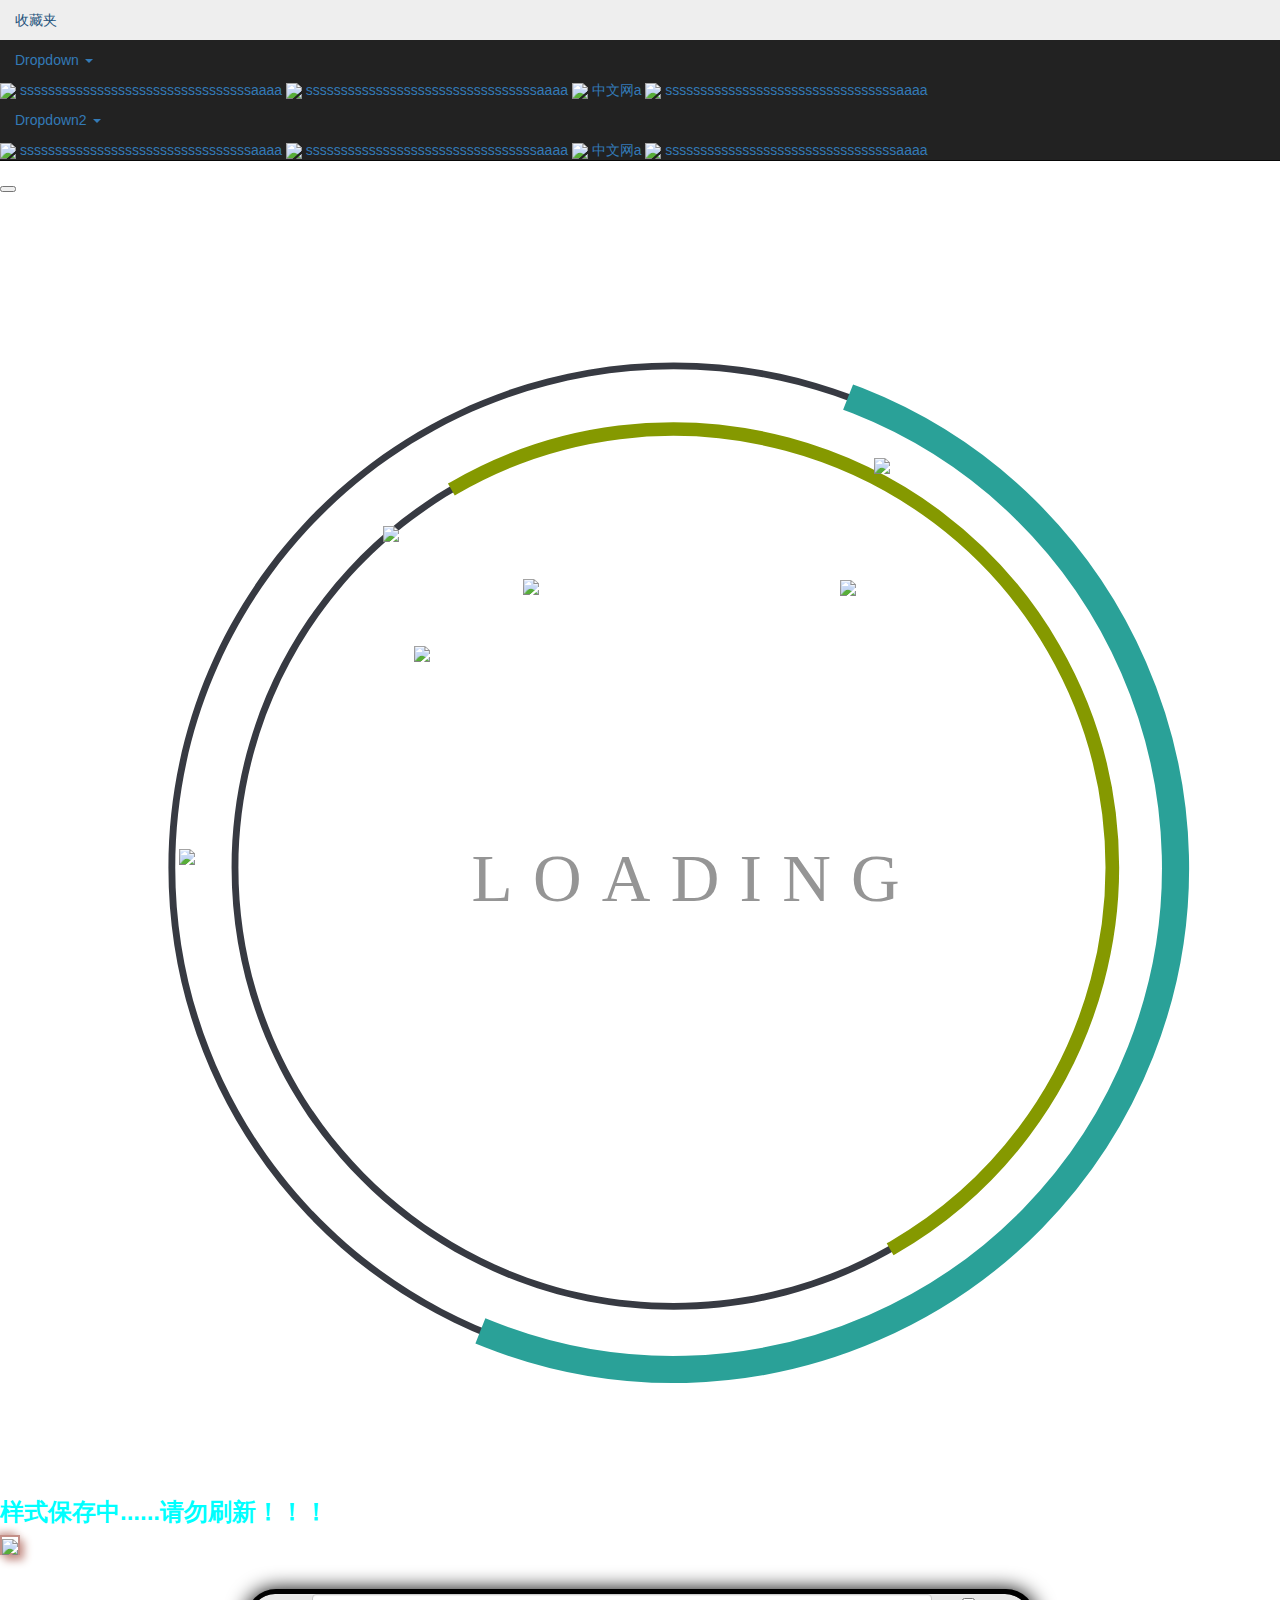
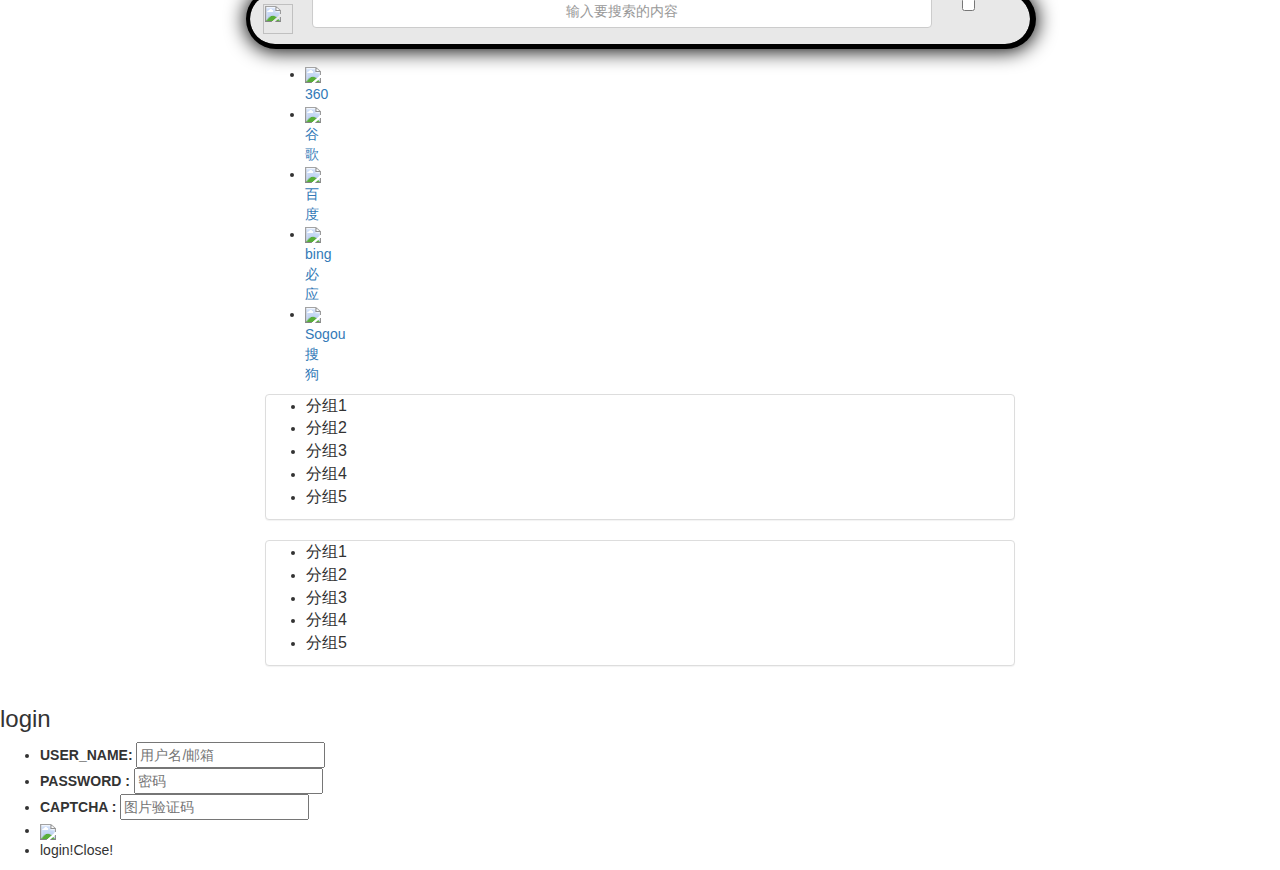
==== common-parent/jiandaohang-web/target/classes/templates/page/index.html @ ae5844ac "day30" ====
<!DOCTYPE html>
<html class="shubiao  main_menu " lang="en">

<head>
    <meta charset="UTF-8">
    <meta http-equiv="X-UA-Compatible" content="IE=edge">
    <meta name="viewport" content="width=device-width, initial-scale=0.75">
    <meta name="renderer" content="webkit" />
    <title>简导航-最个性的导航</title>
  <!-- jQuery (Bootstrap 的所有 JavaScript 插件都依赖 jQuery，所以必须放在前边) -->
    <script src="https://cdn.jsdelivr.net/npm/jquery@1.12.4/dist/jquery.min.js"></script>
    <!-- 最新版本的 Bootstrap 核心 CSS 文件 -->
    <link rel="stylesheet" href="https://cdn.jsdelivr.net/npm/bootstrap@3.3.7/dist/css/bootstrap.min.css" integrity="sha384-BVYiiSIFeK1dGmJRAkycuHAHRg32OmUcww7on3RYdg4Va+PmSTsz/K68vbdEjh4u" crossorigin="anonymous">
    <!-- 可选的 Bootstrap 主题文件（一般不用引入） -->
    <link rel="stylesheet" href="https://cdn.jsdelivr.net/npm/bootstrap@3.3.7/dist/css/bootstrap-theme.min.css" integrity="sha384-rHyoN1iRsVXV4nD0JutlnGaslCJuC7uwjduW9SVrLvRYooPp2bWYgmgJQIXwl/Sp" crossorigin="anonymous">
    <!-- 鼠标右键菜单 -->
    <link rel='StyleSheet' type='text/css' href="/css/class2context.css">
    <!--单选按钮-->
    <link rel="stylesheet" href="/css/switch.css" />
    <!--自定义css-->
    <link rel="stylesheet" th:href="'/css/myStyle.css?v='+${application.v}" />
    <!--弹窗-->
    <link rel="stylesheet" type="text/css" href="/css/default.css" />
    <link rel="stylesheet" type="text/css" href="/css/component.css" />
    <link rel="stylesheet" type="text/css" href="/css/sweetalert2.css" />

<style type="text/css" th:inline="css">
a,.shubiao2,.music-player,label,.hamburger,.img-thumbnail,.panel-title a,.search-menu-info li{
    cursor: url("/material/img/mouse/hand/手指.ico"),default;
}
.shubiao,.nav-tabs>li.active>a:hover {
    cursor: url("/material/img/mouse/pointer/蓝色鼠标.ico"),default;
}
/*html{*/
/*    zoom: .9;*/
/*}*/
</style>

</head>

<body class="shubiao">
<!-- 弹窗 -->
<a  id="userinfo" class="md-trigger" th:attr="data-modal=${user.username==null?'modal-13':'null'}" data-modal="modal-13" style="text-decoration: none;    background-color: white;
    border-radius: 20px;"><img src="/material/img/head/登录.png" /><span th:text="${user.username==null?'登陆':''}"></span></a>



<!--个人资料-->
<div class="row" th:if="${user.username!=null}">
    <div class="col-lg-1 col-md-1 col-xs-1">
        <ul class="search-menu-info">

            <li name="user_name">
                <a href="javascript:void(0)" class="" style="text-decoration: none; color: #fb7299;font-weight: 600;font-size: 16px;" th:text="${user.username==null?'null':user.username}"></a>
            </li>
            <hr />

            <li>
                <a href="javascript:void(0)" class="" style="text-decoration: none; " ><img />个人信息</a>
            </li>
            <li >
                <a href="javascript:void(0)" class="" style="text-decoration: none;" onclick="logout()"><img />账户登出</a>
            </li>

        </ul>
    </div>
</div>

<!--收藏夹-->
<div id="wrapper" >
    <div class="overlay"></div>
    <!-- Sidebar -->
    <nav class="navbar navbar-inverse navbar-fixed-top" id="sidebar-wrapper" role="navigation">
        <ul class="nav sidebar-nav">
            <li class="sidebar-brand">
                <a href="javascript:void(0)">
                    收藏夹
                </a>
            </li>



            <li class="dropdown">
                <a href="javascript:void(0)"  class="dropdown-toggle" data-toggle="dropdown" role="button" id="myTabDrop1">
                    Dropdown <span class="caret"></span>
                </a>

            </li>
            <div aria-labelledby="myTabDrop1" class="my_dropdown" >
                <li>
                    <a href="#"><img src="/material/img/webIco/bilibili.ico"  />
                        <span>sssssssssssssssssssssssssssssssssaaaa</span>
                    </a>

                    <a href="#"><img src="/material/img/webIco/bilibili.ico"  />
                        <span>sssssssssssssssssssssssssssssssssaaaa</span>
                    </a>

                    <a href="#"><img src="/material/img/webIco/bilibili.ico"  />
                        <span>中文网a</span>
                    </a>

                    <a href="#"><img src="/material/img/webIco/bilibili.ico"  />
                        <span>sssssssssssssssssssssssssssssssssaaaa</span>
                    </a>
                </li>
            </div>

            <li class="dropdown">
                <a href="javascript:void(0)"  class="dropdown-toggle" data-toggle="dropdown" role="button" id="myTabDrop2">
                    Dropdown2 <span class="caret"></span>
                </a>

            </li>
            <div aria-labelledby="myTabDrop2" class="my_dropdown" >
                <li>
                    <a href="#"><img src="/material/img/webIco/bilibili.ico"  />
                        <span>sssssssssssssssssssssssssssssssssaaaa</span>
                    </a>

                    <a href="#"><img src="/material/img/webIco/bilibili.ico"  />
                        <span>sssssssssssssssssssssssssssssssssaaaa</span>
                    </a>

                    <a href="#"><img src="/material/img/webIco/bilibili.ico"  />
                        <span>中文网a</span>
                    </a>

                    <a href="#"><img src="/material/img/webIco/bilibili.ico"  />
                        <span>sssssssssssssssssssssssssssssssssaaaa</span>
                    </a>
                </li>
            </div>




        </ul>




    </nav>

    <div id="page-content-wrapper">
        <button type="button" class="hamburger is-closed animated fadeInLeft" data-toggle="offcanvas">
            <span class="hamb-top"></span>
            <span class="hamb-middle"></span>
            <span class="hamb-bottom"></span>
        </button>
    </div>
</div>
<script type="text/javascript" th:inline ="javascript">

    $(".dropdown a").click(function(){
        var curID=$(this).attr("id");
        var curContent=$("div[aria-labelledby='"+curID+"']");
        if(curContent.css("display")=="none")
            curContent.slideDown(100);
        else
            curContent.slideUp(100);
    });
    var isClosed = false;

    var trigger = $('.hamburger'),
        overlay = $('.overlay');

        trigger.click(function () {
            hamburger_cross();
        });

        function hamburger_cross(obj) {

            if (isClosed === true||obj==="close") {
                if (obj==="close") $('#wrapper').removeClass('toggled');
                overlay.hide();
                trigger.removeClass('is-open');
                trigger.addClass('is-closed');
                isClosed = false;
            } else {
                overlay.show();
                trigger.removeClass('is-closed');
                trigger.addClass('is-open');
                isClosed = true;
            }
        }

        $('[data-toggle="offcanvas"]').click(function () {
            $('#wrapper').toggleClass('toggled');
        });


    $(".dropdown-menu li a").mouseenter(function(){
        $(this).css("color","#222222");
    });
    $(".dropdown-menu li a").mouseleave(function(){
        $(this).css("color","#ffffff");
    });




</script>

<!--描述：三个按钮-->

<div style="position: fixed; z-index: 101; left: 0px; top: 29%; display: none; " id="BtnThree" th:if="${user.username!=null}">
    <a  href="javascript:void(0)" style="text-decoration: none;" ><div class="kongjianbnt" onclick="shouqi(this)" >预览</div></a>
    <a href="javascript:void(0)" style="text-decoration: none;"><div class="kongjianbnt"  onclick="exit_edit(this)">退出</div></a>
    <a  href="javascript:void(0)" style="text-decoration: none;"><div class="kongjianbnt center-block"  onclick="savedeck(this)">保存</div></a>
</div>





<!--编辑导航-->
<div class="container" id="head-tab-content" style="display: none;" th:if="${user.username!=null}">

    <div class="row ">

        <div class="col-lg-12 col-md-12 col-xs-12" style="background-color: rgba(44,49,53,1); border-radius:8px;">
            <!-- Nav tabs -->
            <ul class="nav nav-tabs" role="tablist" >
                <li  role="presentation" ><a href="#bjtp" aria-controls="" role="tab" data-toggle="tab">背景图片</a></li>
                <li role="presentation"><a href="#bjtx" aria-controls="" role="tab" data-toggle="tab">背景特效</a></li>
                <li role="presentation"><a href="#sskys" aria-controls="" role="tab" data-toggle="tab">搜索框样式</a></li>
                <li role="presentation"><a href="#settings" aria-controls="" role="tab" data-toggle="tab">鼠标样式</a></li>
                <li role="presentation"><a href="#settings" aria-controls="" role="tab" data-toggle="tab">漂浮物样式</a></li>
                <li role="presentation"><a href="#settings" aria-controls="" role="tab" data-toggle="tab">播放器样式</a></li>
            </ul>

            <!-- Tab panes -->
            <div class="tab-content" >
                <!--背景图片-->
                <div role="tabpanel" class="tab-pane fade" id="bjtp">

                    <ul class="nav nav-tabs" role="tablist" >
                        <li  role="presentation" onclick="load_gxbj(this)" ><a  href="#gxbj" aria-controls="" role="tab" data-toggle="tab">共享图片</a></li>
                        <li role="presentation"><a href="#sctp" aria-controls="" role="tab" data-toggle="tab">上传图片</a></li>
                        <li role="presentation" onclick="load_wdsc(this)"><a href="#wdsc" aria-controls="" role="tab" data-toggle="tab">我的上传</a></li>

                    </ul>

                    <div class="tab-content"  >

                        <!--共享背景图片-->
                        <div role="tabpanel" class="tab-pane fade" id="gxbj">
                            <select id="gxbjOrder" class="form-control shubiao2" style="float: right;color: white;width: 15%;background-color: #252525;">
                                <option value="0"  selected="selected">默认</option>
                                <option  value="1" >最新</option>
                                <option  value="2">最早</option>
                                <option  value="3">按热度升序</option>
                                <option  value="4">按热度降序</option>
                            </select>

                            <br>
                            <ul class="row" style="margin-top: 10px">
                                <!--共享图列表-->
                            </ul>

                            <!--上一页 下一页-->
                            <nav aria-label="...">
                                <ul class="pager gxbjpager">
                                    <li class="previous"><a href="#"><span aria-hidden="true">&larr;</span> 上一页</a></li>

                                    <li class="next"><a href="#">下一页 <span aria-hidden="true">&rarr;</span></a></li>
                                </ul>
                            </nav>

                            <!--第几页-->
                            <div class="pageIndexBtn row ">

                            <span>
                                第<input type="number" id="gxbjCurrPage"  value="0" style="width:41px ;color: black; border-radius: 4px;"/>
                                /<span id="gxbjPageTotal">0</span>页
                                <a  href="javascript:void(0)" style="text-decoration: none;" onclick="gotoGxbjPage()"><span class="kongjianbnt" >GO!</span></a>
                            </span>

                            </div>


                        </div>
                        <!--上传图片-->
                        <div role="tabpanel" class="tab-pane fade my-tab-pane" id="sctp">
                            <span  class="label label-danger" style="margin-top: 6px;">为保证背景清晰,请上传高清宽屏图片</span>
                            <form id="sctpform" method="post">
                                <input type="file" name="picFileUp" id="picFileUp" style="display: none;" />
                            </form>

                            <img id="picUp" src="/img/上传图片.png" alt="cscscs" class="img-thumbnail" style="width: 182px; height: 100px; margin-top: 29px;">
                            <br />

                            <a  href="javascript:void(0)" style="text-decoration: none;" ><div class="kongjianbnt" onclick="rollback_background(this)">还原</div></a>
                            <div >是否公开此图供其他用户使用:
                                <input type="checkbox" id="flex-3">
                                <label for="flex-3" class="green" style="margin-bottom: -4px;" id="isPublic" ></label>
                            </div>



                        </div>
                        <!--我的上传-->
                        <div role="tabpanel" class="tab-pane fade" id="wdsc">
                            <span class="label label-warning">鼠标左键可选择，右键可删除</span>
                            <ul class="row">
                                <!--我的上传缩略图列表-->
                            </ul>

                            <!--上一页 下一页-->
                            <nav aria-label="...">
                                <ul class="pager wdscpager">
                                    <li class="previous"><a href="#"><span aria-hidden="true">&larr;</span> 上一页</a></li>

                                    <li class="next"><a href="#">下一页 <span aria-hidden="true">&rarr;</span></a></li>
                                </ul>
                            </nav>

                            <!--第几页-->
                            <div class="pageIndexBtn row ">

                            <span>
                                第<input type="number" id="wdscCurrPage"  value="0" style="width:41px ;color: black; border-radius: 4px;"/>
                                /<span id="wdscPageTotal">0</span>页
                                <a  href="javascript:void(0)" style="text-decoration: none;" onclick="gotoWdscPage()"><span class="kongjianbnt" >GO!</span></a>
                            </span>

                            </div>

                        </div>	<!--我的上传-->

                    </div>


                </div>
                <!--背景特效-->
                <div role="tabpanel" class="tab-pane fade" id="bjtx">

                    <ul class="nav nav-tabs" role="tablist" >
                        <li  role="presentation" onclick="load_bjtx_tm(this)" ><a  href="#bjtx_tm" aria-controls="" role="tab" data-toggle="tab">透明特效</a></li>
                        <li role="presentation" onclick="load_bjtx_btm(this)"><a href="#bjtx_btm" aria-controls="" role="tab" data-toggle="tab">不透明特效</a></li>

                    </ul>

                    <div class="tab-content"  >

                        <!--透明背景特效-->
                        <div role="tabpanel" class="tab-pane fade" id="bjtx_tm">
                            <select id="tmtxOrder" class="form-control shubiao2" style="float: right;color: white;width: 15%;background-color: #252525;">
                                <option value="0"  selected="selected">默认</option>
                                <option  value="1" >最新</option>
                                <option  value="2">最早</option>
                                <option  value="3">按热度升序</option>
                                <option  value="4">按热度降序</option>
                            </select>

                            <br>
                            <ul class="row" style="margin-top: 10px">
                                <!--透明背景特效列表-->
                            </ul>

                            <!--上一页 下一页-->
                            <nav aria-label="...">
                                <ul class="pager tmbjtxpager">
                                    <li class="previous"><a href="#"><span aria-hidden="true">&larr;</span> 上一页</a></li>

                                    <li class="next"><a href="#">下一页 <span aria-hidden="true">&rarr;</span></a></li>
                                </ul>
                            </nav>

                            <!--第几页-->
                            <div class="pageIndexBtn row ">

                            <span>
                                第<input type="number" id="tmbjtxCurrPage"  value="0" style="width:41px ;color: black; border-radius: 4px;"/>
                                /<span id="tmbjtxPageTotal">0</span>页
                                <a  href="javascript:void(0)" style="text-decoration: none;" onclick="gotoTmbjtxPage()"><span class="kongjianbnt" >GO!</span></a>
                            </span>

                            </div>
                        </div>


                        <!--不透明背景特效-->
                        <div role="tabpanel" class="tab-pane fade" id="bjtx_btm">
                            <span class="label label-warning">注:不透明背景特效，会遮住原有的背景图片!!!</span>
                            <select id="btmtxOrder" class="form-control shubiao2" style="float: right;color: white;width: 15%;background-color: #252525;">
                                <option value="0"  selected="selected">默认</option>
                                <option  value="1" >最新</option>
                                <option  value="2">最早</option>
                                <option  value="3">按热度升序</option>
                                <option  value="4">按热度降序</option>
                            </select>

                            <br>
                            <ul class="row" style="margin-top: 10px">
                                <!--透明背景特效列表-->
                            </ul>

                            <!--上一页 下一页-->
                            <nav aria-label="...">
                                <ul class="pager btmbjtxpager">
                                    <li class="previous"><a href="#"><span aria-hidden="true">&larr;</span> 上一页</a></li>

                                    <li class="next"><a href="#">下一页 <span aria-hidden="true">&rarr;</span></a></li>
                                </ul>
                            </nav>

                            <!--第几页-->
                            <div class="pageIndexBtn row ">

                            <span>
                                第<input type="number" id="btmbjtxCurrPage"  value="0" style="width:41px ;color: black; border-radius: 4px;"/>
                                /<span id="btmbjtxPageTotal">0</span>页
                                <a  href="javascript:void(0)" style="text-decoration: none;" onclick="gotoBtmbjtxPage()"><span class="kongjianbnt" >GO!</span></a>
                            </span>

                            </div>
                        </div>

                    </div>

                </div>


                <div role="tabpanel" class="tab-pane fade" id="sskys">sskysadsssssssssssss</div>
                <div role="tabpanel" class="tab-pane fade" id="settings">
                    adssssssssssssssssss<br />
                    adssssssssssssssssss<br />
                    adssssssssssssssssss<br />
                    adssssssssssssssssss<br />
                    adssssssssssssssssss<br />
                    adssssssssssssssssss<br />
                    adssssssssssssssssss<br />
                    adssssssssssssssssss<br />
                    adssssssssssssssssss<br />
                    adssssssssssssssssss<br />
                </div>
            </div>

        </div>
    </div>
</div>


<!--加载-->
<div class="my-load-div" >
    <!--<span class="whirly-loader">Loading…</span>	-->
    <div class="scene">
        <svg version="1.1" id="dc-spinner" xmlns="http://www.w3.org/2000/svg" x="0px" y="0px" width:"38"="" height:"38"="" viewBox="0 0 38 38" preserveAspectRatio="xMinYMin meet">
        <text x="14" y="21" font-family="Monaco" font-size="2px" style="letter-spacing:0.6" fill="grey">LOADING
            <animate attributeName="opacity" values="0;1;0" dur="1.8s" repeatCount="indefinite">
            </animate></text>
        <path fill="#373a42" d="M20,35c-8.271,0-15-6.729-15-15S11.729,5,20,5s15,6.729,15,15S28.271,35,20,35z M20,5.203
    C11.841,5.203,5.203,11.841,5.203,20c0,8.159,6.638,14.797,14.797,14.797S34.797,28.159,34.797,20
    C34.797,11.841,28.159,5.203,20,5.203z">
        </path>

        <path fill="#373a42" d="M20,33.125c-7.237,0-13.125-5.888-13.125-13.125S12.763,6.875,20,6.875S33.125,12.763,33.125,20
    S27.237,33.125,20,33.125z M20,7.078C12.875,7.078,7.078,12.875,7.078,20c0,7.125,5.797,12.922,12.922,12.922
    S32.922,27.125,32.922,20C32.922,12.875,27.125,7.078,20,7.078z">
        </path>

        <path fill="#2AA198" stroke="#2AA198" stroke-width="0.6027" stroke-miterlimit="10" d="M5.203,20
			c0-8.159,6.638-14.797,14.797-14.797V5C11.729,5,5,11.729,5,20s6.729,15,15,15v-0.203C11.841,34.797,5.203,28.159,5.203,20z" transform="rotate(269.286 20 20)">
            <animateTransform attributeName="transform" type="rotate" from="0 20 20" to="360 20 20" calcMode="spline" keySplines="0.4, 0, 0.2, 1" keyTimes="0;1" dur="2s" repeatCount="indefinite"></animateTransform>
        </path>

        <path fill="#859900" stroke="#859900" stroke-width="0.2027" stroke-miterlimit="10" d="M7.078,20
  c0-7.125,5.797-12.922,12.922-12.922V6.875C12.763,6.875,6.875,12.763,6.875,20S12.763,33.125,20,33.125v-0.203
  C12.875,32.922,7.078,27.125,7.078,20z" transform="rotate(351.693 20 20)">
            <animateTransform attributeName="transform" type="rotate" from="0 20 20" to="360 20 20" dur="1.8s" repeatCount="indefinite"></animateTransform>
        </path>
        </svg>
    </div>
</div>
<!--遮罩-->
<div class="zhezhao" ></div>
<!--背景特效-->
<iframe id="iframe_bjtx"  src="/material/special/transparent/10000/10000.html"  name="iframe_a" frameborder="0" marginwidth="0px" scrolling="no" width="100%" height="110%" style="position: absolute; top: -10px; z-index: -999;">

</iframe>

<!--********************************************************************-->
<!--背景图片-->
<script th:inline ="javascript" type="text/javascript">
    var bgpath=[[${bgImg}]];
    // console.log(bgpath!=null);
    if(bgpath!==null&&bgpath.trim() !== "") $("body").css("background-image","url('"+bgpath+"')");
    var default_background=$("body").css("background-image");//初始背景图
    var currBgImg=null;//当前背景图md5
</script>

<!--我的背景上传分页-->
<script type="text/javascript" th:inline ="javascript" th:if="${user.username!=null}">


    //右键删除此上传
    var curRightWdscImg=null;//当前右键选择的图片md5
    function wdscRightKey() {
        $("#wdsc .min-img").addClass("wdsc-min-img");
        class2context('wdsc-min-img', "菜单",
            [
                [
                    "<img src='/material/img/rightMenu/个性化.png' width='25px' /> 删除此图", "deleteWdscImg()"
                ]
            ]);
    }
    //删除此上传图片
    function deleteWdscImg() {
        if(curRightWdscImg!==null&&curRightWdscImg==currBgImg){

            Swal.fire({
                title: "无法删除已预设为背景图的图片",
                text: "",
                type: "error",
                confirmButtonColor:"#ad1d11",
                allowOutsideClick: false,
                confirmButtonText: "确定"
            });
            return;
        }

        //ajax请求删除
       if(curRightWdscImg!==null){


           Swal.fire({
               title: "是否删除此上传图片",
               text: "",
               type: "warning",
               showCancelButton: true,
               confirmButtonColor: '#3085d6',
               cancelButtonColor: '#d33',
               cancelButtonText:"<span class='shubiao2'>点错了</span>",
               confirmButtonText: "确认删除!"
           }).then((isConfirm) => {
                if(isConfirm.value){
                    //Swal.fire({text:"点了确定",title:"das", type:'success'});
               $.post("/bgImg/del/md5/"+curRightWdscImg,function (data) {
                   if (data.status===1){
                       Swal.fire({
                           title: data.msg,
                           text: "",
                           type: "success",
                           confirmButtonColor:"#1aad19",
                           allowOutsideClick: false,
                           confirmButtonText: "确定"
                       }).then((isConfirm) => {
                           $("#wdsc .wdsc-min-img[md5='"+curRightWdscImg+"']").remove();
                           console.log(curRightWdscImg);
                           curRightWdscImg=null;//置空
                       });

                   }else if(data.status===2){
                       Swal.fire({
                           title: data.msg,
                           text: "",
                           type: "error",
                           confirmButtonColor:"#ad1d11",
                           allowOutsideClick: false,
                           confirmButtonText: "确定"
                       });
                   }
               },"json");

             }


           });


       }



    }

    $("#wdsc").on("mousedown",".wdsc-min-img",function(event){
        if(event.button===2){//右键
            curRightWdscImg=$(this).attr("md5");
        }

    });
   //鼠标移入
    $("#wdsc").on("mouseenter",".wdsc-min-img",function(){
        $(this).addClass("min-img-active");
    });
    //鼠标移出
    $("#wdsc").on("mouseleave",".wdsc-min-img",function(){
       if(currBgImg==null||currBgImg!==$(this).attr("md5"))
           $(this).removeClass("min-img-active");
    });
    //*********************************************************************************
    //加载我的上传缩略图列表
    var pageNumb=-1;//页码
    var totalPage=0 //总页数

    function load_wdsc(obj){
        var aTab= $(obj).children("a");
        var aHref=$(aTab).attr("href");
        var imgul=$(aHref).children("ul");
        var liList=$(imgul).children("li");
        //  console.log(liList.length);
        if(liList.length===0){
            $.get("/bgImg/myUpLoad?page=1",function(data){
                pageNumb=data.page;//获取当前页码
                $("#wdscCurrPage").val(pageNumb);

                totalPage=Math.ceil(data.total/8);//总页数
                $("#wdscPageTotal").text(totalPage);
                if(!data.hasNextPage){
                    $(".wdscpager .next").hide();
                }else {
                    $(".wdscpager .next").show();
                }
                if(!data.hasPreviousPage){
                    $(".wdscpager .previous").hide();
                }else {
                    $(".wdscpager .previous").show();
                }
                $.each(data.rows, function(index,c) {
                    if(currBgImg!=null&&currBgImg==c.md5){
                        $(imgul).append("<li class=' col-sm-3 col-xs-4 min-img-li'><img md5='"+c.md5+"'  src='"+c.thumbnail+"' class='img-thumbnail min-img min-img-active' ></li>");
                    }else
                        $(imgul).append("<li class=' col-sm-3 col-xs-4 min-img-li'><img md5='"+c.md5+"'  src='"+c.thumbnail+"' class='img-thumbnail min-img' ></li>");
                });

                wdscRightKey();//添加右键删除菜单
            },"json");


        }

    }
    $(".wdscpager .next").click(function () {
        if(pageNumb+1<=totalPage){
            $.get("/bgImg/myUpLoad?page="+(pageNumb+1),function(data){
                pageNumb=data.page;//获取当前页码
                $("#wdscCurrPage").val(pageNumb);
                if(!data.hasNextPage){
                    $(".wdscpager .next").hide();
                }else {
                    $(".wdscpager .next").show();
                }
                if(!data.hasPreviousPage){
                    $(".wdscpager .previous").hide();
                }else {
                    $(".wdscpager .previous").show();
                }

                var imgul=$("#wdsc").children("ul");
                $(imgul).children("li").remove();
                $.each(data.rows, function(index,c) {
                    if(currBgImg!=null&&currBgImg==c.md5){
                        $(imgul).append("<li class=' col-sm-3 col-xs-4 min-img-li'><img md5='"+c.md5+"'  src='"+c.thumbnail+"' class='img-thumbnail min-img min-img-active' ></li>");
                    }else
                        $(imgul).append("<li class=' col-sm-3 col-xs-4 min-img-li'><img md5='"+c.md5+"'  src='"+c.thumbnail+"' class='img-thumbnail min-img' ></li>");

                });
                wdscRightKey();//添加右键删除菜单
            },"json");

        }
    });

    $(".wdscpager .previous").click(function () {

        if((pageNumb-1)>0){
            $.get("/bgImg/myUpLoad?page="+(pageNumb-1),function(data){
                pageNumb=data.page;//获取当前页码
                $("#wdscCurrPage").val(pageNumb);
                if(!data.hasNextPage){
                    $(".wdscpager .next").hide();
                }else {
                    $(".wdscpager .next").show();
                }
                if(!data.hasPreviousPage){
                    $(".wdscpager .previous").hide();
                }else {
                    $(".wdscpager .previous").show();
                }

                var imgul=$("#wdsc").children("ul");
                $(imgul).children("li").remove();
                $.each(data.rows, function(index,c) {
                    if(currBgImg!=null&&currBgImg==c.md5){
                        $(imgul).append("<li class=' col-sm-3 col-xs-4 min-img-li'><img md5='"+c.md5+"'  src='"+c.thumbnail+"' class='img-thumbnail min-img min-img-active' ></li>");
                    }else
                        $(imgul).append("<li class=' col-sm-3 col-xs-4 min-img-li'><img md5='"+c.md5+"'  src='"+c.thumbnail+"' class='img-thumbnail min-img' ></li>");                });

                wdscRightKey();//添加右键删除菜单
                },"json");

        }
    });
    function gotoWdscPage() {
       var page= $("#wdscCurrPage").val();
       page=Math.floor(page);
       if (page===pageNumb||page<1||page>totalPage)return;
        $.get("/bgImg/myUpLoad?page="+page,function(data){
            pageNumb=data.page;//获取当前页码
            $("#wdscCurrPage").val(pageNumb);
            if(!data.hasNextPage){
                $(".wdscpager .next").hide();
            }else {
                $(".wdscpager .next").show();
            }
            if(!data.hasPreviousPage){
                $(".wdscpager .previous").hide();
            }else {
                $(".wdscpager .previous").show();
            }

            var imgul=$("#wdsc").children("ul");
            $(imgul).children("li").remove();
            $.each(data.rows, function(index,c) {
                if(currBgImg!=null&&currBgImg==c.md5){
                    $(imgul).append("<li class=' col-sm-3 col-xs-4 min-img-li'><img md5='"+c.md5+"'  src='"+c.thumbnail+"' class='img-thumbnail min-img min-img-active' ></li>");
                }else
                    $(imgul).append("<li class=' col-sm-3 col-xs-4 min-img-li'><img md5='"+c.md5+"'  src='"+c.thumbnail+"' class='img-thumbnail min-img' ></li>");

            });
            wdscRightKey();//添加右键删除菜单
        },"json");


    }
//选中缩略图
$(function () {

    $("#wdsc").on("click",".min-img",function (event) {
        var min_reg = new RegExp("min_","g");
        $("#wdsc .min-img").removeClass("min-img-active");
        $(this).addClass("min-img-active");
        currBgImg=$(this).attr("md5");//获取选中的md5
        var path=$(this).prop("src").replace(min_reg,"");
        $("body").css("background-image","url('"+path+"')");

        //清空上传背景图表单
       if ($("#picFileUp").val().trim()!==""){
           $("#picFileUp").val("");
           $("#picUp").prop("src", "img/上传图片.png");
       }

        //把共享背景的选中更新
        $("#gxbj .min-img").removeClass("min-img-active");
        var gxbjMinImg= $("#gxbj .min-img");
        if(gxbjMinImg.length>0){
            $.each(gxbjMinImg,function (index,c) {
                if($(c).attr("md5")===currBgImg){
                    $(c).addClass("min-img-active");
                }
            });
        }

    });

});

</script>

<!-- 共享背景图片分页-->
<script type="text/javascript" th:inline ="javascript" th:if="${user.username!=null}">
    //*********************************************************************************
    //加载我的上传缩略图列表
    var gxbjpageNumb=-1;//页码
    var gxbjtotalPage=0 //总页数

//排序加载
    $("#gxbjOrder").change(function () {
        //排序规则
        var gxbjOrder=$("#gxbjOrder").val();
        var requestPath="/bgImg/ispublic/true?";
        if(gxbjOrder==="1"){
            requestPath=requestPath+"field=1&order=2&";
        }else if(gxbjOrder==="2"){
            requestPath=requestPath+"field=1&order=1&";
        }else if(gxbjOrder==="3"){
            requestPath=requestPath+"field=2&order=1&";
        }else if(gxbjOrder==="4"){
            requestPath=requestPath+"field=2&order=2&";
        }
        $.get(requestPath+"page=1",function(data){
            gxbjpageNumb=data.page;//获取当前页码
            $("#gxbjCurrPage").val(gxbjpageNumb);
            if(!data.hasNextPage){
                $(".gxbjpager .next").hide();
            }else {
                $(".gxbjpager .next").show();
            }
            if(!data.hasPreviousPage){
                $(".gxbjpager .previous").hide();
            }else {
                $(".gxbjpager .previous").show();
            }

            var imgul=$("#gxbj").children("ul");
            $(imgul).children("li").remove();
            $.each(data.rows, function(index,c) {
                if(currBgImg!=null&&currBgImg==c.md5){
                    $(imgul).append("<li class=' col-sm-3 col-xs-4 min-img-li'><img md5='"+c.md5+"'  src='"+c.thumbnail+"' class='img-thumbnail min-img min-img-active' ><p class='up-user' >上传者："+c.authorName+"</p></li>");
                }else
                    $(imgul).append("<li class=' col-sm-3 col-xs-4 min-img-li'><img md5='"+c.md5+"'  src='"+c.thumbnail+"' class='img-thumbnail min-img' ><p class='up-user' >上传者："+c.authorName+"</p></li>");

            });
        },"json");

    });

    function load_gxbj(obj){
        var aTab= $(obj).children("a");
        var aHref=$(aTab).attr("href");
        var imgul=$(aHref).children("ul");
        var liList=$(imgul).children("li");
        //  console.log(liList.length);
        if(liList.length===0){
            $.get("/bgImg/ispublic/true?page=1",function(data){
                gxbjpageNumb=data.page;//获取当前页码
                $("#gxbjCurrPage").val(gxbjpageNumb);

                gxbjtotalPage=Math.ceil(data.total/8);//总页数
                $("#gxbjPageTotal").text(gxbjtotalPage);
                if(!data.hasNextPage){
                    $(".gxbjpager .next").hide();
                }else {
                    $(".gxbjpager .next").show();
                }
                if(!data.hasPreviousPage){
                    $(".gxbjpager .previous").hide();
                }else {
                    $(".gxbjpager .previous").show();
                }
                $.each(data.rows, function(index,c) {
                    if(currBgImg!=null&&currBgImg==c.md5){
                        $(imgul).append("<li class=' col-sm-3 col-xs-4 min-img-li'><img md5='"+c.md5+"'  src='"+c.thumbnail+"' class='img-thumbnail min-img min-img-active' ><p class='up-user' >上传者："+c.authorName+"</p></li>");
                    }else
                        $(imgul).append("<li class=' col-sm-3 col-xs-4 min-img-li'><img md5='"+c.md5+"'  src='"+c.thumbnail+"' class='img-thumbnail min-img' ><p class='up-user' >上传者："+c.authorName+"</p></li>");
                });

            },"json");


        }

    }
    $(".gxbjpager .next").click(function () {
        if(gxbjpageNumb+1<=gxbjtotalPage){
            //排序规则
            var gxbjOrder=$("#gxbjOrder").val();
            var requestPath="/bgImg/ispublic/true?";
            if(gxbjOrder==="1"){
                requestPath=requestPath+"field=1&order=2&";
            }else if(gxbjOrder==="2"){
                requestPath=requestPath+"field=1&order=1&";
            }else if(gxbjOrder==="3"){
                requestPath=requestPath+"field=2&order=1&";
            }else if(gxbjOrder==="4"){
                requestPath=requestPath+"field=2&order=2&";
            }

            $.get(requestPath+"page="+(gxbjpageNumb+1),function(data){
                gxbjpageNumb=data.page;//获取当前页码
                $("#gxbjCurrPage").val(gxbjpageNumb);
                if(!data.hasNextPage){
                    $(".gxbjpager .next").hide();
                }else {
                    $(".gxbjpager .next").show();
                }
                if(!data.hasPreviousPage){
                    $(".gxbjpager .previous").hide();
                }else {
                    $(".gxbjpager .previous").show();
                }

                var imgul=$("#gxbj").children("ul");
                $(imgul).children("li").remove();
                $.each(data.rows, function(index,c) {
                    if(currBgImg!=null&&currBgImg==c.md5){
                        $(imgul).append("<li class=' col-sm-3 col-xs-4 min-img-li'><img md5='"+c.md5+"'  src='"+c.thumbnail+"' class='img-thumbnail min-img min-img-active' ><p class='up-user' >上传者："+c.authorName+"</p></li>");
                    }else
                        $(imgul).append("<li class=' col-sm-3 col-xs-4 min-img-li'><img md5='"+c.md5+"'  src='"+c.thumbnail+"' class='img-thumbnail min-img' ><p class='up-user' >上传者："+c.authorName+"</p></li>");

                });
            },"json");

        }
    });

    $(".gxbjpager .previous").click(function () {

        if((gxbjpageNumb-1)>0){
            //排序规则
            var gxbjOrder=$("#gxbjOrder").val();
            var requestPath="/bgImg/ispublic/true?";
            if(gxbjOrder==="1"){
                requestPath=requestPath+"field=1&order=2&";
            }else if(gxbjOrder==="2"){
                requestPath=requestPath+"field=1&order=1&";
            }else if(gxbjOrder==="3"){
                requestPath=requestPath+"field=2&order=1&";
            }else if(gxbjOrder==="4"){
                requestPath=requestPath+"field=2&order=2&";
            }



            $.get(requestPath+"page="+(gxbjpageNumb-1),function(data){
                gxbjpageNumb=data.page;//获取当前页码
                $("#gxbjCurrPage").val(gxbjpageNumb);

                if(!data.hasNextPage){
                    $(".gxbjpager .next").hide();
                }else {
                    $(".gxbjpager .next").show();
                }
                if(!data.hasPreviousPage){
                    $(".gxbjpager .previous").hide();
                }else {
                    $(".gxbjpager .previous").show();
                }
                var imgul=$("#gxbj").children("ul");
                $(imgul).children("li").remove();
                $.each(data.rows, function(index,c) {
                    if(currBgImg!=null&&currBgImg==c.md5){
                        $(imgul).append("<li class=' col-sm-3 col-xs-4 min-img-li'><img md5='"+c.md5+"'  src='"+c.thumbnail+"' class='img-thumbnail min-img min-img-active' ><p class='up-user' >上传者："+c.authorName+"</p></li>");
                    }else
                        $(imgul).append("<li class=' col-sm-3 col-xs-4 min-img-li'><img md5='"+c.md5+"'  src='"+c.thumbnail+"' class='img-thumbnail min-img' ><p class='up-user' >上传者："+c.authorName+"</p></li>");                });

            },"json");

        }
    });
    function gotoGxbjPage() {

        var page= $("#gxbjCurrPage").val();
        page=Math.floor(page);

        if (page===gxbjpageNumb||page<1||page>gxbjtotalPage)return;
        //排序规则
        var gxbjOrder=$("#gxbjOrder").val();
        var requestPath="/bgImg/ispublic/true?";
        if(gxbjOrder==="1"){
            requestPath=requestPath+"field=1&order=2&";
        }else if(gxbjOrder==="2"){
            requestPath=requestPath+"field=1&order=1&";
        }else if(gxbjOrder==="3"){
            requestPath=requestPath+"field=2&order=1&";
        }else if(gxbjOrder==="4"){
            requestPath=requestPath+"field=2&order=2&";
        }
        $.get(requestPath+"page="+page,function(data){
            gxbjpageNumb=data.page;//获取当前页码
            $("#gxbjCurrPage").val(gxbjpageNumb);
            if(!data.hasNextPage){
                $(".gxbjpager .next").hide();
            }else {
                $(".gxbjpager .next").show();
            }
            if(!data.hasPreviousPage){
                $(".gxbjpager .previous").hide();
            }else {
                $(".gxbjpager .previous").show();
            }

            var imgul=$("#gxbj").children("ul");
            $(imgul).children("li").remove();
            $.each(data.rows, function(index,c) {
                if(currBgImg!=null&&currBgImg==c.md5){
                    $(imgul).append("<li class=' col-sm-3 col-xs-4 min-img-li'><img md5='"+c.md5+"'  src='"+c.thumbnail+"' class='img-thumbnail min-img min-img-active' ><p class='up-user' >上传者："+c.authorName+"</p></li>");
                }else
                    $(imgul).append("<li class=' col-sm-3 col-xs-4 min-img-li'><img md5='"+c.md5+"'  src='"+c.thumbnail+"' class='img-thumbnail min-img' ><p class='up-user' >上传者："+c.authorName+"</p></li>");

            });
        },"json");


    }
    //选中缩略图
    $(function () {
        $("#gxbj").on("click",".min-img",function (event) {
            var min_reg = new RegExp("min_","g");
            $("#gxbj .min-img").removeClass("min-img-active");
            $(this).addClass("min-img-active");
            currBgImg=$(this).attr("md5");//获取选中的md5
            var path=$(this).prop("src").replace(min_reg,"");
            $("body").css("background-image","url('"+path+"')");

            //清空上传背景图表单
            if ($("#picFileUp").val().trim()!==""){
                $("#picFileUp").val("");
                $("#picUp").prop("src", "img/上传图片.png");
            }

            //把我的上传的选中更新
            $("#wdsc .min-img").removeClass("min-img-active");
            var wdscMinImg= $("#wdsc .min-img");
            if(wdscMinImg.length>0){
                $.each(wdscMinImg,function (index,c) {
                   if($(c).attr("md5")===currBgImg){
                       $(c).addClass("min-img-active");
                   }
                });
            }


        });


        //鼠标移入
        $("#gxbj").on("mouseenter",".min-img",function(){
            $(this).addClass("min-img-active");
        });
        //鼠标移出
        $("#gxbj").on("mouseleave",".min-img",function(){
            if(currBgImg==null||currBgImg!==$(this).attr("md5"))
                $(this).removeClass("min-img-active");
        });



    });
</script>

<!--背景图片上传-->
<script type="text/javascript" th:inline ="javascript" th:if="${user.username!=null}">
    //上传
    $("#picUp").click(function(){
        $("#picFileUp").click();
    });

    var isPicPublic=false;//图片默认不共享
    $("#isPublic").click(function(){
        isPicPublic=!isPicPublic;
        //console.log(isPicPublic);
    });


    $("#picFileUp").change(function(){
        if($(this).val().trim()!==""){

            var filePath = $(this).val();
            var fileformat = filePath.substring(filePath.lastIndexOf(".")).toLowerCase();
            if(!fileformat.match(/.png|.jpg|jpeg|.gif/)) {
                Swal.fire("图片格式错误",'文件格式必须为：png/jpg/jpeg/gif',"error");
                $(this).val("");
                return;
            }

            if(((this.files[0].size).toFixed(2))<(1024*1024*0.3)){

                Swal.fire("图片模糊","上传图片太模糊","error");
                $(this).val("");
                return;
            }

            var src = window.URL.createObjectURL(this.files[0]);
            $("#picUp").prop("src", src);
            $("body").css("background-image","url("+src+")");

            currBgImg=null;//清空选中图md5
            $("#wdsc .min-img").removeClass("min-img-active");

        }
    });

    //回滚背景
    function rollback_background(obj){
        $("body").css("background-image",default_background);
        $("#picFileUp").val("");
        $("#picUp").prop("src", "img/上传图片.png");
        currBgImg=null;//清空选中图pid
        $("#wdsc .min-img").removeClass("min-img-active");
        threeBtn(obj);
    }



</script>

<!--********************************************************************-->
<!--背景特效-->
<script type="text/javascript" th:inline ="javascript" th:if="${user.username!=null}">
    //初始化参数
    var bgtxpath=[[${bgSpe}]];

    if(bgtxpath!==null&&bgtxpath.trim() !== "") $("#iframe_bjtx").attr("src",bgtxpath);
    var default_backgroundSpe=$("#iframe_bjtx").attr("src");//初始背景图
    var currBgSpe=null;//当前特效id
    var tmbjtxCurrPage=-1; //透明特效页码
    var tmbjtxPageTotal=-1;//透明特效总页数

    var btmbjtxCurrPage=-1; //不透明特效页码
    var btmbjtxPageTotal=-1;//不透明特效总页数

    //tm排序加载
    $("#tmtxOrder").change(function () {
        //排序规则
        var tmtxOrder=$("#tmtxOrder").val();
        var requestPath="/bgSpe/transparent/true?";
        if(tmtxOrder==="1"){
            requestPath=requestPath+"field=1&order=2&";
        }else if(tmtxOrder==="2"){
            requestPath=requestPath+"field=1&order=1&";
        }else if(tmtxOrder==="3"){
            requestPath=requestPath+"field=2&order=1&";
        }else if(tmtxOrder==="4"){
            requestPath=requestPath+"field=2&order=2&";
        }

        $.get(requestPath+"page=1",function(data){
            tmbjtxCurrPage=data.page;//获取当前页码
            $("#tmbjtxCurrPage").val(tmbjtxCurrPage);

            tmbjtxPageTotal=Math.ceil(data.total/8);//总页数
            $("#tmbjtxPageTotal").text(tmbjtxPageTotal);

            if(!data.hasNextPage){
                $(".tmbjtxpager .next").hide();
            }else {
                $(".tmbjtxpager .next").show();
            }
            if(!data.hasPreviousPage){
                $(".tmbjtxpager .previous").hide();
            }else {
                $(".tmbjtxpager .previous").show();
            }
            var imgul=$("#bjtx_tm").children("ul");
            $(imgul).children("li").remove();
            $.each(data.rows, function(index,c) {
                if(currBgSpe!=null&&currBgSpe==c.sid){
                    $(imgul).append("<li class=' col-sm-3 col-xs-4 min-img-li'><img sid='"+c.sid+"'  src='"+c.thumbnail+"' special='"+c.special+"' class='img-thumbnail min-img min-img-active' ><p class='up-user' >"+c.name+"</p></li>");
                }else
                    $(imgul).append("<li class=' col-sm-3 col-xs-4 min-img-li'><img sid='"+c.sid+"'  src='"+c.thumbnail+"' special='"+c.special+"' class='img-thumbnail min-img' ><p class='up-user' >"+c.name+"</p></li>");
            });

        },"json");



    });

    //btm排序加载
    $("#btmtxOrder").change(function () {
        //排序规则
        var btmtxOrder=$("#btmtxOrder").val();
        var requestPath="/bgSpe/transparent/false?";
        if(btmtxOrder==="1"){
            requestPath=requestPath+"field=1&order=2&";
        }else if(btmtxOrder==="2"){
            requestPath=requestPath+"field=1&order=1&";
        }else if(btmtxOrder==="3"){
            requestPath=requestPath+"field=2&order=1&";
        }else if(btmtxOrder==="4"){
            requestPath=requestPath+"field=2&order=2&";
        }

        $.get(requestPath+"page=1",function(data){
            btmbjtxCurrPage=data.page;//获取当前页码
            $("#btmbjtxCurrPage").val(btmbjtxCurrPage);

            btmbjtxPageTotal=Math.ceil(data.total/8);//总页数
            $("#btmbjtxPageTotal").text(btmbjtxPageTotal);

            if(!data.hasNextPage){
                $(".btmbjtxpager .next").hide();
            }else {
                $(".btmbjtxpager .next").show();
            }
            if(!data.hasPreviousPage){
                $(".btmbjtxpager .previous").hide();
            }else {
                $(".btmbjtxpager .previous").show();
            }
            var imgul=$("#bjtx_btm").children("ul");
            $(imgul).children("li").remove();
            $.each(data.rows, function(index,c) {
                if(currBgSpe!=null&&currBgSpe==c.sid){
                    $(imgul).append("<li class=' col-sm-3 col-xs-4 min-img-li'><img sid='"+c.sid+"'  src='"+c.thumbnail+"' special='"+c.special+"' class='img-thumbnail min-img min-img-active' ><p class='up-user' >"+c.name+"</p></li>");
                }else
                    $(imgul).append("<li class=' col-sm-3 col-xs-4 min-img-li'><img sid='"+c.sid+"'  src='"+c.thumbnail+"' special='"+c.special+"' class='img-thumbnail min-img' ><p class='up-user' >"+c.name+"</p></li>");
            });

        },"json");



    });

    //加载透明背景特效
    function load_bjtx_tm(obj){
        var aTab= $(obj).children("a");
        var aHref=$(aTab).attr("href");
        var imgul=$(aHref).children("ul");
        var liList=$(imgul).children("li");
        //  console.log(liList.length);
        if(liList.length===0){

            $.get("/bgSpe/transparent/true?page=1",function(data){
                tmbjtxCurrPage=data.page;//获取当前页码
                $("#tmbjtxCurrPage").val(tmbjtxCurrPage);

                tmbjtxPageTotal=Math.ceil(data.total/8);//总页数
                $("#tmbjtxPageTotal").text(tmbjtxPageTotal);
                
                if(!data.hasNextPage){
                    $(".tmbjtxpager .next").hide();
                }else {
                    $(".tmbjtxpager .next").show();
                }
                if(!data.hasPreviousPage){
                    $(".tmbjtxpager .previous").hide();
                }else {
                    $(".tmbjtxpager .previous").show();
                }
                $.each(data.rows, function(index,c) {
                    if(currBgSpe!=null&&currBgSpe==c.sid){
                        $(imgul).append("<li class=' col-sm-3 col-xs-4 min-img-li'><img sid='"+c.sid+"'  src='"+c.thumbnail+"' special='"+c.special+"' class='img-thumbnail min-img min-img-active' ><p class='up-user' >"+c.name+"</p></li>");
                    }else
                        $(imgul).append("<li class=' col-sm-3 col-xs-4 min-img-li'><img sid='"+c.sid+"'  src='"+c.thumbnail+"' special='"+c.special+"' class='img-thumbnail min-img' ><p class='up-user' >"+c.name+"</p></li>");
                });

            },"json");


        }

    }

    function load_bjtx_btm(obj){
        var aTab= $(obj).children("a");
        var aHref=$(aTab).attr("href");
        var imgul=$(aHref).children("ul");
        var liList=$(imgul).children("li");
        //  console.log(liList.length);
        if(liList.length===0){

            $.get("/bgSpe/transparent/false?page=1",function(data){
                btmbjtxCurrPage=data.page;//获取当前页码
                $("#btmbjtxCurrPage").val(btmbjtxCurrPage);

                btmbjtxPageTotal=Math.ceil(data.total/8);//总页数
                $("#btmbjtxPageTotal").text(btmbjtxPageTotal);

                if(!data.hasNextPage){
                    $(".btmbjtxpager .next").hide();
                }else {
                    $(".btmbjtxpager .next").show();
                }
                if(!data.hasPreviousPage){
                    $(".btmbjtxpager .previous").hide();
                }else {
                    $(".btmbjtxpager .previous").show();
                }
                $.each(data.rows, function(index,c) {
                    if(currBgSpe!=null&&currBgSpe==c.sid){
                        $(imgul).append("<li class=' col-sm-3 col-xs-4 min-img-li'><img sid='"+c.sid+"'  src='"+c.thumbnail+"' special='"+c.special+"' class='img-thumbnail min-img min-img-active' ><p class='up-user' >"+c.name+"</p></li>");
                    }else
                        $(imgul).append("<li class=' col-sm-3 col-xs-4 min-img-li'><img sid='"+c.sid+"'  src='"+c.thumbnail+"' special='"+c.special+"' class='img-thumbnail min-img' ><p class='up-user' >"+c.name+"</p></li>");
                });

            },"json");


        }

    }

    $(".tmbjtxpager .next").click(function () {
        if(tmbjtxCurrPage+1<=tmbjtxPageTotal){
            //排序规则
            var tmtxOrder=$("#tmtxOrder").val();
            var requestPath="/bgSpe/transparent/true?";
            if(tmtxOrder==="1"){
                requestPath=requestPath+"field=1&order=2&";
            }else if(tmtxOrder==="2"){
                requestPath=requestPath+"field=1&order=1&";
            }else if(tmtxOrder==="3"){
                requestPath=requestPath+"field=2&order=1&";
            }else if(tmtxOrder==="4"){
                requestPath=requestPath+"field=2&order=2&";
            }

            $.get(requestPath+"page="+(tmbjtxCurrPage+1),function(data){
                tmbjtxCurrPage=data.page;//获取当前页码
                $("#tmbjtxCurrPage").val(tmbjtxCurrPage);
                if(!data.hasNextPage){
                    $(".tmbjtxpager .next").hide();
                }else {
                    $(".tmbjtxpager .next").show();
                }
                if(!data.hasPreviousPage){
                    $(".tmbjtxpager .previous").hide();
                }else {
                    $(".tmbjtxpager .previous").show();
                }

                var imgul=$("#bjtx_tm").children("ul");
                $(imgul).children("li").remove();
                $.each(data.rows, function(index,c) {
                    if(currBgSpe!=null&&currBgSpe==c.sid){
                        $(imgul).append("<li class=' col-sm-3 col-xs-4 min-img-li'><img sid='"+c.sid+"'  src='"+c.thumbnail+"' special='"+c.special+"' class='img-thumbnail min-img min-img-active' ><p class='up-user' >"+c.name+"</p></li>");
                    }else
                        $(imgul).append("<li class=' col-sm-3 col-xs-4 min-img-li'><img sid='"+c.sid+"'  src='"+c.thumbnail+"' special='"+c.special+"' class='img-thumbnail min-img' ><p class='up-user' >"+c.name+"</p></li>");

                });
            },"json");

        }
    });

    $(".btmbjtxpager .next").click(function () {
        if(btmbjtxCurrPage+1<=btmbjtxPageTotal){
            //排序规则
            var btmtxOrder=$("#btmtxOrder").val();
            var requestPath="/bgSpe/transparent/false?";
            if(btmtxOrder==="1"){
                requestPath=requestPath+"field=1&order=2&";
            }else if(btmtxOrder==="2"){
                requestPath=requestPath+"field=1&order=1&";
            }else if(btmtxOrder==="3"){
                requestPath=requestPath+"field=2&order=1&";
            }else if(btmtxOrder==="4"){
                requestPath=requestPath+"field=2&order=2&";
            }

            $.get(requestPath+"page="+(btmbjtxCurrPage+1),function(data){
                btmbjtxCurrPage=data.page;//获取当前页码
                $("#btmbjtxCurrPage").val(btmbjtxCurrPage);
                if(!data.hasNextPage){
                    $(".btmbjtxpager .next").hide();
                }else {
                    $(".btmbjtxpager .next").show();
                }
                if(!data.hasPreviousPage){
                    $(".btmbjtxpager .previous").hide();
                }else {
                    $(".btmbjtxpager .previous").show();
                }

                var imgul=$("#bjtx_btm").children("ul");
                $(imgul).children("li").remove();
                $.each(data.rows, function(index,c) {
                    if(currBgSpe!=null&&currBgSpe==c.sid){
                        $(imgul).append("<li class=' col-sm-3 col-xs-4 min-img-li'><img sid='"+c.sid+"'  src='"+c.thumbnail+"' special='"+c.special+"' class='img-thumbnail min-img min-img-active' ><p class='up-user' >"+c.name+"</p></li>");
                    }else
                        $(imgul).append("<li class=' col-sm-3 col-xs-4 min-img-li'><img sid='"+c.sid+"'  src='"+c.thumbnail+"' special='"+c.special+"' class='img-thumbnail min-img' ><p class='up-user' >"+c.name+"</p></li>");

                });
            },"json");

        }
    });


    $(".btmbjtxpager .previous").click(function () {
        if(btmbjtxCurrPage-1>0){
            //排序规则
            var btmtxOrder=$("#btmtxOrder").val();
            var requestPath="/bgSpe/transparent/false?";
            if(btmtxOrder==="1"){
                requestPath=requestPath+"field=1&order=2&";
            }else if(btmtxOrder==="2"){
                requestPath=requestPath+"field=1&order=1&";
            }else if(btmtxOrder==="3"){
                requestPath=requestPath+"field=2&order=1&";
            }else if(btmtxOrder==="4"){
                requestPath=requestPath+"field=2&order=2&";
            }

            $.get(requestPath+"page="+(btmbjtxCurrPage-1),function(data){
                btmbjtxCurrPage=data.page;//获取当前页码
                $("#btmbjtxCurrPage").val(btmbjtxCurrPage);
                if(!data.hasNextPage){
                    $(".btmbjtxpager .next").hide();
                }else {
                    $(".btmbjtxpager .next").show();
                }
                if(!data.hasPreviousPage){
                    $(".btmbjtxpager .previous").hide();
                }else {
                    $(".btmbjtxpager .previous").show();
                }

                var imgul=$("#bjtx_btm").children("ul");
                $(imgul).children("li").remove();
                $.each(data.rows, function(index,c) {
                    if(currBgSpe!=null&&currBgSpe==c.sid){
                        $(imgul).append("<li class=' col-sm-3 col-xs-4 min-img-li'><img sid='"+c.sid+"'  src='"+c.thumbnail+"' special='"+c.special+"' class='img-thumbnail min-img min-img-active' ><p class='up-user' >"+c.name+"</p></li>");
                    }else
                        $(imgul).append("<li class=' col-sm-3 col-xs-4 min-img-li'><img sid='"+c.sid+"'  src='"+c.thumbnail+"' special='"+c.special+"' class='img-thumbnail min-img' ><p class='up-user' >"+c.name+"</p></li>");

                });
            },"json");

        }
    });

    $(".tmbjtxpager .previous").click(function () {
        if(tmbjtxCurrPage-1>0){
            //排序规则
            var tmtxOrder=$("#tmtxOrder").val();
            var requestPath="/bgSpe/transparent/true?";
            if(tmtxOrder==="1"){
                requestPath=requestPath+"field=1&order=2&";
            }else if(tmtxOrder==="2"){
                requestPath=requestPath+"field=1&order=1&";
            }else if(tmtxOrder==="3"){
                requestPath=requestPath+"field=2&order=1&";
            }else if(tmtxOrder==="4"){
                requestPath=requestPath+"field=2&order=2&";
            }

            $.get(requestPath+"page="+(tmbjtxCurrPage-1),function(data){
                tmbjtxCurrPage=data.page;//获取当前页码
                $("#tmbjtxCurrPage").val(tmbjtxCurrPage);
                if(!data.hasNextPage){
                    $(".tmbjtxpager .next").hide();
                }else {
                    $(".tmbjtxpager .next").show();
                }
                if(!data.hasPreviousPage){
                    $(".tmbjtxpager .previous").hide();
                }else {
                    $(".tmbjtxpager .previous").show();
                }

                var imgul=$("#bjtx_tm").children("ul");
                $(imgul).children("li").remove();
                $.each(data.rows, function(index,c) {
                    if(currBgSpe!=null&&currBgSpe==c.sid){
                        $(imgul).append("<li class=' col-sm-3 col-xs-4 min-img-li'><img sid='"+c.sid+"'  src='"+c.thumbnail+"' special='"+c.special+"' class='img-thumbnail min-img min-img-active' ><p class='up-user' >"+c.name+"</p></li>");
                    }else
                        $(imgul).append("<li class=' col-sm-3 col-xs-4 min-img-li'><img sid='"+c.sid+"'  src='"+c.thumbnail+"' special='"+c.special+"' class='img-thumbnail min-img' ><p class='up-user' >"+c.name+"</p></li>");

                });
            },"json");

        }
    });

    function gotoTmbjtxPage() {

        var page= $("#tmbjtxCurrPage").val();
        page=Math.floor(page);

        if (page===tmbjtxCurrPage||page<1||page>tmbjtxPageTotal)return;
        //排序规则
        var tmtxOrder=$("#tmtxOrder").val();
        var requestPath="/bgSpe/transparent/true?";
        if(tmtxOrder==="1"){
            requestPath=requestPath+"field=1&order=2&";
        }else if(tmtxOrder==="2"){
            requestPath=requestPath+"field=1&order=1&";
        }else if(tmtxOrder==="3"){
            requestPath=requestPath+"field=2&order=1&";
        }else if(tmtxOrder==="4"){
            requestPath=requestPath+"field=2&order=2&";
        }
        $.get(requestPath+"page="+page,function(data){
            tmbjtxCurrPage=data.page;//获取当前页码
            $("#tmbjtxCurrPage").val(tmbjtxCurrPage);
            if(!data.hasNextPage){
                $(".tmbjtxpager .next").hide();
            }else {
                $(".tmbjtxpager .next").show();
            }
            if(!data.hasPreviousPage){
                $(".tmbjtxpager .previous").hide();
            }else {
                $(".tmbjtxpager .previous").show();
            }

            var imgul=$("#bjtx_tm").children("ul");
            $(imgul).children("li").remove();
            $.each(data.rows, function(index,c) {
                if(currBgSpe!=null&&currBgSpe==c.sid){
                    $(imgul).append("<li class=' col-sm-3 col-xs-4 min-img-li'><img sid='"+c.sid+"'  src='"+c.thumbnail+"' special='"+c.special+"' class='img-thumbnail min-img min-img-active' ><p class='up-user' >"+c.name+"</p></li>");
                }else
                    $(imgul).append("<li class=' col-sm-3 col-xs-4 min-img-li'><img sid='"+c.sid+"'  src='"+c.thumbnail+"' special='"+c.special+"' class='img-thumbnail min-img' ><p class='up-user' >"+c.name+"</p></li>");

            });
        },"json");


    }

    function gotoBtmbjtxPage() {

        var page= $("#btmbjtxCurrPage").val();
        page=Math.floor(page);

        if (page===btmbjtxCurrPage||page<1||page>btmbjtxPageTotal)return;
        //排序规则
        var btmtxOrder=$("#btmtxOrder").val();
        var requestPath="/bgSpe/transparent/false?";
        if(btmtxOrder==="1"){
            requestPath=requestPath+"field=1&order=2&";
        }else if(btmtxOrder==="2"){
            requestPath=requestPath+"field=1&order=1&";
        }else if(btmtxOrder==="3"){
            requestPath=requestPath+"field=2&order=1&";
        }else if(btmtxOrder==="4"){
            requestPath=requestPath+"field=2&order=2&";
        }
        $.get(requestPath+"page="+page,function(data){
            btmbjtxCurrPage=data.page;//获取当前页码
            $("#btmbjtxCurrPage").val(tmbjtxCurrPage);
            if(!data.hasNextPage){
                $(".btmbjtxpager .next").hide();
            }else {
                $(".btmbjtxpager .next").show();
            }
            if(!data.hasPreviousPage){
                $(".btmbjtxpager .previous").hide();
            }else {
                $(".btmbjtxpager .previous").show();
            }

            var imgul=$("#bjtx_btm").children("ul");
            $(imgul).children("li").remove();
            $.each(data.rows, function(index,c) {
                if(currBgSpe!=null&&currBgSpe==c.sid){
                    $(imgul).append("<li class=' col-sm-3 col-xs-4 min-img-li'><img sid='"+c.sid+"'  src='"+c.thumbnail+"' special='"+c.special+"' class='img-thumbnail min-img min-img-active' ><p class='up-user' >"+c.name+"</p></li>");
                }else
                    $(imgul).append("<li class=' col-sm-3 col-xs-4 min-img-li'><img sid='"+c.sid+"'  src='"+c.thumbnail+"' special='"+c.special+"' class='img-thumbnail min-img' ><p class='up-user' >"+c.name+"</p></li>");

            });
        },"json");


    }

    //排序加载
    $("#gxbjOrder").change(function () {
        //排序规则
        var gxbjOrder=$("#gxbjOrder").val();
        var requestPath="/bgImg/ispublic/true?";
        if(gxbjOrder==="1"){
            requestPath=requestPath+"field=1&order=2&";
        }else if(gxbjOrder==="2"){
            requestPath=requestPath+"field=1&order=1&";
        }else if(gxbjOrder==="3"){
            requestPath=requestPath+"field=2&order=1&";
        }else if(gxbjOrder==="4"){
            requestPath=requestPath+"field=2&order=2&";
        }
        $.get(requestPath+"page=1",function(data){
            gxbjpageNumb=data.page;//获取当前页码
            $("#gxbjCurrPage").val(gxbjpageNumb);
            if(!data.hasNextPage){
                $(".gxbjpager .next").hide();
            }else {
                $(".gxbjpager .next").show();
            }
            if(!data.hasPreviousPage){
                $(".gxbjpager .previous").hide();
            }else {
                $(".gxbjpager .previous").show();
            }

            var imgul=$("#gxbj").children("ul");
            $(imgul).children("li").remove();
            $.each(data.rows, function(index,c) {
                if(currBgImg!=null&&currBgImg==c.md5){
                    $(imgul).append("<li class=' col-sm-3 col-xs-4 min-img-li'><img md5='"+c.md5+"'  src='"+c.thumbnail+"' class='img-thumbnail min-img min-img-active' ><p class='up-user' >上传者："+c.authorName+"</p></li>");
                }else
                    $(imgul).append("<li class=' col-sm-3 col-xs-4 min-img-li'><img md5='"+c.md5+"'  src='"+c.thumbnail+"' class='img-thumbnail min-img' ><p class='up-user' >上传者："+c.authorName+"</p></li>");

            });
        },"json");

    });
    //鼠标移入
    $("#bjtx_tm,#bjtx_btm").on("mouseenter",".min-img",function(){
        $(this).addClass("min-img-active");
    });
    //鼠标移出
    $("#bjtx_tm,#bjtx_btm").on("mouseleave",".min-img",function(){
        if(currBgSpe==null||currBgSpe!==$(this).attr("sid"))
            $(this).removeClass("min-img-active");
    });

    $("#bjtx_tm").on("click",".min-img",function (event) {
        $("#bjtx_tm .min-img").removeClass("min-img-active");
        $(this).addClass("min-img-active");
        currBgSpe=$(this).attr("sid");//获取选中的sid
        var path=$(this).attr("special");
        $("#iframe_bjtx").attr("src",path);

        //把不透明的选中更新
        $("#bjtx_btm .min-img").removeClass("min-img-active");
        var btmMinImg= $("#bjtx_btm .min-img");
        if(btmMinImg.length>0){
            $.each(btmMinImg,function (index,c) {
                if($(c).attr("sid")===currBgSpe){
                    $(c).addClass("min-img-active");
                }
            });
        }
    });

    $("#bjtx_btm").on("click",".min-img",function (event) {
        $("#bjtx_btm .min-img").removeClass("min-img-active");
        $(this).addClass("min-img-active");
        currBgSpe=$(this).attr("sid");//获取选中的sid
        var path=$(this).attr("special");
        $("#iframe_bjtx").attr("src",path);


        //把透明的选中更新
        $("#bjtx_tm .min-img").removeClass("min-img-active");
        var tmMinImg= $("#bjtx_tm .min-img");
        if(tmMinImg.length>0){
            $.each(tmMinImg,function (index,c) {
                if($(c).attr("sid")===currBgSpe){
                    $(c).addClass("min-img-active");
                }
            });
        }
    });
</script>

<!--保存装扮-->

<!--保存弹窗 -->
<a class="md-trigger" data-modal="saveAlert" style="display: none" >测试</a>
<div class="md-modal md-effect-13" id="saveAlert">
    <div class="md-content">
        <h3 style="font-weight: bold;color: cyan;">样式保存中......请勿刷新！！！</h3>
        <div>
            <p  style="color: red;text-align: center; font-weight: 900; "></p>
            <table id="saveContent" style="text-align: center;margin: 0 auto;">
                <!--具体保存的内容-->


<!--                <li><span class=" my_close_button" >确定!</span><span class="md-close my_close_button" style="display: none">Close!</span></li>-->
            </table>

        </div>
    </div>
</div>


<!--保存 -->
<script type="text/javascript" th:inline ="javascript" th:if="${user.username!=null}">
    //保存装饰
    function savedeck(obj){
        threeBtn(obj);
     //   $(".zhezhao").css("visibility","visible");//显示遮罩
     //   $(".my-load-div").show();//显示加载div

      //  var isOPenSaveAlert=false;//是否打开弹窗
        var taskCount=null;//任务个数
        //打开弹窗
        $("#saveAlert").addClass("md-show");

        $.ajaxSettings.async = false;//同步请求
//----------------------保存背景图片----------------------------------------------
        //上传的背景图不为空 就上传图片
        if($("#picFileUp").val().trim()!==""){
            if(taskCount===null)taskCount=1;
            else taskCount+=1;
            //没打开就打开
         //   if(!isOPenSaveAlert){
         //      $("#saveAlert").addClass("md-show");
               $("#saveContent").append(" <tr><td><strong style='font-size: 20px'>保存背景图片:</strong></td><td> <span id='saveMessage1'><img src='/img/加载.svg'></span></td></tr>");
           //     isOPenSaveAlert=true;
          //  }

            //console.log("保存背景图片成功");
            var form = new FormData(document.getElementById("sctpform"));
            form.append("isPublic",isPicPublic);
            $.ajax({
                url: "/bgImg/upload",
                type: "post",
                data: form,
                cache:false,
                processData: false,
                contentType: false,
                success: function(data) {
                    if (data.status===1){
                        setTimeout(function () {
                            $("#saveMessage1").addClass("label label-success");
                            $("#saveMessage1").text(data.msg);
                            taskCount-=1;

                        },1500);
                    }else if(data.status===2) {
                        setTimeout(function () {
                            $("#saveMessage1").addClass("label label-danger");
                            $("#saveMessage1").text(data.msg);
                            taskCount-=1;
                        },1500);
                    }

                    // console.log(data);
                },
                error: function(e) {
                    //  swal("保存失败","服务器错误","error");
                    setTimeout(function () {
                        $("#saveMessage1").addClass("label label-danger");
                        $("#saveMessage1").text("服务器错误保存失败！！！");
                        taskCount-=1;
                    },1500);
                    //   console.log(e);
                }
            });
            $("#picFileUp").val("");//置空防止重复提交
        }else if(currBgImg!=null){
            if(taskCount===null)taskCount=1;
            else taskCount+=1;
            //没打开就打开
           // if(!isOPenSaveAlert){
           //     $("#saveAlert").addClass("md-show");
                $("#saveContent").append(" <tr><td><strong style='font-size: 20px'>保存背景图片:</strong></td><td> <span id='saveMessage1'><img src='/img/加载.svg'></span></td></tr>");
           //     isOPenSaveAlert=true;
          //  }
            //此处通过MD5值保存图片背景 无需上传
            $.post("/bgImg/change/md5/"+currBgImg,"",function (data) {

                if (data.status===1){
                    setTimeout(function () {
                        $("#saveMessage1").addClass("label label-success");
                        $("#saveMessage1").text(data.msg);
                        taskCount-=1;
                    },1500);
                }else if (data.status===2){
                    setTimeout(function () {
                        $("#saveMessage1").addClass("label label-danger");
                        $("#saveMessage1").text(data.msg);
                        taskCount-=1;
                    },1500);
                }
            },"json").error(function () {
                setTimeout(function () {
                    $("#saveMessage1").addClass("label label-danger");
                    $("#saveMessage1").text("操作失败,服务器错误!");
                    taskCount-=1;
                },1500);
            });;

        }
//----------------------保存背景图片----------------------------------------------

//----------------------保存背景特效----------------------------------------------
        if(currBgSpe!==null){
            if(taskCount===null)taskCount=1;
            else taskCount+=1;

            $("#saveContent").append(" <tr><td><strong style='font-size: 20px'>保存背景特效:</strong></td><td> <span id='saveMessage2'><img src='/img/加载.svg'></span></td></tr>");

            $.post("/bgSpe/change/"+currBgSpe,"",function (data) {

                if (data.status===1){
                    setTimeout(function () {
                        $("#saveMessage2").addClass("label label-success");
                        $("#saveMessage2").text(data.msg);
                        taskCount-=1;
                    },1500);
                }else if (data.status===2){
                    setTimeout(function () {
                        $("#saveMessage2").addClass("label label-danger");
                        $("#saveMessage2").text(data.msg);
                        taskCount-=1;
                    },1500);
                }
            },"json").error(function () {
                setTimeout(function () {
                    $("#saveMessage2").addClass("label label-danger");
                    $("#saveMessage2").text("操作失败,服务器错误!");
                    taskCount-=1;
                },1500);
            });
        }


//----------------------保存背景特效----------------------------------------------
        $.ajaxSettings.async = true;//变回异步
        //确定跳转
       var qd=setInterval(function () {
        if(taskCount===null){
            $("#saveContent").append("<tr><td colspan='2'><strong style='font-size: 20px;color: #03a9f4;'>无任何改动,无须保存！！！</strong></td></tr><tr><td colspan='2'><span class=' my_close_button' onclick='indexReLoad()' >确定</span></td></tr>");
            clearInterval(qd);
        }else if(taskCount===0) {
            $("#saveContent").append("<tr><td colspan='2'><span class=' my_close_button' onclick='indexReLoad()' >确定</span></td></tr>");
            clearInterval(qd);
        }

       },300);





    }
</script>


<!--装扮菜单-->
<script type="text/javascript" th:inline ="javascript">

    $(".tab-content").css("color","white");
    $('.nav-tabs a').css("color","white"); //tab 标题改白色字
    $('.nav-tabs a').click(function (e) {
        e.preventDefault();
        $(this).tab('show');
    })

    function shouqi(obj){
        if($(obj).text()=="预览"){
            $('#head-tab-content').slideUp(300);
            $(obj).text("菜单");
        }else{
            $('#head-tab-content').slideDown(300);
            $(obj).text("预览");
        }
        threeBtn(obj);


    }



    //描述：空间感三个按钮

    function threeBtn(obj){
        var $button = $(obj);
        var duration = 0.3,
            delay = 0.08;
        TweenMax.to($button, duration, {scaleY: 1.6, ease: Expo.easeOut});
        TweenMax.to($button, duration, {scaleX: 1.2, scaleY: 1, ease: Back.easeOut, easeParams: [3], delay: delay});
        TweenMax.to($button, duration * 1.25, {scaleX: 1, scaleY: 1, ease: Back.easeOut, easeParams: [6], delay: delay * 3 });
    }


</script>

<!--********************************************************************-->











<!--********************************************************************-->
<!--描述：播放器 -->
<a id="tishi" tabindex="0" class=" music-player" role="button"
   data-toggle="popover" data-placement="left" data-trigger="focus" title="提示"
   data-content="点我播放背景音乐" >
    <img src="/material/img/music/音乐.png"  class=""/>

</a>
<marquee behavior="scroll" direction="right" style="position: fixed; right: 10px; top: 56px;overflow: hidden;
    		white-space: nowrap; width: 90px;" scrollamount='3' >
    <p id="musicName">xxxxxxx</p>

</marquee>



<div class="container" style="margin-top: 3%;">


    <!--描述：搜索框-->
    <div class="row">
        <div class="col-lg-2 col-md-2 col-xs-2"></div>
        <div class="col-lg-8 col-md-8 col-xs-8 " style="" id="sousuokuan">
            <div class="row " id="sousuobox" style="height: 50px; border-radius: 33px 33px 33px 33px; box-shadow:1px 0px 0px 5px rgba(0, 0, 0, 01), 1px 1px 20px 6px rgba(0, 0, 0, 01); background-color: rgba(0, 0, 0, 0.09); ">
                <div class="col-lg-1 col-md-1 col-xs-1 shubiao2" style=" width: 6%; height: 50px; padding:0; padding-left: 10px; margin-top: 10px; text-align: center; " onclick="searchList()" >
                    <a href="javascript:void(0)" style="width: 40px; height: 40px; " >
                        <img id="searchIco" width="30px" height="30px" src="/material/img/search/icon_百度logo.png"  />
                    </a>
                </div>
                <div class="col-lg-10 col-md-10 col-xs-10 ">
                    <input type="text" class="form-control sousuo" placeholder="输入要搜索的内容" id="Jsosuo" oninput="oninputchange()"  style=" text-align:center"></input>
                </div>
                <div class="col-lg-1 col-md-1 col-xs-1 ">
                    <a href="javascript:void(0)" style="width: 40px; height: 40px; " >
                        <input type="checkbox" id="border-3">
                        <label for="border-3" class="green" id="switchGroup"></label>
                    </a>
                </div>
            </div>
        </div>

    </div>
    <!--
        作者：简物语
        描述：联想词列表
    -->
    <div class="row">
        <div class="col-lg-2 col-md-2 col-xs-2"></div>

        <div class="col-lg-6 col-md-6 col-xs-6 assUldiv ">
            <ul id="assUl" class="assUl ">

            </ul>
        </div>
    </div>


    <!--
        作者：简物语
        描述：搜索引擎选择下拉框
    -->
    <div class="row">
        <div class="col-lg-2 col-md-2 col-xs-2"></div>
        <div class="col-lg-1 col-md-1 col-xs-1">
            <ul class="search-menu">
                <li>
                    <a href="javascript:void(0)" class="so360" style="text-decoration: none;" onclick="changeSearch('360',this)"><img />360</a>
                </li>

                <li>
                    <a href="javascript:void(0)" class="google" style="text-decoration: none;" onclick="changeSearch('gg',this)"><img />谷歌</a>
                </li>

                <li>
                    <a href="javascript:void(0)" class="baidu" style="text-decoration: none;" onclick="changeSearch('bd',this)"><img />百度</a>
                </li>

                <li>
                    <a href="javascript:void(0)" class="bing" style="text-decoration: none;" onclick="changeSearch('bi',this)"><img />bing必应</a>
                </li>

                <li>
                    <a href="javascript:void(0)" class="sogou" style="text-decoration: none;" onclick="changeSearch('sg',this)"><img />Sogou搜狗</a>
                </li>
            </ul>
        </div>
    </div>

    <!--
        作者：简物语
        描述：常用网站分组
    -->

    <div class="row" name="my_group">
        <div class="col-lg-2 col-md-2 col-xs-2"></div>
        <div class="col-lg-8 col-md-8 col-xs-8" >
            <div class="panel panel-default my-panel" >
                <ul class="webgroup" >
                    <li class="my-heading my-panel-heading" role="tab" id="headingOne" >
                        <div class="panel-title "  >
                            <a role="button" data-toggle="collapse" data-parent="#accordion" href="#collapseOne" aria-expanded="true" aria-controls="collapseOne"  >
                                分组1
                            </a>

                        </div>

                    </li>
                    <li class="my-panel-heading my-heading" role="tab" id="headingOne" >
                        <div class="panel-title">
                            <a role="button" data-toggle="collapse" data-parent="#accordion" href="#collapse2" aria-expanded="true" aria-controls="collapseOne" >
                                分组2
                            </a>

                        </div>

                    </li>
                    <li class="my-panel-heading my-heading" role="tab" id="headingOne" >
                        <div class="panel-title">
                            <a role="button" data-toggle="collapse" data-parent="#accordion" href="#collapse3" aria-expanded="true" aria-controls="collapseOne" >
                                分组3
                            </a>

                        </div>

                    </li>
                    <li class="my-panel-heading my-heading" role="tab" id="headingOne" >
                        <div class="panel-title">
                            <a role="button" data-toggle="collapse" data-parent="#accordion" href="#collapse4" aria-expanded="true" aria-controls="collapseOne" >
                                分组4
                            </a>

                        </div>

                    </li>
                    <li class="my-panel-heading my-heading" role="tab" id="headingOne" >
                        <div class="panel-title">
                            <a role="button" data-toggle="collapse" data-parent="#accordion" href="#collapse3" aria-expanded="true" aria-controls="collapseOne" >
                                分组5
                            </a>

                        </div>

                    </li>
                </ul>




                <div id="collapseOne" class="panel-collapse collapse my-collapse   " role="tabpanel" aria-labelledby="headingOne" aria-expanded="true" >

                    <div class="panel-body maoboli  ">
                        <a href="#" class="" ><img src="/material/img/webIco/bilibili.ico"  data-toggle="tooltip" data-placement="bottom" title="bilibil"/></a><a href="#" class=""><img src="/material/img/webIco/bilibili.ico" /></a><a href="#" class=""><img src="/material/img/webIco/bilibili.ico" /></a><a href="#" class=""><img src="/material/img/webIco/bilibili.ico" /></a><a href="#" class=""><img src="/material/img/webIco/bilibili.ico" /></a><a href="#" class=""><img src="/material/img/webIco/bilibili.ico" /></a><a href="#" class=""><img src="/material/img/webIco/bilibili.ico" /></a><a href="#" class=""><img src="/material/img/webIco/bilibili.ico" /></a><a href="#" class=""><img src="/material/img/webIco/bilibili.ico" /></a><a href="#" class=""><img src="/material/img/webIco/bilibili.ico" /></a><a href="#" class=""><img src="/material/img/webIco/bilibili.ico" /></a><a href="#" class=""><img src="/material/img/webIco/bilibili.ico" /></a><a href="#" class=""><img src="/material/img/webIco/bilibili.ico" /></a><a href="#" class=""><img src="/material/img/webIco/bilibili.ico" /></a><a href="#" class=""><img src="/material/img/webIco/bilibili.ico" /></a><a href="#" class=""><img src="/material/img/webIco/bilibili.ico" /></a><a href="#" class=""><img src="/material/img/webIco/bilibili.ico" /></a><a href="#" class=""><img src="/material/img/webIco/bilibili.ico" /></a><a href="#" class=""><img src="/material/img/webIco/bilibili.ico" /></a><a href="#" class=""><img src="/material/img/webIco/bilibili.ico" /></a><a href="#" class=""><img src="/material/img/webIco/bilibili.ico" /></a><a href="#" class=""><img src="/material/img/webIco/bilibili.ico" /></a><a href="#" class=""><img src="/material/img/webIco/bilibili.ico" /></a><a href="#" class=""><img src="/material/img/webIco/bilibili.ico" /></a><a href="#" class=""><img src="/material/img/webIco/bilibili.ico" /></a><a href="#" class=""><img src="/material/img/webIco/bilibili.ico" /></a><a href="#" class=""><img src="/material/img/webIco/bilibili.ico" /></a><a href="#" class=""><img src="/material/img/webIco/bilibili.ico" /></a><a href="#" class=""><img src="/material/img/webIco/bilibili.ico" data-toggle="tooltip" data-placement="bottom" title="bilibil" /></a>




                    </div>


                </div>

                <div id="collapse2" class="panel-collapse collapse my-collapse " role="tabpanel" aria-labelledby="headingOne" aria-expanded="true" >
                    <div class="panel-body maoboli">
                        2Anim pariatur cliche reprehenderit, enim eiusmod high life accusamus terry richardson ad squid. 3 wolf moon officia aute, non cupidatat skateboard dolor brunch. Food truck quinoa nesciunt laborum eiusmod. Brunch 3 wolf moon tempor, sunt aliqua put a bird on it squid single-origin coffee nulla assumenda shoreditch et. Nihil anim keffiyeh helvetica, craft beer labore wes anderson cred nesciunt sapiente ea proident. Ad vegan excepteur butcher vice lomo. Leggings occaecat craft beer farm-to-table, raw denim aesthetic synth nesciunt you probably haven't heard of them accusamus labore sustainable VHS.
                    </div>
                </div>
                <div id="collapse3" class="panel-collapse collapse my-collapse " role="tabpanel" aria-labelledby="headingOne" aria-expanded="true" >
                    <div class="panel-body maoboli">
                        3Anim pariatur cliche reprehenderit, enim eiusmod high life accusamus terry richardson ad squid. 3 wolf moon officia aute, non cupidatat skateboard dolor brunch. Food truck quinoa nesciunt laborum eiusmod. Brunch 3 wolf moon tempor, sunt aliqua put a bird on it squid single-origin coffee nulla assumenda shoreditch et. Nihil anim keffiyeh helvetica, craft beer labore wes anderson cred nesciunt sapiente ea proident. Ad vegan excepteur butcher vice lomo. Leggings occaecat craft beer farm-to-table, raw denim aesthetic synth nesciunt you probably haven't heard of them accusamus labore sustainable VHS.
                    </div>
                </div>
                <div id="collapse4" class="panel-collapse collapse my-collapse " role="tabpanel" aria-labelledby="headingOne" aria-expanded="true" >
                    <div class="panel-body maoboli">
                        3Anim pariatur cliche reprehenderit, enim eiusmod high life accusamus terry richardson ad squid. 3 wolf moon officia aute, non cupidatat skateboard dolor brunch. Food truck quinoa nesciunt laborum eiusmod. Brunch 3 wolf moon tempor, sunt aliqua put a bird on it squid single-origin coffee nulla assumenda shoreditch et. Nihil anim keffiyeh helvetica, craft beer labore wes anderson cred nesciunt sapiente ea proident. Ad vegan excepteur butcher vice lomo. Leggings occaecat craft beer farm-to-table, raw denim aesthetic synth nesciunt you probably haven't heard of them accusamus labore sustainable VHS.
                    </div>
                </div>
            </div>



        </div>



    </div>

    <div class="row" name="my_group">
        <div class="col-lg-2 col-md-2 col-xs-2"></div>
        <div class="col-lg-8 col-md-8 col-xs-8" >
            <div class="panel panel-default my-panel" >
                <ul class="webgroup" >
                    <li class="my-panel-heading my-heading" role="tab" id="headingOne" >
                        <div class="panel-title">
                            <a role="button" data-toggle="collapse" data-parent="#accordion" href="#collapse5" aria-expanded="true" aria-controls="collapseOne" >
                                分组1
                            </a>

                        </div>

                    </li>
                    <li class="my-panel-heading my-heading" role="tab" id="headingOne" >
                        <div class="panel-title">
                            <a role="button" data-toggle="collapse" data-parent="#accordion" href="#collapse5" aria-expanded="true" aria-controls="collapseOne" >
                                分组2
                            </a>

                        </div>

                    </li>
                    <li class="my-panel-heading my-heading" role="tab" id="headingOne" >
                        <div class="panel-title">
                            <a role="button" data-toggle="collapse" data-parent="#accordion" href="#collapse6" aria-expanded="true" aria-controls="collapseOne" >
                                分组3
                            </a>

                        </div>

                    </li>
                    <li class="my-panel-heading my-heading" role="tab" id="headingOne" >
                        <div class="panel-title">
                            <a role="button" data-toggle="collapse" data-parent="#accordion" href="#collapse7" aria-expanded="true" aria-controls="collapseOne" >
                                分组4
                            </a>

                        </div>

                    </li>
                    <li class="my-panel-heading my-heading" role="tab" id="headingOne" >
                        <div class="panel-title">
                            <a role="button" data-toggle="collapse" data-parent="#accordion" href="#collapse5" aria-expanded="true" aria-controls="collapseOne" >
                                分组5
                            </a>

                        </div>

                    </li>
                </ul>


                <div id="collapse5" class="panel-collapse collapse my-collapse" role="tabpanel" aria-labelledby="headingOne" aria-expanded="true" >
                    <div class="panel-body">
                        5Anim pariatur cliche reprehenderit, enim eiusmod high life accusamus terry richardson ad squid. 3 wolf moon officia aute, non cupidatat skateboard dolor brunch. Food truck quinoa nesciunt laborum eiusmod. Brunch 3 wolf moon tempor, sunt aliqua put a bird on it squid single-origin coffee nulla assumenda shoreditch et. Nihil anim keffiyeh helvetica, craft beer labore wes anderson cred nesciunt sapiente ea proident. Ad vegan excepteur butcher vice lomo. Leggings occaecat craft beer farm-to-table, raw denim aesthetic synth nesciunt you probably haven't heard of them accusamus labore sustainable VHS.
                    </div>
                </div>
                <div id="collapse7" class="panel-collapse collapse my-collapse" role="tabpanel" aria-labelledby="headingOne" aria-expanded="true" >
                    <div class="panel-body">
                        6Anim pariatur cliche reprehenderit, enim eiusmod high life accusamus terry richardson ad squid. 3 wolf moon officia aute, non cupidatat skateboard dolor brunch. Food truck quinoa nesciunt laborum eiusmod. Brunch 3 wolf moon tempor, sunt aliqua put a bird on it squid single-origin coffee nulla assumenda shoreditch et. Nihil anim keffiyeh helvetica, craft beer labore wes anderson cred nesciunt sapiente ea proident. Ad vegan excepteur butcher vice lomo. Leggings occaecat craft beer farm-to-table, raw denim aesthetic synth nesciunt you probably haven't heard of them accusamus labore sustainable VHS.
                    </div>
                </div>
                <div id="collapse6" class="panel-collapse collapse my-collapse" role="tabpanel" aria-labelledby="headingOne" aria-expanded="true" >
                    <div class="panel-body">
                        7Anim pariatur cliche reprehenderit, enim eiusmod high life accusamus terry richardson ad squid. 3 wolf moon officia aute, non cupidatat skateboard dolor brunch. Food truck quinoa nesciunt laborum eiusmod. Brunch 3 wolf moon tempor, sunt aliqua put a bird on it squid single-origin coffee nulla assumenda shoreditch et. Nihil anim keffiyeh helvetica, craft beer labore wes anderson cred nesciunt sapiente ea proident. Ad vegan excepteur butcher vice lomo. Leggings occaecat craft beer farm-to-table, raw denim aesthetic synth nesciunt you probably haven't heard of them accusamus labore sustainable VHS.
                    </div>
                </div>
            </div>



        </div>



    </div>



</div>

<!--*****************鼠标点击分组特效******************************-->
<script type="text/javascript" th:inline ="javascript" >
    //绑定鼠标点击分组特效
    $(".my-panel-heading .panel-title").bind("click",function(){
        threeBtn($(this));
    });
</script>
<script type="text/javascript" th:inline ="javascript">

    /*************************搜索框输入值改变颜色*********************/
    function oninputchange(){
        if($("#Jsosuo").val().trim().length<=0){
            $("#sousuobox").css("box-shadow", "1px 0px 0px 5px rgba(0,0,0, 1), 1px 1px 20px 6px rgba(0,0,0, 1)");
            $(".sousuo").css("color","black");
            return;
        }
        var r = Math.floor(Math.random() * 256);
        var b = Math.floor(Math.random() * 256);
        var g = Math.floor(Math.random() * 256);
        $("#sousuobox").css("box-shadow", "1px 0px 0px 5px rgba(" + r + ", " + b + ", " + g + ", 1), 1px 1px 20px 6px rgba(" + r + ", " + b + ", " + g + ", 1)");
        $(".sousuo").css("color","rgba(" + r + ", " + b + ", " + g + ", 1)");
    }
    /*****************音乐播放器***************************/
    var musicUrl="http://music.163.com/song/media/outer/url?id=1338355334.mp3"; //地址
    var musicName="狂おしいほど僕には"; //名称
    var author="majiko"; //作者
    var angle = 0;//旋转角度初始化
    //歌曲名
    $("#musicName").text(musicName+"--"+author);
    //播放器旋转
    function xuanzhuang(){
        angle+=3;
        $(".music-player").css("transform","rotate("+angle+"deg)");
        if (angle===360) angle=0;

    }
    var xz=null;//定时器
    //播放器阴影
    var audioShadow =setInterval(function(){
        var r = Math.floor(Math.random() * 256);
        var b = Math.floor(Math.random() * 256);
        var g = Math.floor(Math.random() * 256);
        $(".music-player").css("box-shadow", "4px 5px 8px rgba(" + r + ", " + b + ", " + g + ", 1), -4px -2px 8px rgba(" + r + ", " + b + ", " + g + ", 1)");
        $(".music-player").css("border","2px solid "+ "rgba(" + r + ", " + b + ", " + g + ", 1)");
        $("#musicName").css("color","rgba(" + r + ", " + b + ", " + g + ", 1)");
    },500);
    //失去焦点旋转
    $(".music-player").mouseout(function() {
        if(audioID==2){
            clearInterval(xz);
            xz=setInterval(xuanzhuang,30);
            //	console.log("adasdasdasdasdasd")
        }

    });

    //获得焦点不转
    $(".music-player").mouseover(function() {
        //	console.log("buzhuang")
        clearInterval(xz);

    });
    //播放音乐
    var audioClass="audio";
    function playSound()
    {
        var borswer = window.navigator.userAgent.toLowerCase();
        if ( borswer.indexOf( "ie" ) >= 0 )
        {
            //IE内核浏览器
            var strEmbed = "<embed name='embedPlay' id='embedPlay' autostart=true loop=true src="+musicUrl+"></embed>";
            if ( $( "body" ).find( "embed" ).length <= 0 )
                $( "body" ).append( strEmbed );
            var embed = document.embedPlay;

            //浏览器不支持 audion，则使用 embed 播放
            embed.volume = 100;
            embed.play();//这个不需要
            // console.log("embed")
            audioClass="embed";
        } else
        {
            //非IE内核浏览器
            var strAudio = "<audio id='audioPlay' loop='loop'  src='"+musicUrl+"' hidden='true'>";
            if ( $( "body" ).find( "audio" ).length <= 0 )
                $( "body" ).append( strAudio );
            var audio = document.getElementById( "audioPlay" );

            //浏览器支持 audion
            //   console.log("audio");
            audioClass="audio";
            audio.play();


        }
    }

    var audioID=1;//1未 2ing
    $(".music-player").click(function(){
        if (audioID==1) {
            playSound();
            xz=setInterval(xuanzhuang,30);
            audioID=2;
        }else{
            if (audioClass=="audio") {
                $("#audioPlay")[0].pause();//暂停
            }else{
                $("#embedPlay")[0].pause();
            }
            clearInterval(xz);
            audioID=1;
        }

    });
    // setInterval(playSound,1);



    /**************鼠标样式参数*****************/

    // $(".shubiao").css("cursor", "url(/material/img/mouse/pointer/蓝色鼠标.ico),default");//鼠标
    // $("a,.shubiao2,.music-player,label,.hamburger,img").css("cursor", "url(/material/img/mouse/hand/手指.ico),default");//手指



    /**********************初始化参数**************************/
    var startLiId = 1; //li联想词起始值
    var searchClassName = "http://www.baidu.com/s?wd="; //默认百度搜索
    $(".so360 img").prop("src", "/material/img/search/360.png");
    $(".google img").attr("src", "/material/img/search/谷歌搜索.png");
    $(".baidu img").attr("src", "/material/img/search/icon_百度logo.png");
    $(".bing img").attr("src", "/material/img/search/bing.png");
    $(".sogou img").attr("src", "/material/img/search/搜狗搜索ico-18px.png");

    /*****************鼠标移入变大图标******************************/
    var iocwidth;
    var iocheight;
    var magintop;
    $("#searchIco").mouseenter(function(){
        iocwidth=$(this).width()+10;
        iocheight=$(this).height()+10;
        magintop=$(this).css("margin-top").replace("px","")-10;
        //console.log(magintop);
        $(this).width(iocwidth+"px");
        $(this).height(iocheight+"px");
        $("#searchIco").css("margin-top",magintop+"px");
    });
    $("#searchIco").mouseleave(function(){
        iocwidth-=10;
        iocheight-=10;
        magintop+=10;
        //console.log(magintop);
        $(this).width(iocwidth+"px");
        $(this).height(iocheight+"px");
        $("#searchIco").css("margin-top",magintop+"px");
    });


    /********************JQQQQQQQQQQQQQ*******************************/
    $(function() {

        /********************播放器提示语*******************************/
        $('[data-toggle="popover"]').popover();
        $("#tishi").popover("show");
        setTimeout(function(){
            $("#tishi").popover("hide");
            $('#tishi').popover('destroy');
        },3000);


        /**************调用百度联想词*****************************/
        //失去焦点关闭联想词
        $("#Jsosuo").blur(function() {
            //$(".assUldiv").hide();
            $(".assUldiv").slideUp(300);
        });

        //获得焦点展示联想词
        $("#Jsosuo").focus(function() {
            $("#Jsosuo").keyup();
        });
        /**************监控鼠标*********************/
            //点击空白收回ul
        var shifouzaiUlLi=false;//是否在ul里
        $('.search-menu').mouseenter(function() { shifouzaiUlLi = true; }).mouseleave(function() { shifouzaiUlLi = false; });
        $(document).mousedown(function(event){
            if(event.button===0){//左键
                if($(".search-menu").css("display")!="none"&&shifouzaiUlLi===false){
                    $(".search-menu").slideUp(300);
                    //console.log("asdd")
                }
            }
        });
        //监控键盘
        $(document).keydown(function(event) {

            if(event.keyCode === 38) {

                if($(".assUldiv").css("display") != 'none') {
                    //	console.log('按下了上方向键');
                    startLiId -= 1;
                    if(startLiId <= 0) {
                        startLiId = $("#assUl li").length;
                    }
                    $("#assUl li").css("background-color", "");
                    $("#assUl li:nth-child(" + startLiId + ")").css("background-color", "rgba(14, 5, 5, 0.5)");
                    console.log(startLiId);
                    var searchText = $("#assUl li:nth-child(" + startLiId + ") a").text();
                    $("#Jsosuo").val(searchText);
                }
            } else if(event.keyCode === 40) {
                if($(".assUldiv").css("display") != 'none') {
                    //	console.log('按下了下方向键');
                    startLiId += 1;
                    if(startLiId > $("#assUl li").length) {
                        startLiId = 1;
                    }
                    $("#assUl li").css("background-color", "");
                    $("#assUl li:nth-child(" + startLiId + ")").css("background-color", "rgba(14, 5, 5, 0.5)");
                    console.log(startLiId);
                    var searchText = $("#assUl li:nth-child(" + startLiId + ") a").text();
                    $("#Jsosuo").val(searchText);
                }
            } else if(event.keyCode === 13 && $("#Jsosuo").is(":focus")) {
                //console.log("按下回车");
                var mtext = $("#Jsosuo").val();
                var str = searchClassName + mtext;
                window.open(str,'_blank');
                //window.location.href = str;
            } else {

            }
        });


        $("#Jsosuo").keyup(function() {
            if(event.keyCode === 38 || event.keyCode === 40 || event.keyCode === 13) return;
            var mtext = $("#Jsosuo").val();

            $.ajax({
                url: "https://www.baidu.com/sugrec?pre=1&p=3&ie=utf-8&json=1&prod=pc&from=pc_web&wd=" + mtext + "&req=2&csor=1&pwd=1&cb=associational",
                type: "GET",
                dataType: "jsonp", //指定服务器返回的数据类型
                success: function(data) {
                    //调用回调函数
                }
            });

        });

    });
    //回调函数
    function associational(data) {

        //console.log("daying Q:"+data.q)
        var mtext = $("#Jsosuo").val();
        var str = "<li style='display:none;'><a href=" + searchClassName + mtext + ">" + mtext + "</a></li>";
        var temp = str;
        $.each(data.g, function(index, c) {
            str += "<li><a href=" + searchClassName + c.q + ">" + c.q + "</a></li>";
            if(index == 6) {
                return false;
            }
        });
        $("#assUl").children().filter("li").remove();
        if(str != "" && str.trim().length > 0 && str != temp) {
            //$(".assUldiv").show();
            $("#assUl").append(str);
            $(".assUldiv").slideDown(300);
        } else {
            //$(".assUldiv").hide();
            $(".assUldiv").slideUp(400);
        }
        startLiId = 1; //li索引归1
    }

    /**************调用百度联想词结束*****************************/

    /****************切换搜索引擎*************************************/
    function changeSearch(searchClass, obj) {
        if(searchClass == "gg") {
            searchClassName = "https://www.google.com/search?q=";
            var className = "." + $(obj).prop("className");
            var imgurl = $(className + " img").attr("src");
            $("#searchIco").attr("src", imgurl);

        } else if(searchClass == "bd") {
            searchClassName = "http://www.baidu.com/s?wd=";
            var className = "." + $(obj).prop("className");
            var imgurl = $(className + " img").attr("src");
            $("#searchIco").attr("src", imgurl);
        } else if(searchClass == "bi") {
            searchClassName = "https://cn.bing.com/search?q=";
            var className = "." + $(obj).prop("className");
            var imgurl = $(className + " img").attr("src");
            $("#searchIco").attr("src", imgurl);
        } else if(searchClass == "sg") {
            searchClassName = "https://www.sogou.com/web?query=";
            var className = "." + $(obj).prop("className");
            var imgurl = $(className + " img").attr("src");
            $("#searchIco").attr("src", imgurl);
        } else if(searchClass == "360") {
            searchClassName = "https://www.so.com/s?ie=utf-8&q=";
            var className = "." + $(obj).prop("className");
            var imgurl = $(className + " img").attr("src");
            $("#searchIco").attr("src", imgurl);
        }
        $(".search-menu").slideUp(300);
        //console.log(searchClassName);
    }
    //展示搜索引擎列表
    function searchList() {
        if($(".search-menu").css("display") == 'none') {
            $(".search-menu").slideDown(300);
        } else {
            $(".search-menu").slideUp(300);
        }

    }


</script>

<!--*****************漂浮物******************************-->
<div id="floatImg" style="display: none">
    <img src="/material/img/float/10000/pfw.gif" style="position: absolute; top: 100.5px; left: 308.6px;">
    <img src="/material/img/float/10000/pfw3.gif" style="position: absolute; top: 100.5px; left: 308.6px;">
    <img src="/material/img/float/10000/pfw.gif" style="position: absolute; top: 166.5px; left: 208.6px;">
    <img src="/material/img/float/10000/pfw2.gif" style="position: absolute; top: 146.5px; left: 508.6px;">
    <img src="/material/img/float/10000/pfw.gif" style="position: absolute; top: 160.5px; left: 408.6px;">
    <img src="/material/img/float/10000/pfw3.gif" style="position: absolute; top: 168.5px; left: 708.6px;">
    <img src="/material/img/float/10000/pfw.gif" style="position: absolute; top: 160.5px; left: 408.6px;">
    <img src="/material/img/float/10000/pfw2.gif" style="position: absolute; top: 168.5px; left: 708.6px;">
</div>
<script type="text/javascript" th:inline ="javascript">

    var winH=$(window).height();
    var winW=$(window).width();

    $(window).resize(function() {
        winH=$(window).height();
        winW=$(window).width();
    });

    var imgs=$("#floatImg").children("img");
    //初始化随机排序
    function randomRanking(){
        $.each(imgs,function(index,im){
            var randomH=Math.random() * winH;
            $(im).css("top",randomH+"px");
            var randomW=Math.random() * winW;
            $(im).css("left",randomW+"px");
        });
        $("#floatImg").show();
    }
    randomRanking();//调用初始
    //漂浮
    function floatImg(){

        var imgTop,imgLeft,randomW,randomH;
        var isChangeW;//是否改变宽
        $.each(imgs,function(index,im){
            //console.log($(im).attr("src"))
            randomW=0;//随机宽
            randomH=Math.random();//随机高
            isChangeW=Math.round(Math.random());//是否改变宽
            if(isChangeW==0){//0改变 1不改变
                randomW=Math.random();//随机宽
            }
            isChangeW=Math.random();//60%向左 40%向右
            if(isChangeW<0.6){
                imgLeft=parseFloat($(im).css("left").replace("px",""))-randomW;
            }else{
                imgLeft=parseFloat($(im).css("left").replace("px",""))+randomW;
            }

            imgTop =parseFloat($(im).css("top").replace("px",""))+randomH;
            //console.log($(im).css("top").replace("px","")+" and "+imgTop);

            $(im).css("top",imgTop+"px");
            $(im).css("left",imgLeft+"px");
            if(imgLeft<=0||imgTop>winH||imgLeft>winW-32){
                $(im).css("top","-1px");
                randomW=Math.random() * winW;
                $(im).css("left",randomW+"px");
            }
            //console.log(imgTop+" and "+imgLeft);
            //console.log($(window).height()+" and "+$(window).width());
        });
    }

    var MyfloatImg=setInterval(floatImg,60);
</script>
<!--****************右键菜单******************************-->
<div id='contextMenus1'></div>




















<!--******************常用网站悬浮特效******************************-->
<script type="text/javascript" th:inline ="javascript">
    var isOnImg=false;	//是否在图上
    var curImgId=null;//当前图片id
    $(".maoboli img").mouseenter(function(){
        isOnImg=true;
        $(this).css("box-shadow","0px 0px 9px 2px rgba(0,235,255,1)");
        //$(this).css("border","2px solid  rgba(0,235,255,1)");
    });
    $(".maoboli img").mouseleave(function(){

        isOnImg=false;
        $(this).css("box-shadow","0px 0px 9px 2px rgba(0,0,0,1)");
        $(this).css("border","0px solid  rgba(0,235,255,1)");
    });


    $(".maoboli img").mousedown(function(event){
        if(event.button===2){//右键
            $(this).css("box-shadow","0px 0px 9px 2px rgba(0,0,0,0)");
            $(this).css("border","2px solid  red");
            curImgId= $(this);

            return;
        }
        $(this).css("box-shadow","0px 0px 9px 2px rgba(0,0,0,0)");
        $(this).css("border","2px solid  rgba(0,235,255,1)");
    });
    $(".maoboli img").mouseup(function(event){

        if (isOnImg===false) {
            $(this).css("box-shadow","0px 0px 9px 2px rgba(0,0,0,1)");
            $(this).css("border","0px solid  rgba(0,235,255,1)");
        }else{
            $(this).css("box-shadow","0px 0px 9px 2px rgba(0,235,255,1)");
            $(this).css("border","0px solid  rgba(0,235,255,1)");
        }
    });
    //随机开灯
    function randomLight(){
        var imgs=$(".maoboli a").children("img");
        var rdm,obj;
        rdm=Math.round(Math.random()*imgs.length);
        obj=imgs.eq(rdm);
        if($(obj).parent().parent().parent().hasClass("in")){
            var r = Math.floor(Math.random() * 256);
            var b = Math.floor(Math.random() * 256);
            var g = Math.floor(Math.random() * 256);
            if (isOnImg===false) {
                $(obj).css("box-shadow","0px 0px 9px 2px rgba("+r+","+b+","+g+",1)");
            }
        }


    }
    //关灯
    function closeLight(){
        var imgs=$(".maoboli a").children("img");
        var rdm;
        $.each(imgs, function(index,obj) {
            if ($(obj).parent().parent().parent().hasClass("in")&&isOnImg===false) {
                $(obj).css("box-shadow","0px 0px 9px 2px rgba(0,0,0,1)");
            }
        });
    }
    var openLight=setInterval(randomLight,600);//随机开灯
    var closeLight=setInterval(closeLight,1200);//随机关灯
</script>



<!--调整位置-->
<script th:inline ="javascript">
    //联想词位置
    var sousuokuanOffLeft=$("#sousuokuan").offset().left;//获取搜索框距离左边多少
    var sousuokuanOffRight=$("#sousuokuan").width()+sousuokuanOffLeft;//获取搜索框距离右边多少
    $(".assUldiv").css("left",sousuokuanOffLeft+"px");
    //窗口改变触发
    $(window).resize(function() {
        var sousuokuanOffLeft=$("#sousuokuan").offset().left;//获取搜索框距离左边多少
        var sousuokuanOffRight=$("#sousuokuan").width()+sousuokuanOffLeft;//获取搜索框距离右边多少

        //联想词位置
        $(".assUldiv").css("left",sousuokuanOffLeft+"px");

    });



</script>

<!--分组收起特效-->
<script th:inline ="javascript" type="text/javascript">
    //隐藏和显示分组
    var is_my_group_none=false; //默认是否隐藏分组
    //初始化
    if(is_my_group_none==true||is_my_group_none=="true"){
        $("div[name='my_group']").css("display","none");
        //$("div[name='my_group']").slideUp(300);
    }

    $("#border-3").click(function(){
        //$("div[name='my_group']").css("display","none");
        if(is_my_group_none==true||is_my_group_none=="true")
            $("div[name='my_group']").toggle(300);
        else{
            //$(".my-collapse").collapse('hide');
            var dsq=setInterval(function(){
                var flag=true;
                $.each($(".my-collapse"), function(index,obj) {
                    if($(obj).hasClass("in")){
                        $(obj).collapse('hide');
                        flag=false;
                        return false;
                    }else if($(obj).hasClass("collapsing")){
                        flag=false;
                        return true;
                    }

                });
                if (flag) {
                    $("div[name='my_group']").toggle(600);
                    clearInterval(dsq);
                }
                //setTimeout(function(){console.log("1s")},1000);


            },100);

        }

        is_my_group_none=!is_my_group_none;
    });
</script>

<!--分组网站鼠标悬停提示标签 -->
<script type="text/javascript" th:inline ="javascript">
    $(function () {
        $('[data-toggle="tooltip"]').tooltip()
    })
</script>

<!-- 鼠标右键菜单 -->
<script  src="/js/class2context.js"></script>
<script type="text/javascript" th:inline ="javascript" th:if="${user.username==null}">
    //主菜单
    class2context('main_menu', "主菜单",
        [
            [
                "<img src='/material/img/rightMenu/个性化.png' width='25px' /> 编辑", "edit_page2()"
            ]
        ]);
   function edit_page2() {
       Swal.fire("未登陆","请登录后操作！！！","info")

   }
</script>
<script type="text/javascript" th:inline ="javascript" th:if="${user.username!=null}">

    //主菜单
    class2context('main_menu', "主菜单",
        [
            [
                "<img src='/material/img/rightMenu/个性化.png' width='25px' /> 编辑", "edit_page()"
            ]
        ]);

    //分组菜单
    $(".maoboli a").addClass("www_menu");//导航网站
    class2context('www_menu', "导航管理",
        [
            [
                "<img src='/material/img/rightMenu/修改.png' width='25px' /> 编辑此网站", "edit_page()"
            ],
            [
                "<img src='/material/img/rightMenu/删除.png' width='25px' /> 删除此网站 ", "del_www()"
            ]
        ]);

    $(".maoboli ").addClass("group_menu");
    class2context('group_menu', "导航管理",
        [
            [
                "<img src='/material/img/rightMenu/ie.png' width='25px' /> 添加网站", "edit_page()"
            ],
            [
                "<img src='/material/img/rightMenu/分组.png' width='25px' /> 添加分组", "edit_page()"
            ]
        ]);


    // 编辑显示菜单
    function edit_page(){
        if($("#head-tab-content").css("display")==="none"){
            hamburger_cross("close");//关闭收藏夹

            $("#head-tab-content").slideDown(300);
            $("#BtnThree").slideDown(300);
            $("#page-content-wrapper").hide();
        }
    }
    //退出按钮
    function exit_edit(obj){
        $("#head-tab-content").slideUp(300);
        $("#BtnThree").slideUp(300);
        setTimeout(function () {
            $("#page-content-wrapper").show();
        },300);
    }
    //删除当前网站
    function del_www(){
      //  console.log(curImgId)
        if(curImgId!=null){
            $(curImgId).remove();
        }
    }


</script>

<!-- 弹窗 -->
<div class="md-modal md-effect-13" id="modal-13" th:if="${user.username==null}">
    <div class="md-content">
        <h3>login</h3>
        <div>
            <p id="minfo" style="color: red;text-align: center; font-weight: 900;"></p>
            <form id="loginFrom" method="post">
                <input type="checkbox" name="remember-me" value="true" checked="checked" style="display:none;" />
            <ul>
                <li><td><strong >USER_NAME:</strong></td> <td><input type="text" name="username"  id="username" autocomplete="off"  placeholder="用户名/邮箱"  /></td></li>
                <li><td><strong >PASSWORD :</strong></td> <td><input type="text"  name="password" id="password" autocomplete="off"   placeholder="密码" /></td></li>
                <li><td><strong >CAPTCHA  :</strong></td> <td><input type="text"  name="imgCode" id="imgCode" autocomplete="off"   placeholder="图片验证码" /></td></li>
                <li><td><strong ></strong><td><img id="getimgcode" src="/imgCode" /></td></li>

                 <li><span class=" my_close_button" id="loginSubmit">login!</span><span class="md-close my_close_button">Close!</span></li>
            </ul>
            </form>
        </div>
    </div>
</div>



<!-- 弹窗 -->
<div class="md-overlay" ></div><!-- the overlay zhezhao -->
<script src="/js/classie.js" ></script>
<script src="/js/modalEffects.js" ></script>
<script src="/js/cssParser.js" ></script>
<!--<script src="/js/css-filters-polyfill.js" ></script>-->
<script th:inline ="javascript" type="text/javascript" th:if="${user.username==null}">
    $("#password").focus(function () {
        $(this).attr("type","password");
        $("#minfo").text("");
    });
    $("#username,#imgCode").focus(function () {
        $("#minfo").text("");
    });
    //登录
   $("#loginSubmit").click(function(){
       $("#minfo").text("");
		$.post("/securityLogin",
				$("#loginFrom").serialize(),
				function(data){
		      //  console.log(data.errorMsg);
				if(data.status==1){
                    $(".zhezhao").css("visibility","visible");
                    $(".my-load-div").show();
                    setTimeout(function () {
                        window.location.href="/index"
                    },1000) ;

				}else if(data.status==2){
				    var ErrorMessage=data.errorMsg;
				    if (ErrorMessage.indexOf("disabled")!=-1){
                        $("#minfo").text("账户被禁用");
                    }else if (ErrorMessage.indexOf("locked")!=-1){
                        $("#minfo").text("账户被锁定或用户不存在");
                    }else if (ErrorMessage.indexOf("expired")!=-1){
                        $("#minfo").text("账户已过期");
                    }else {
                        $("#minfo").text("用户名或密码错误");
                    }
				}else{
					$("#minfo").text(data.errorMsg);
				}

		  },"json");


	});



	$("#getimgcode").click(function(){
		var url="/imgCode";
		$("#getimgcode").attr("src",url+"?"+new Date().getTime());

	});

</script>
<!--用户-->
<script th:inline ="javascript" type="text/javascript" th:if="${user.username!=null}">
    var isOnSearchMenu=false;
    $(".search-menu-info li").mouseenter(function(){
        if($(this).attr("name")=="user_name")return;
        $(this).css("background-color","#14adc1");
    });

    $(".search-menu-info li").mouseleave(function(){
        if($(this).attr("name")=="user_name")return;
        $(this).css("background-color","transparent");
    });
    $("#userinfo").mouseenter(function(){
        if($(".search-menu-info").css("display")==="none")  $(".search-menu-info").slideDown(100);
    });
    $("#userinfo").mouseleave(function(){
        setTimeout(function(){
            if(isOnSearchMenu===true)return;
            if($(".search-menu-info").css("display")==="block")  $(".search-menu-info").slideUp(500);
        },500);
    });
    $(".search-menu-info").mouseenter(function(){
        isOnSearchMenu=true;
       if($(".search-menu-info").css("display")==="none") $(this).slideDown(100);
    });
    $(".search-menu-info").mouseleave(function(){
        isOnSearchMenu=false;
        if($(".search-menu-info").css("display")==="block") $(this).slideUp(500);
    });
</script>
<script th:inline ="javascript" type="text/javascript" th:if="${user.username!=null}">
    function  logout() {
        $(".zhezhao").css("visibility","visible");
        $(".my-load-div").show();
       setTimeout(function () {
           window.location="/logout";
       },1000) ;
    }
    function  indexReLoad() {
        $(".zhezhao").css("visibility","visible");
        $(".my-load-div").show();
        setTimeout(function () {
            window.location.reload();
        },1000) ;
    }
</script>
<!-- 最新的 Bootstrap 核心 JavaScript 文件 -->
<script src="https://cdn.jsdelivr.net/npm/bootstrap@3.3.7/dist/js/bootstrap.min.js" integrity="sha384-Tc5IQib027qvyjSMfHjOMaLkfuWVxZxUPnCJA7l2mCWNIpG9mGCD8wGNIcPD7Txa" crossorigin="anonymous"></script>
<!--三大按键0-->
<script th:src="@{/js/TweenMax.min.js}"></script>
<!--弹窗1-->
<script src="/js/modernizr.custom.js"></script>
<script src="/js/sweetalert2.all.min.js"></script>




</body>
</html>
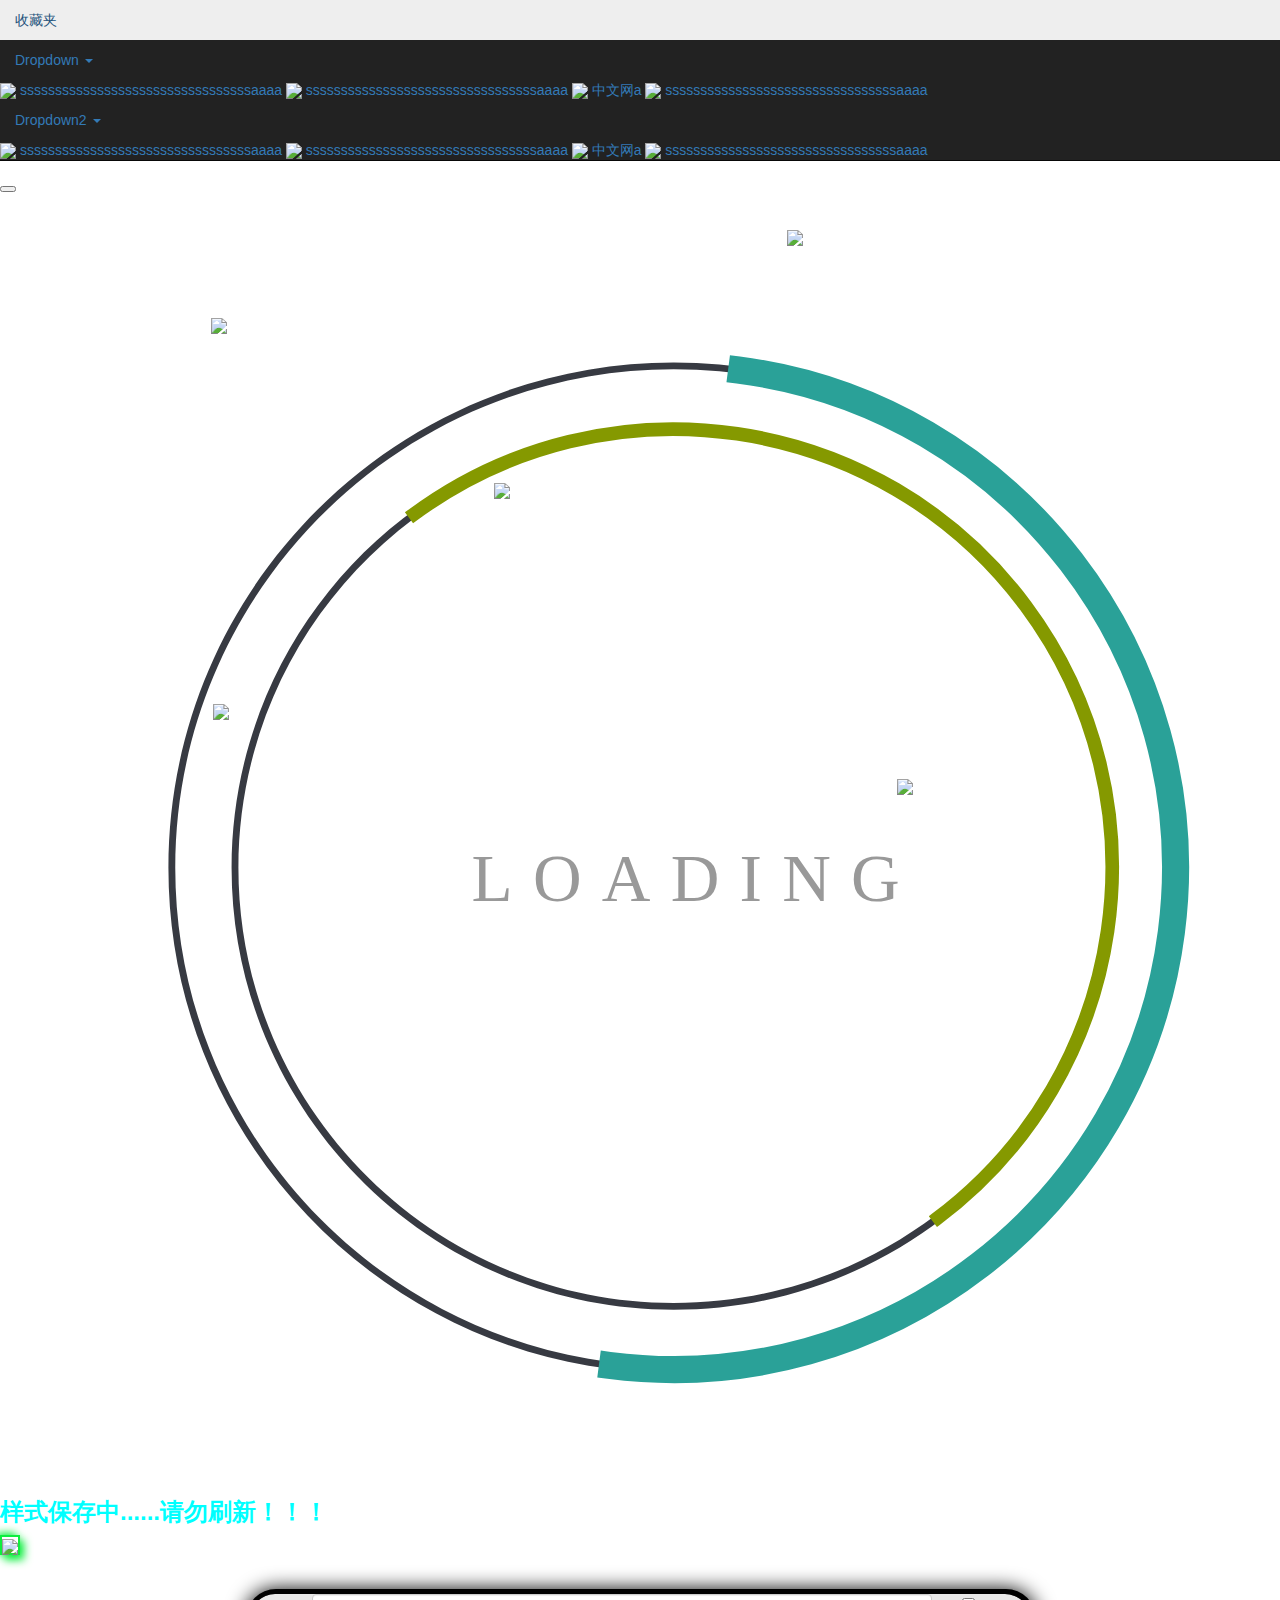
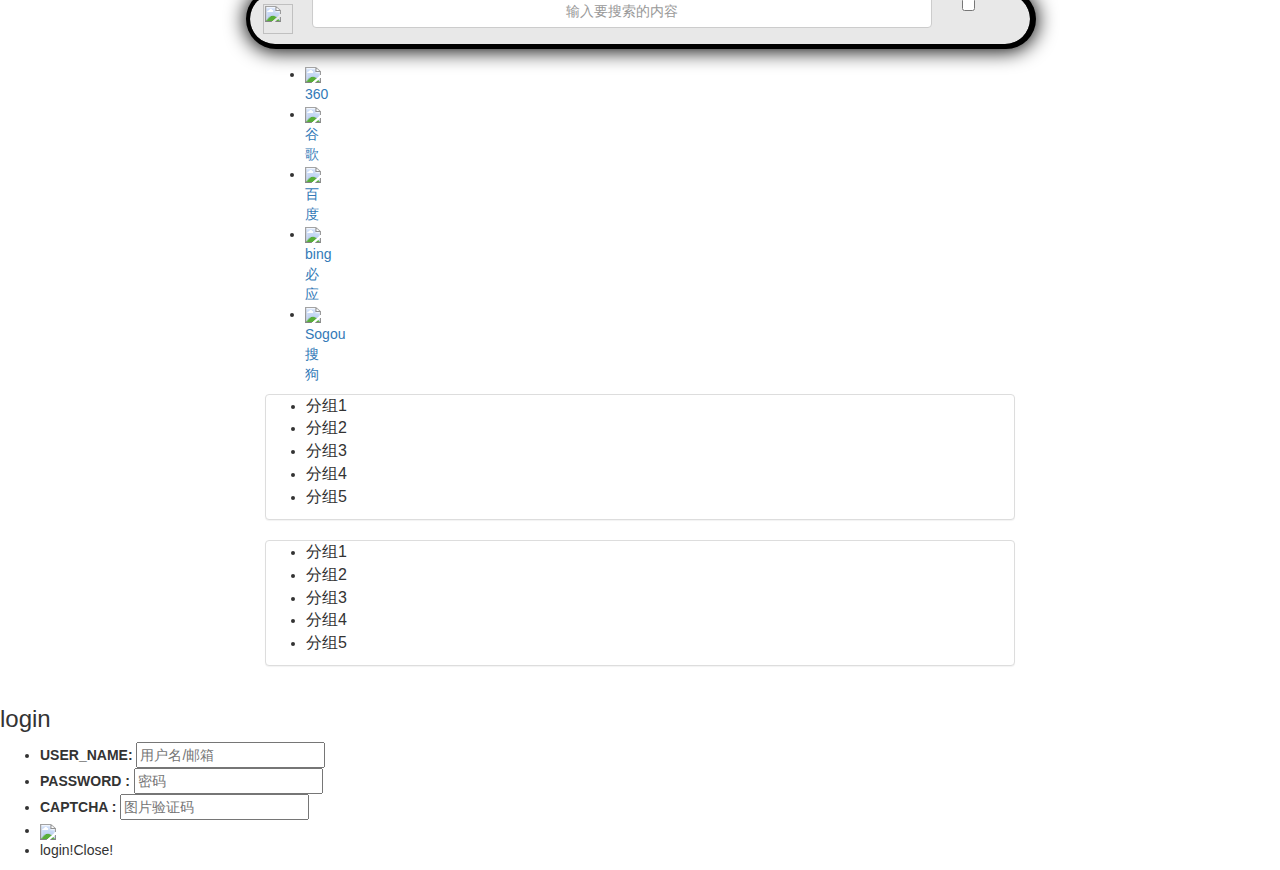
==== commit c37ba065: "day31" ====
--- a/common-parent/jiandaohang-web/target/classes/templates/page/index.html
+++ b/common-parent/jiandaohang-web/target/classes/templates/page/index.html
@@ -292,6 +292,10 @@
                             <br />
 
                             <a  href="javascript:void(0)" style="text-decoration: none;" ><div class="kongjianbnt" onclick="rollback_background(this)">还原</div></a>
+                            <a  href="javascript:void(0)" style="text-decoration: none; width: 131px;white-space: nowrap;overflow: hidden;text-overflow: ellipsis;" >
+                                <div class="kongjianbnt" style="width: 131px;" onclick="biying_background(this)">使用每日必应图</div>
+                            </a>
+
                             <div >是否公开此图供其他用户使用:
                                 <input type="checkbox" id="flex-3">
                                 <label for="flex-3" class="green" style="margin-bottom: -4px;" id="isPublic" ></label>
@@ -346,6 +350,7 @@
 
                         <!--透明背景特效-->
                         <div role="tabpanel" class="tab-pane fade" id="bjtx_tm">
+                            <span class="label label-warning">注:所有特效均来源于网络,如站长之家等，侵删！</span>
                             <select id="tmtxOrder" class="form-control shubiao2" style="float: right;color: white;width: 15%;background-color: #252525;">
                                 <option value="0"  selected="selected">默认</option>
                                 <option  value="1" >最新</option>
@@ -483,10 +488,23 @@
 
 <!--********************************************************************-->
 <!--背景图片-->
-<script th:inline ="javascript" type="text/javascript">
-    var bgpath=[[${bgImg}]];
+<script th:inline ="javascript" type="text/javascript" >
+    var bgpath=[[${bgImg}]]; //背景图片
     // console.log(bgpath!=null);
-    if(bgpath!==null&&bgpath.trim() !== "") $("body").css("background-image","url('"+bgpath+"')");
+    var bgtxpath=[[${bgSpe.special}]]; //背景特效
+    var isTransparent=[[${bgSpe.transparent}]];
+
+    if(bgtxpath!==null&&bgtxpath.trim() !== "") $("#iframe_bjtx").attr("src",bgtxpath);
+    //&&(bgtxpath===null||bgtxpath.trim()===""||isTransparent===true)
+
+    if((bgtxpath===null||bgtxpath.trim()===""||isTransparent===true)){
+        if(bgpath!==null&&bgpath.trim() !== "") $("body").css("background-image","url('"+bgpath+"')");
+    }else {
+        setTimeout(function () {
+            if(bgpath!==null&&bgpath.trim() !== "") $("body").css("background-image","url('"+bgpath+"')");
+        },2000);
+    }
+
     var default_background=$("body").css("background-image");//初始背景图
     var currBgImg=null;//当前背景图md5
 </script>
@@ -1074,7 +1092,32 @@
         threeBtn(obj);
     }
 
-
+    //采用必应图
+    function biying_background(obj) {
+        $.get("/bgImg/biying",function (data) {
+            if(data.msg==="1"){
+                currBgImg="biying";
+                $("body").css("background-image","url('"+data.data+"')");
+                //console.log(data.data);
+                //把我的上传背景图选择删除
+                $("#wdsc .min-img").removeClass("min-img-active");
+                //把共享背景的选中更新
+                $("#gxbj .min-img").removeClass("min-img-active");
+                //清空上传背景图表单
+                if ($("#picFileUp").val().trim()!==""){
+                    $("#picFileUp").val("");
+                    $("#picUp").prop("src", "img/上传图片.png");
+                }
+
+                Swal.fire("设置成功,保存后生效!!!","","success");
+            }else {
+                Swal.fire("服务器错误,设置失败!!!","请稍后再试！！！","error");
+            }
+        }).error(function () {
+            Swal.fire("服务器错误,设置失败!!!","请稍后再试！！！","error");
+        });
+        threeBtn(obj);
+    }
 
 </script>
 
@@ -1082,9 +1125,9 @@
 <!--背景特效-->
 <script type="text/javascript" th:inline ="javascript" th:if="${user.username!=null}">
     //初始化参数
-    var bgtxpath=[[${bgSpe}]];
-
-    if(bgtxpath!==null&&bgtxpath.trim() !== "") $("#iframe_bjtx").attr("src",bgtxpath);
+   // var bgtxpath=[[${bgSpe.special}]];
+
+   // if(bgtxpath!==null&&bgtxpath.trim() !== "") $("#iframe_bjtx").attr("src",bgtxpath);
     var default_backgroundSpe=$("#iframe_bjtx").attr("src");//初始背景图
     var currBgSpe=null;//当前特效id
     var tmbjtxCurrPage=-1; //透明特效页码
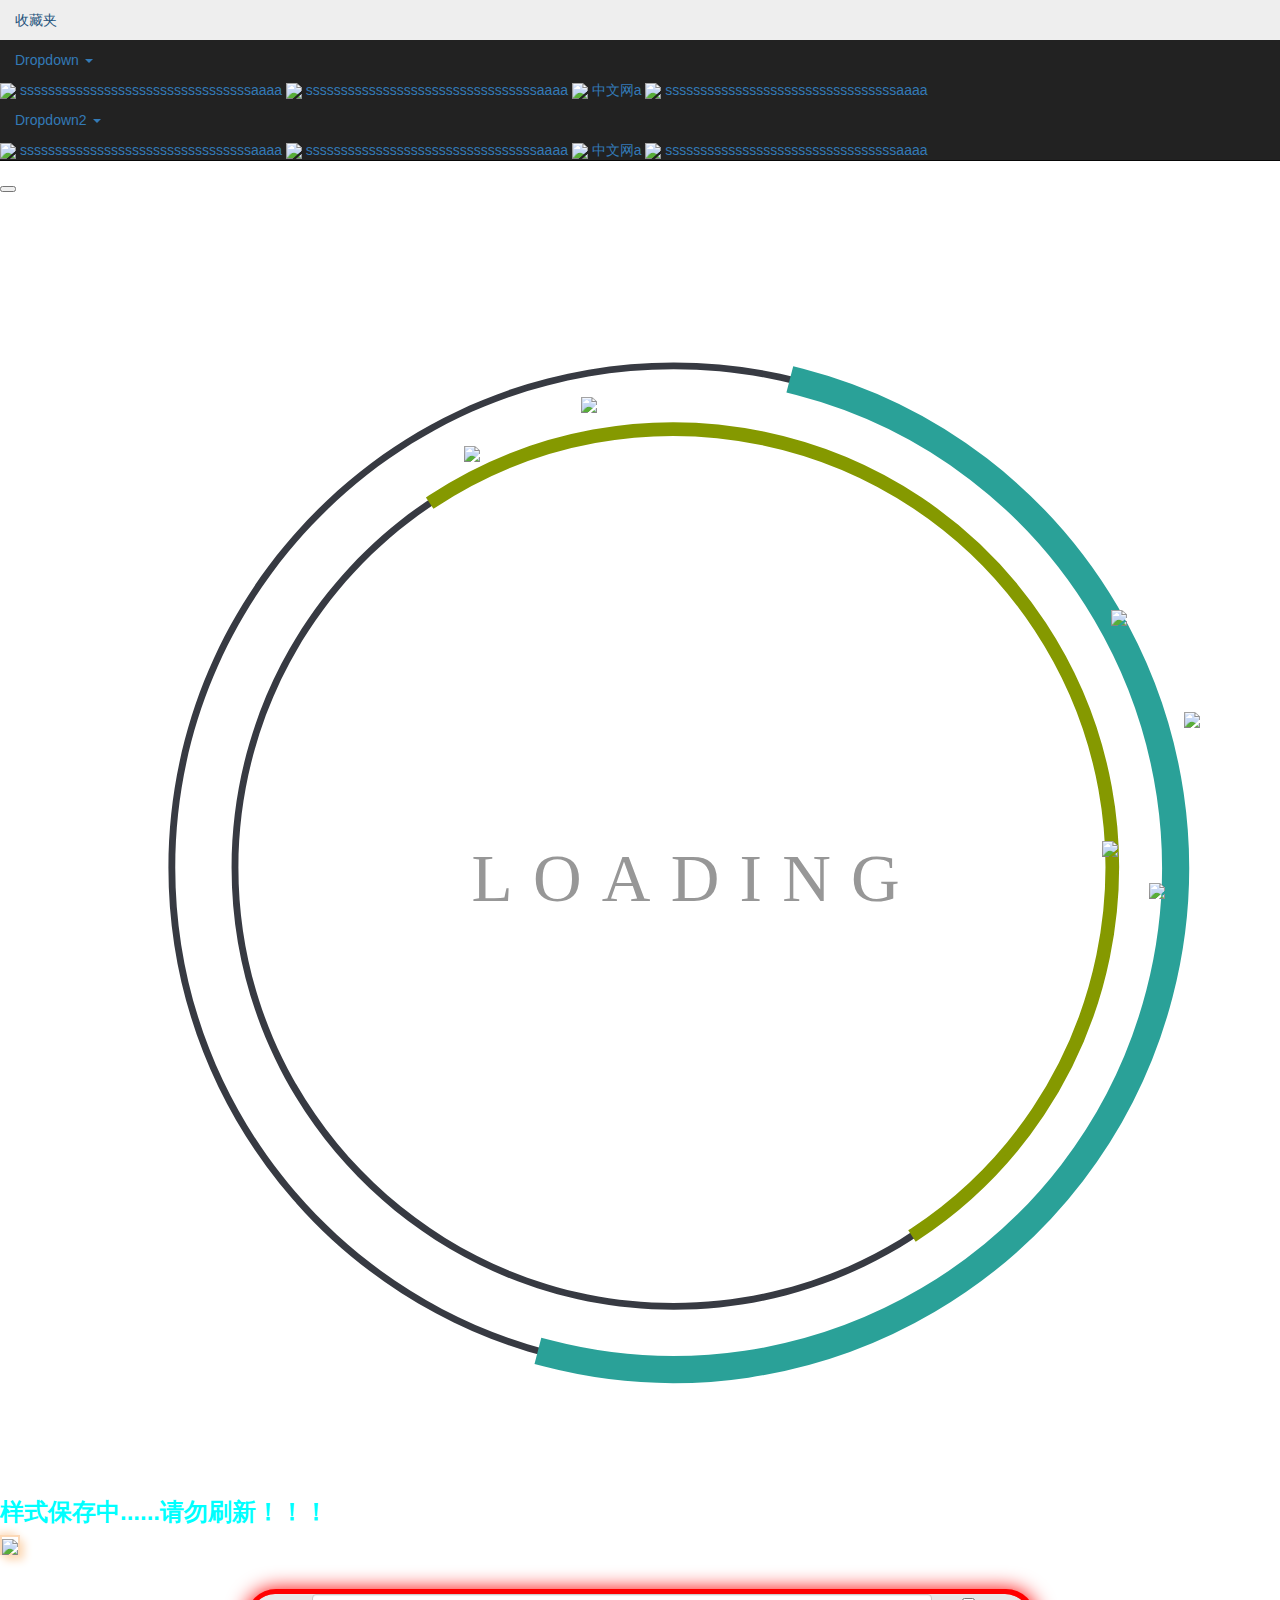
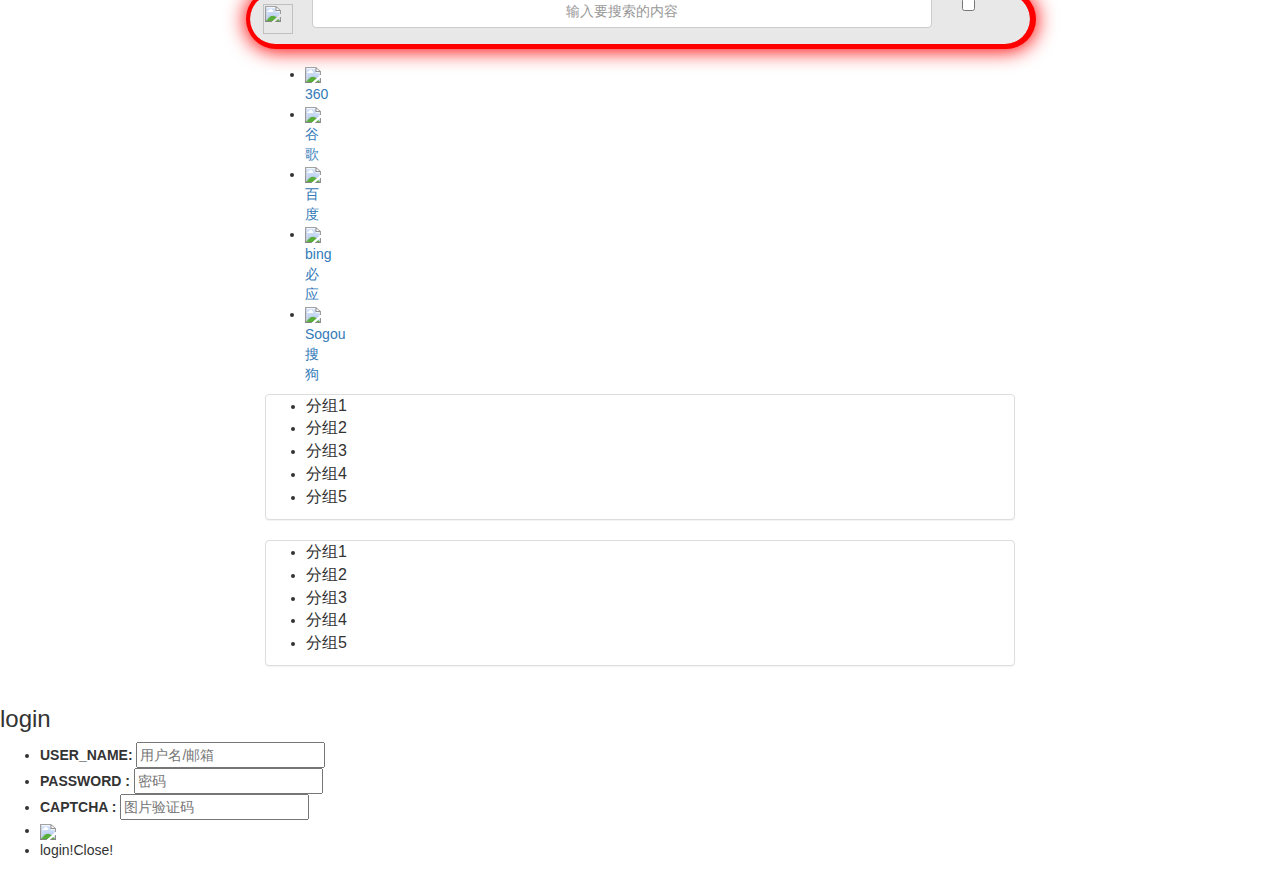
==== commit 653dc6ef: "day33" ====
--- a/common-parent/jiandaohang-web/target/classes/templates/page/index.html
+++ b/common-parent/jiandaohang-web/target/classes/templates/page/index.html
@@ -23,6 +23,8 @@
     <link rel="stylesheet" type="text/css" href="/css/default.css" />
     <link rel="stylesheet" type="text/css" href="/css/component.css" />
     <link rel="stylesheet" type="text/css" href="/css/sweetalert2.css" />
+    <!--取色器-->
+    <link rel="stylesheet" type="text/css" href="/css/colorpicker.css" />
 
 <style type="text/css" th:inline="css">
 a,.shubiao2,.music-player,label,.hamburger,.img-thumbnail,.panel-title a,.search-menu-info li{
@@ -427,8 +429,60 @@
 
                 </div>
 
-
-                <div role="tabpanel" class="tab-pane fade" id="sskys">sskysadsssssssssssss</div>
+                <!--搜索框样式-->
+                <div role="tabpanel" class="tab-pane fade" id="sskys">
+                    <!--描述：搜索框样式-->
+                    <!--搜索框颜色-->
+                    <table style="margin: 0 auto; line-height: 40px;">
+                        <tr>
+                            <td style="font-size: 17px;font-weight: bold;">搜索框默认颜色:</td>
+                            <td><div id="sousuobgcolor"><div style="background-color: #0000ff;"></div></div></td>
+                        </tr>
+                        <tr>
+                            <td style="font-size: 17px;font-weight: bold;">输入时边框变色:</td>
+                            <td><select id="sousuoIsChange" style="background-color: black;border-radius: 3px;">
+                                <option value="1">是</option>
+                                <option value="0">否</option>
+                            </select></td>
+                        </tr>
+
+                        <tr >
+                            <td style="font-size: 17px;font-weight: bold;">搜索框字体颜色:</td>
+                            <td><div id="sousuofontcolor"><div style="background-color: #0000ff;"></div></div></td>
+                        </tr>
+
+                        <tr>
+                            <td style="font-size: 17px;font-weight: bold;">输入时字体变色:</td>
+                            <td><select id="sousuofontIsChange" style="background-color: black;border-radius: 3px;">
+                                <option value="1">是</option>
+                                <option value="0">否</option>
+                            </select></td>
+                        </tr>
+                    </table>
+                    <br /><br />
+
+                    <div class="row">
+                        <div class="col-lg-2 col-md-2 col-xs-2"></div>
+                        <div class="col-lg-8 col-md-8 col-xs-8 " style="" >
+                            <div class="row " id="sousuoChangeView"  style="height: 50px; border-radius: 33px 33px 33px 33px; box-shadow:1px 0px 0px 5px rgba(0, 0, 0, 01), 1px 1px 20px 6px rgba(0, 0, 0, 01); background-color: rgba(0, 0, 0, 0.09); ">
+                                <div class="col-lg-1 col-md-1 col-xs-1 shubiao2" style=" width: 6%; height: 50px; padding:0; padding-left: 10px; margin-top: 10px; text-align: center; "  >
+                                    <a href="javascript:void(0)" style="width: 40px; height: 40px; " >
+                                        <img  width="30px" height="30px" src="/material/img/search/icon_百度logo.png"  />
+                                    </a>
+                                </div>
+                                <div class="col-lg-10 col-md-10 col-xs-10 ">
+                                    <input type="text" class="form-control sousuo" placeholder="搜索框样式编辑预览"  oninput="oninputchange()"  style=" text-align:center"></input>
+                                </div>
+
+                            </div>
+                        </div>
+
+                    </div>
+
+                    <br /><br />
+
+                </div>
+
                 <div role="tabpanel" class="tab-pane fade" id="settings">
                     adssssssssssssssssss<br />
                     adssssssssssssssssss<br />
@@ -448,7 +502,7 @@
 </div>
 
 
-<!--加载-->
+<!--加载svg-->
 <div class="my-load-div" >
     <!--<span class="whirly-loader">Loading…</span>	-->
     <div class="scene">
@@ -487,6 +541,80 @@
 </iframe>
 
 <!--********************************************************************-->
+<!--搜索框样式-->
+<script th:inline ="javascript" type="text/javascript" th:if="${user.username!=null}">
+    var sousuoIsChange=null; //搜索框是否变色
+    var sousuobgcolor=null;  //搜索框颜色
+    var sousuofontcolor=null;//字体颜色
+    var sousuofontIsChange=null;//字体是否变色
+
+    var defaultsousuobgcolor="#ff0000";//默认搜索框颜色
+    var defaultIsChange=1;//默认边框是否变色
+
+    var defaultsousuofontcolor="#000000";//默认字体颜色
+    var defaultsousuofontIsChange=1;//字体是否变色
+
+    sousuoIsChange=defaultIsChange;
+    sousuofontIsChange=defaultsousuofontIsChange;
+    // if(defaultsousuobgcolor!==null&&defaultsousuobgcolor.trim().length>0){
+    //     $("#sousuoChangeView,#sousuobox").css("box-shadow","1px 0px 0px 5px "+defaultsousuobgcolor+", 1px 1px 20px 6px "+defaultsousuobgcolor);
+    //     $('#sousuobgcolor div').css('backgroundColor',defaultsousuobgcolor );
+    // }
+    $(function(){
+        //搜索框取色
+        $('#sousuobgcolor').ColorPicker({
+            color: defaultsousuobgcolor,
+            onShow: function (colpkr) {
+                $(colpkr).fadeIn(500);
+                return false;
+            },
+            onHide: function (colpkr) {
+                $(colpkr).fadeOut(500);
+                return false;
+            },
+            onChange: function (hsb, hex, rgb) {
+                $('#sousuobgcolor div').css('backgroundColor', '#' + hex);
+                sousuobgcolor='#'+hex;//记录选择的颜色
+
+               // box-shadow:1px 0px 0px 5px rgba(0, 0, 0, 01), 1px 1px 20px 6px rgba(0, 0, 0, 01);
+                $("#sousuoChangeView,#sousuobox").css("box-shadow","1px 0px 0px 5px "+sousuobgcolor+", 1px 1px 20px 6px "+sousuobgcolor);
+            }
+        });
+        //边框是否变色
+        $("#sousuoIsChange").change(function () {
+         //   console.log($(this).val());
+            sousuoIsChange=parseInt($(this).val());// 1 yes , 0 no
+        });
+
+
+        //搜索框字体取色
+        $('#sousuofontcolor').ColorPicker({
+            color: defaultsousuofontcolor,
+            onShow: function (colpkr) {
+                $(colpkr).fadeIn(500);
+                return false;
+            },
+            onHide: function (colpkr) {
+                $(colpkr).fadeOut(500);
+                return false;
+            },
+            onChange: function (hsb, hex, rgb) {
+                $('#sousuofontcolor div').css('backgroundColor', '#' + hex);
+                sousuofontcolor='#' + hex;
+            }
+        });
+        //边框是否变色
+        $("#sousuofontIsChange").change(function () {
+         //   console.log($(this).val());
+            sousuofontIsChange=parseInt($(this).val());// 1 yes , 0 no
+        });
+
+
+    });
+
+</script>
+
+
 <!--背景图片-->
 <script th:inline ="javascript" type="text/javascript" >
     var bgpath=[[${bgImg}]]; //背景图片
@@ -2166,20 +2294,72 @@
         threeBtn($(this));
     });
 </script>
+
+<!--搜索框初始化样式-->
+<script  type="text/javascript" th:inline ="javascript" th:if="${user.username!=null}">
+    //边框
+    if(defaultsousuobgcolor!==null&&defaultsousuobgcolor.trim().length>0){
+        $("#sousuoChangeView,#sousuobox").css("box-shadow","1px 0px 0px 5px "+defaultsousuobgcolor+", 1px 1px 20px 6px "+defaultsousuobgcolor);
+        $('#sousuobgcolor div').css('backgroundColor',defaultsousuobgcolor );
+    }
+    //字体
+    if(defaultsousuofontcolor!=null&&defaultsousuofontcolor.trim().length>0){
+        $(".sousuo").css("color",defaultsousuofontcolor);
+    }
+</script>
 <script type="text/javascript" th:inline ="javascript">
 
     /*************************搜索框输入值改变颜色*********************/
+
     function oninputchange(){
+
+       // sousuofontIsChange
+        //如果没有默认就是黑色
+        if(typeof defaultsousuobgcolor=="undefined"){
+            defaultsousuobgcolor="rgba(0,0,0, 1)";
+        }
+        //如果没有默认就是黑色
+        if(typeof defaultsousuofontcolor=="undefined"){
+            defaultsousuofontcolor="rgba(0,0,0, 1)";
+        }
+
+        //回溯
         if($("#Jsosuo").val().trim().length<=0){
-            $("#sousuobox").css("box-shadow", "1px 0px 0px 5px rgba(0,0,0, 1), 1px 1px 20px 6px rgba(0,0,0, 1)");
-            $(".sousuo").css("color","black");
+            $("#sousuobox,#sousuoChangeView").css("box-shadow", "1px 0px 0px 5px "+defaultsousuobgcolor+", 1px 1px 20px 6px "+defaultsousuobgcolor);
+
+            $(".sousuo").css("color",defaultsousuofontcolor);
             return;
         }
-        var r = Math.floor(Math.random() * 256);
-        var b = Math.floor(Math.random() * 256);
-        var g = Math.floor(Math.random() * 256);
-        $("#sousuobox").css("box-shadow", "1px 0px 0px 5px rgba(" + r + ", " + b + ", " + g + ", 1), 1px 1px 20px 6px rgba(" + r + ", " + b + ", " + g + ", 1)");
-        $(".sousuo").css("color","rgba(" + r + ", " + b + ", " + g + ", 1)");
+        //边框
+        if(typeof sousuoIsChange!="undefined"){
+            if(sousuoIsChange===0)return;
+            var r = Math.floor(Math.random() * 256);
+            var b = Math.floor(Math.random() * 256);
+            var g = Math.floor(Math.random() * 256);
+            $("#sousuobox,#sousuoChangeView").css("box-shadow", "1px 0px 0px 5px rgba(" + r + ", " + b + ", " + g + ", 1), 1px 1px 20px 6px rgba(" + r + ", " + b + ", " + g + ", 1)");
+        }else {
+            var r = Math.floor(Math.random() * 256);
+            var b = Math.floor(Math.random() * 256);
+            var g = Math.floor(Math.random() * 256);
+            $("#sousuobox,#sousuoChangeView").css("box-shadow", "1px 0px 0px 5px rgba(" + r + ", " + b + ", " + g + ", 1), 1px 1px 20px 6px rgba(" + r + ", " + b + ", " + g + ", 1)");
+        }
+        //字体
+        if(typeof sousuofontIsChange!="undefined"){
+            if(sousuofontIsChange===0)return;
+
+            var r = Math.floor(Math.random() * 256);
+            var b = Math.floor(Math.random() * 256);
+            var g = Math.floor(Math.random() * 256);
+
+            $(".sousuo").css("color","rgba(" + r + ", " + b + ", " + g + ", 1)");
+        }else {
+            var r = Math.floor(Math.random() * 256);
+            var b = Math.floor(Math.random() * 256);
+            var g = Math.floor(Math.random() * 256);
+
+            $(".sousuo").css("color","rgba(" + r + ", " + b + ", " + g + ", 1)");
+        }
+
     }
     /*****************音乐播放器***************************/
     var musicUrl="http://music.163.com/song/media/outer/url?id=1338355334.mp3"; //地址
@@ -2927,7 +3107,8 @@
 <!--弹窗1-->
 <script src="/js/modernizr.custom.js"></script>
 <script src="/js/sweetalert2.all.min.js"></script>
-
+<!--取色器-->
+<script src="/js/colorpicker.js"></script>
 
 
 
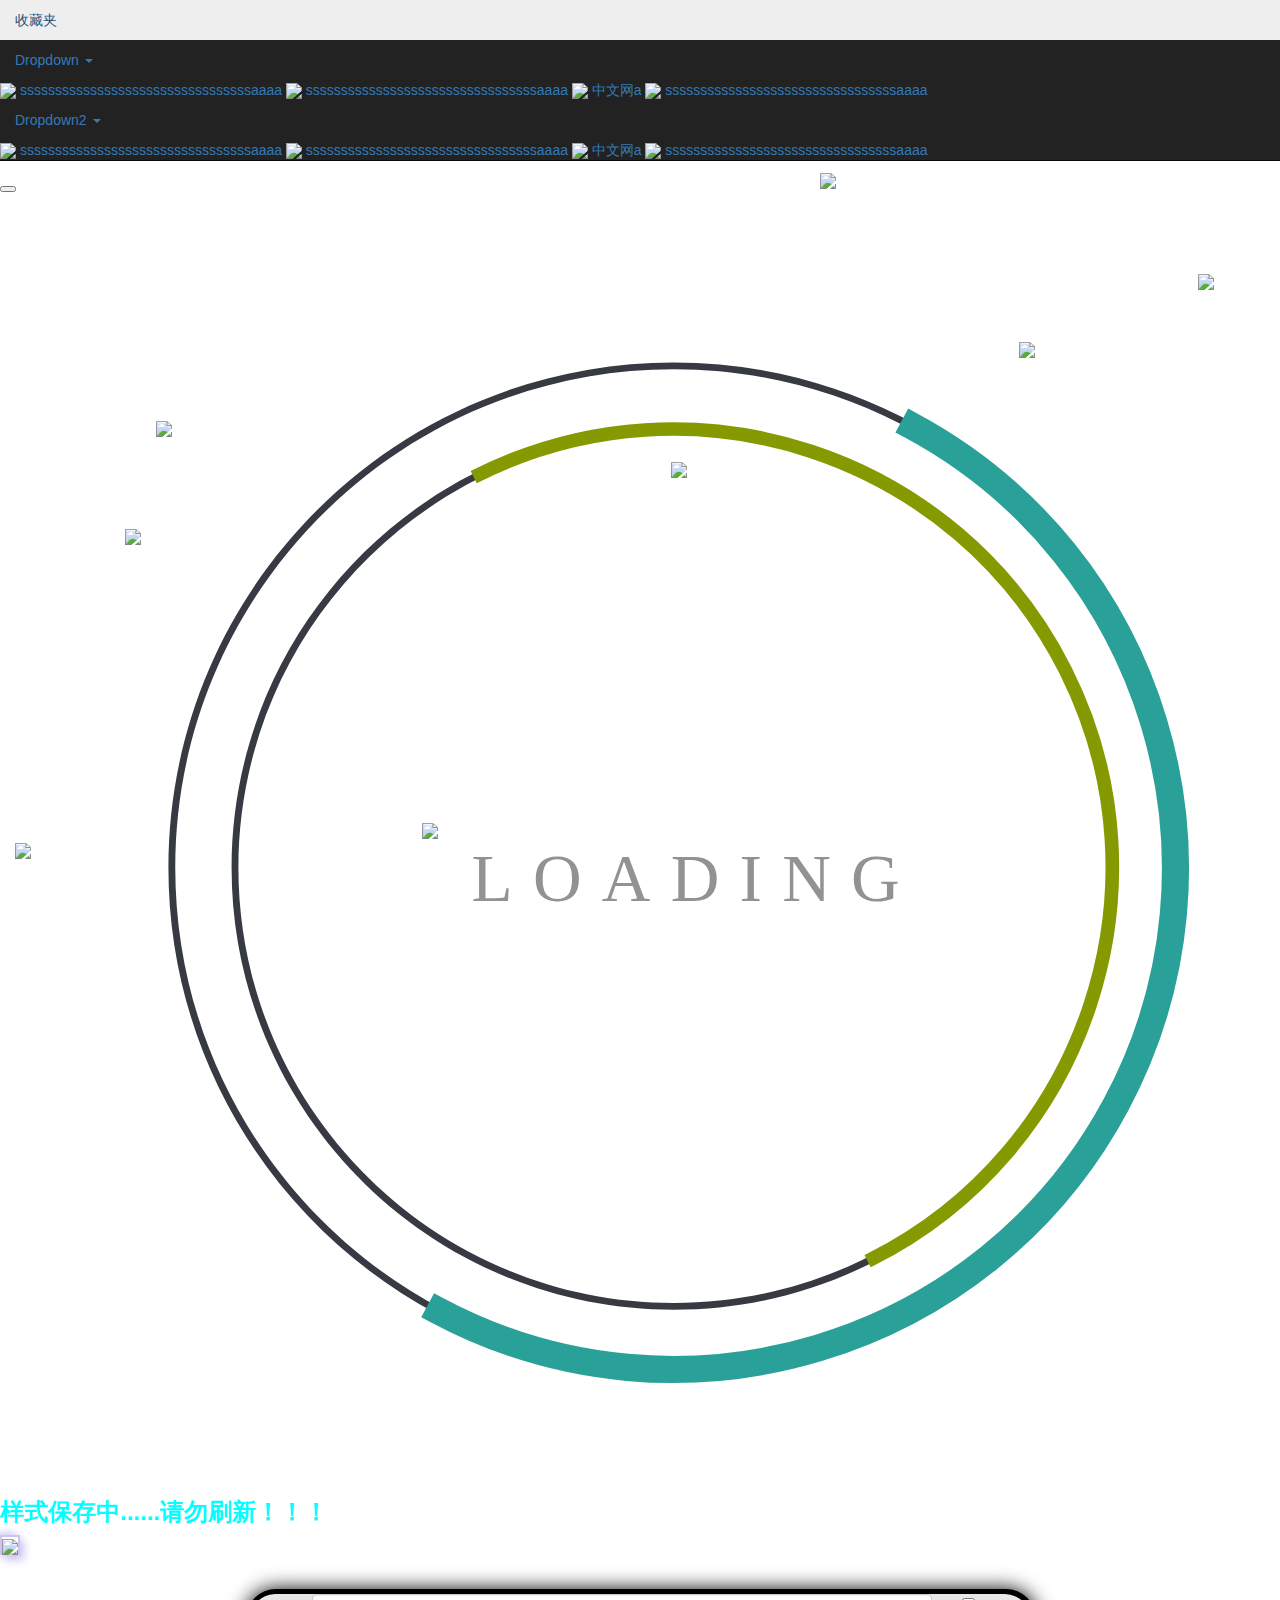
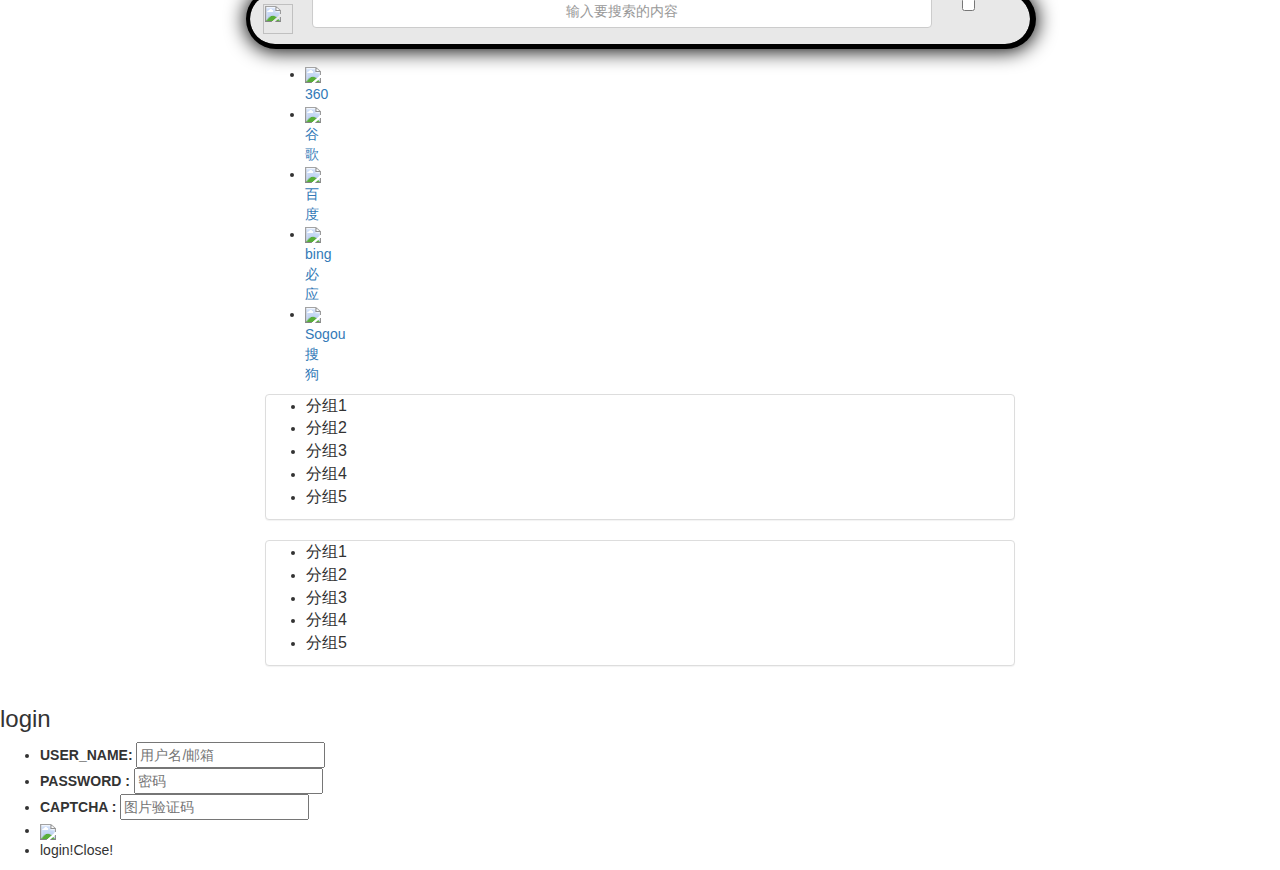
==== commit 3800f4c5: "day34" ====
--- a/common-parent/jiandaohang-web/target/classes/templates/page/index.html
+++ b/common-parent/jiandaohang-web/target/classes/templates/page/index.html
@@ -436,7 +436,7 @@
                     <table style="margin: 0 auto; line-height: 40px;">
                         <tr>
                             <td style="font-size: 17px;font-weight: bold;">搜索框默认颜色:</td>
-                            <td><div id="sousuobgcolor"><div style="background-color: #0000ff;"></div></div></td>
+                            <td><div id="sousuobgcolor"><div ></div></div></td>
                         </tr>
                         <tr>
                             <td style="font-size: 17px;font-weight: bold;">输入时边框变色:</td>
@@ -448,7 +448,7 @@
 
                         <tr >
                             <td style="font-size: 17px;font-weight: bold;">搜索框字体颜色:</td>
-                            <td><div id="sousuofontcolor"><div style="background-color: #0000ff;"></div></div></td>
+                            <td><div id="sousuofontcolor"><div ></div></div></td>
                         </tr>
 
                         <tr>
@@ -471,7 +471,7 @@
                                     </a>
                                 </div>
                                 <div class="col-lg-10 col-md-10 col-xs-10 ">
-                                    <input type="text" class="form-control sousuo" placeholder="搜索框样式编辑预览"  oninput="oninputchange()"  style=" text-align:center"></input>
+                                    <input id="sousuoInput1" type="text" class="form-control sousuo" placeholder="搜索框样式编辑预览"  oninput="oninputchange(this)"  style=" text-align:center"></input>
                                 </div>
 
                             </div>
@@ -542,17 +542,32 @@
 
 <!--********************************************************************-->
 <!--搜索框样式-->
-<script th:inline ="javascript" type="text/javascript" th:if="${user.username!=null}">
+<script th:inline ="javascript" type="text/javascript">
     var sousuoIsChange=null; //搜索框是否变色
     var sousuobgcolor=null;  //搜索框颜色
     var sousuofontcolor=null;//字体颜色
     var sousuofontIsChange=null;//字体是否变色
 
-    var defaultsousuobgcolor="#ff0000";//默认搜索框颜色
-    var defaultIsChange=1;//默认边框是否变色
-
-    var defaultsousuofontcolor="#000000";//默认字体颜色
-    var defaultsousuofontIsChange=1;//字体是否变色
+    var defaultsousuobgcolor=[[${searchBox.borderColor}]];//默认搜索框颜色
+    if(defaultsousuobgcolor===null||defaultsousuobgcolor.trim().length<=0){
+        defaultsousuobgcolor="#000000";
+    }
+
+
+    var defaultIsChange=[[${searchBox.borderChangeColor}]];//默认边框是否变色
+    if(defaultIsChange===null||defaultIsChange.toString().trim().length<=0){
+        defaultIsChange=true;
+    }
+    var defaultsousuofontcolor=[[${searchBox.textColor}]];//默认字体颜色
+    if(defaultsousuofontcolor===null||defaultsousuofontcolor.trim().length<=0){
+        defaultsousuofontcolor="#000000";
+    }
+
+
+    var defaultsousuofontIsChange=[[${searchBox.textChangeColor}]];//字体是否变色
+    if(defaultsousuofontIsChange===null||defaultsousuofontIsChange.toString().trim().length<=0){
+        defaultsousuofontIsChange=true;
+    }
 
     sousuoIsChange=defaultIsChange;
     sousuofontIsChange=defaultsousuofontIsChange;
@@ -560,12 +575,19 @@
     //     $("#sousuoChangeView,#sousuobox").css("box-shadow","1px 0px 0px 5px "+defaultsousuobgcolor+", 1px 1px 20px 6px "+defaultsousuobgcolor);
     //     $('#sousuobgcolor div').css('backgroundColor',defaultsousuobgcolor );
     // }
+    $('#sousuofontcolor div').css('backgroundColor', defaultsousuofontcolor);
+    $('#sousuobgcolor div').css('backgroundColor',defaultsousuobgcolor );
+    $("#sousuofontIsChange").val(defaultsousuofontIsChange?1:0);
+    $("#sousuoIsChange").val(defaultIsChange?1:0);
+
     $(function(){
         //搜索框取色
+
         $('#sousuobgcolor').ColorPicker({
             color: defaultsousuobgcolor,
             onShow: function (colpkr) {
                 $(colpkr).fadeIn(500);
+                $('#sousuobgcolor div').css('backgroundColor',defaultsousuobgcolor );
                 return false;
             },
             onHide: function (colpkr) {
@@ -583,11 +605,17 @@
         //边框是否变色
         $("#sousuoIsChange").change(function () {
          //   console.log($(this).val());
-            sousuoIsChange=parseInt($(this).val());// 1 yes , 0 no
+            sousuoIsChange=parseInt($(this).val())==1?true:false;// 1 yes , 0 no
+            if(!sousuoIsChange){
+
+                $("#sousuoChangeView,#sousuobox").css("box-shadow","1px 0px 0px 5px "+$('#sousuobgcolor div').css('backgroundColor')+", 1px 1px 20px 6px "+$('#sousuobgcolor div').css('backgroundColor'));
+
+            }
         });
 
 
         //搜索框字体取色
+
         $('#sousuofontcolor').ColorPicker({
             color: defaultsousuofontcolor,
             onShow: function (colpkr) {
@@ -601,12 +629,17 @@
             onChange: function (hsb, hex, rgb) {
                 $('#sousuofontcolor div').css('backgroundColor', '#' + hex);
                 sousuofontcolor='#' + hex;
+
+                $(".sousuo").css("color",sousuofontcolor);
             }
         });
         //边框是否变色
         $("#sousuofontIsChange").change(function () {
          //   console.log($(this).val());
-            sousuofontIsChange=parseInt($(this).val());// 1 yes , 0 no
+            sousuofontIsChange=parseInt($(this).val())==1?true:false;;// 1 yes , 0 no
+            if(!sousuofontIsChange){
+                $(".sousuo").css("color",$('#sousuofontcolor div').css('backgroundColor'));
+            }
         });
 
 
@@ -1947,6 +1980,72 @@
 
 
 //----------------------保存背景特效----------------------------------------------
+
+//----------------------保存搜索框样式----------------------------------------------
+
+        var form2 = new FormData();
+        var form2Length=0;
+        if(sousuoIsChange!=null&&sousuoIsChange!=defaultIsChange){
+            form2.append("sousuoIsChange",sousuoIsChange);
+            form2Length+=1;
+        }
+        if(sousuobgcolor!=null&&sousuobgcolor!=defaultsousuobgcolor){
+            form2.append("sousuobgcolor",sousuobgcolor);
+            form2Length+=1;
+        }
+        if(sousuofontcolor!=null&&sousuofontcolor!=defaultsousuofontcolor){
+            form2.append("sousuofontcolor",sousuofontcolor);
+            form2Length+=1;
+        }
+        if(sousuofontIsChange!=null&&sousuofontIsChange!=defaultsousuofontIsChange){
+            form2.append("sousuofontIsChange",sousuofontIsChange);
+            form2Length+=1;
+        }
+        if(form2Length>0){
+            if(taskCount===null)taskCount=1;
+            else taskCount+=1;
+
+            $("#saveContent").append(" <tr><td><strong style='font-size: 20px'>保存搜索框样式:</strong></td><td> <span id='saveMessage3'><img src='/img/加载.svg'></span></td></tr>");
+
+            $.ajax({
+                url: "/searchbox/save",
+                type: "post",
+                data: form2,
+                cache:false,
+                processData: false,
+                contentType: false,
+                success: function(data) {
+                    if (data.status===1){
+                        setTimeout(function () {
+                            $("#saveMessage3").addClass("label label-success");
+                            $("#saveMessage3").text(data.msg);
+                            taskCount-=1;
+
+                        },1500);
+                    }else if(data.status===2) {
+                        setTimeout(function () {
+                            $("#saveMessage3").addClass("label label-danger");
+                            $("#saveMessage3").text(data.msg);
+                            taskCount-=1;
+                        },1500);
+                    }
+
+                    // console.log(data);
+                },
+                error: function(e) {
+                    //  swal("保存失败","服务器错误","error");
+                    setTimeout(function () {
+                        $("#saveMessage1").addClass("label label-danger");
+                        $("#saveMessage1").text("服务器错误保存失败！！！");
+                        taskCount-=1;
+                    },1500);
+                    //   console.log(e);
+                }
+            });
+        }
+
+
+//----------------------保存搜索框样式----------------------------------------------
         $.ajaxSettings.async = true;//变回异步
         //确定跳转
        var qd=setInterval(function () {
@@ -2049,7 +2148,7 @@
                     </a>
                 </div>
                 <div class="col-lg-10 col-md-10 col-xs-10 ">
-                    <input type="text" class="form-control sousuo" placeholder="输入要搜索的内容" id="Jsosuo" oninput="oninputchange()"  style=" text-align:center"></input>
+                    <input  type="text"  class="form-control sousuo" placeholder="输入要搜索的内容" id="Jsosuo" oninput="oninputchange(this)"  style=" text-align:center" />
                 </div>
                 <div class="col-lg-1 col-md-1 col-xs-1 ">
                     <a href="javascript:void(0)" style="width: 40px; height: 40px; " >
@@ -2300,7 +2399,7 @@
     //边框
     if(defaultsousuobgcolor!==null&&defaultsousuobgcolor.trim().length>0){
         $("#sousuoChangeView,#sousuobox").css("box-shadow","1px 0px 0px 5px "+defaultsousuobgcolor+", 1px 1px 20px 6px "+defaultsousuobgcolor);
-        $('#sousuobgcolor div').css('backgroundColor',defaultsousuobgcolor );
+
     }
     //字体
     if(defaultsousuofontcolor!=null&&defaultsousuofontcolor.trim().length>0){
@@ -2311,8 +2410,11 @@
 
     /*************************搜索框输入值改变颜色*********************/
 
-    function oninputchange(){
-
+    function oninputchange(obj){
+       var currid= $(obj).prop("id");
+       if(currid==="sousuoInput1"){
+           $("#Jsosuo").val($(obj).val());
+       }
        // sousuofontIsChange
         //如果没有默认就是黑色
         if(typeof defaultsousuobgcolor=="undefined"){
@@ -2332,26 +2434,28 @@
         }
         //边框
         if(typeof sousuoIsChange!="undefined"){
-            if(sousuoIsChange===0)return;
+            if(sousuoIsChange){
+                var r = Math.floor(Math.random() * 256);
+                var b = Math.floor(Math.random() * 256);
+                var g = Math.floor(Math.random() * 256);
+                $("#sousuobox,#sousuoChangeView").css("box-shadow", "1px 0px 0px 5px rgba(" + r + ", " + b + ", " + g + ", 1), 1px 1px 20px 6px rgba(" + r + ", " + b + ", " + g + ", 1)");
+            }
+         }else {
             var r = Math.floor(Math.random() * 256);
             var b = Math.floor(Math.random() * 256);
             var g = Math.floor(Math.random() * 256);
             $("#sousuobox,#sousuoChangeView").css("box-shadow", "1px 0px 0px 5px rgba(" + r + ", " + b + ", " + g + ", 1), 1px 1px 20px 6px rgba(" + r + ", " + b + ", " + g + ", 1)");
-        }else {
+        }
+        //字体
+        if(typeof sousuofontIsChange!="undefined"){
+            if(sousuofontIsChange){
+
             var r = Math.floor(Math.random() * 256);
             var b = Math.floor(Math.random() * 256);
             var g = Math.floor(Math.random() * 256);
-            $("#sousuobox,#sousuoChangeView").css("box-shadow", "1px 0px 0px 5px rgba(" + r + ", " + b + ", " + g + ", 1), 1px 1px 20px 6px rgba(" + r + ", " + b + ", " + g + ", 1)");
-        }
-        //字体
-        if(typeof sousuofontIsChange!="undefined"){
-            if(sousuofontIsChange===0)return;
-
-            var r = Math.floor(Math.random() * 256);
-            var b = Math.floor(Math.random() * 256);
-            var g = Math.floor(Math.random() * 256);
 
             $(".sousuo").css("color","rgba(" + r + ", " + b + ", " + g + ", 1)");
+            }
         }else {
             var r = Math.floor(Math.random() * 256);
             var b = Math.floor(Math.random() * 256);
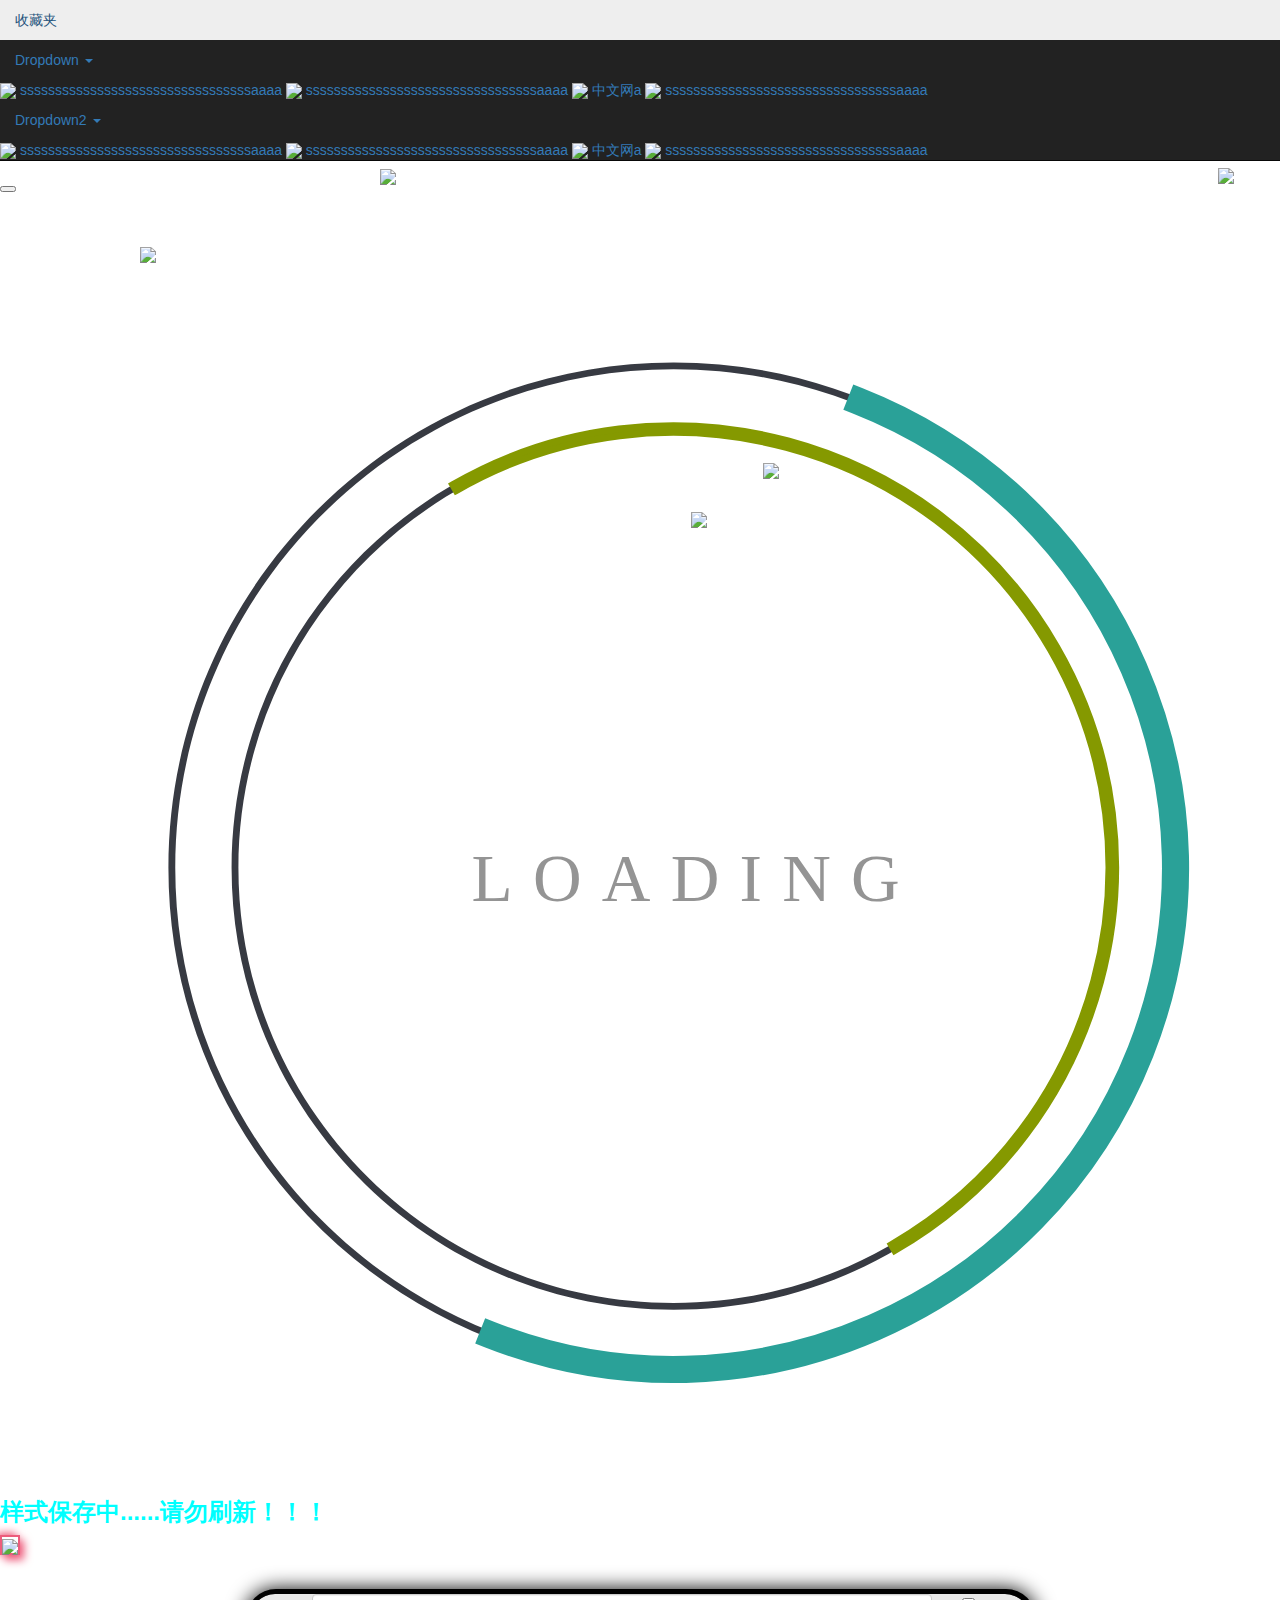
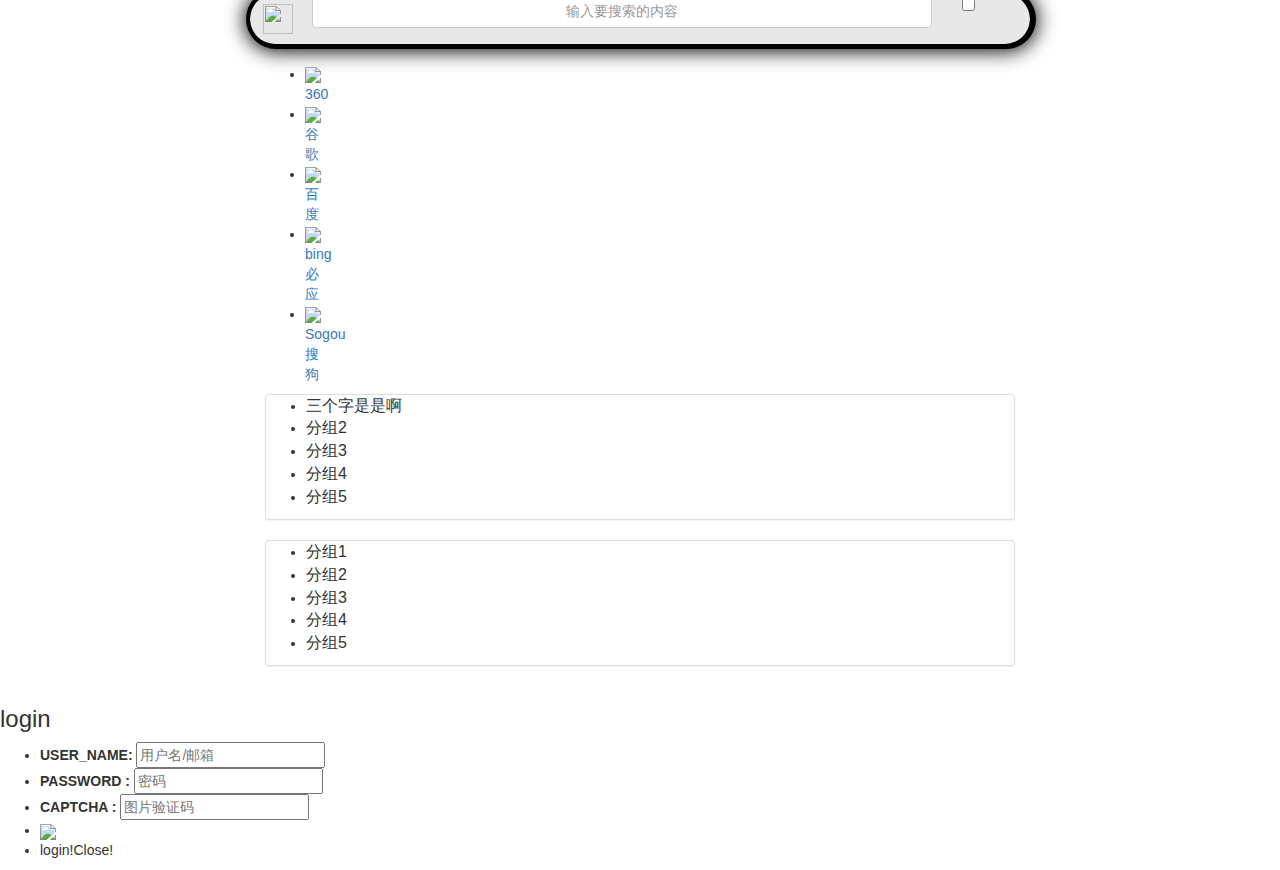
==== commit cce0693c: "day36" ====
--- a/common-parent/jiandaohang-web/target/classes/templates/page/index.html
+++ b/common-parent/jiandaohang-web/target/classes/templates/page/index.html
@@ -4,7 +4,7 @@
 <head>
     <meta charset="UTF-8">
     <meta http-equiv="X-UA-Compatible" content="IE=edge">
-    <meta name="viewport" content="width=device-width, initial-scale=0.75">
+    <meta name="viewport" content="width=device-width, initial-scale=1">
     <meta name="renderer" content="webkit" />
     <title>简导航-最个性的导航</title>
   <!-- jQuery (Bootstrap 的所有 JavaScript 插件都依赖 jQuery，所以必须放在前边) -->
@@ -27,10 +27,10 @@
     <link rel="stylesheet" type="text/css" href="/css/colorpicker.css" />
 
 <style type="text/css" th:inline="css">
-a,.shubiao2,.music-player,label,.hamburger,.img-thumbnail,.panel-title a,.search-menu-info li{
-    cursor: url("/material/img/mouse/hand/手指.ico"),default;
+a,.shubiao2,.music-player,label,.hamburger,.img-thumbnail,.panel-title a,.search-menu-info li,select{
+    cursor: url("/material/img/mouse/hand/手指.ico"),pointer;
 }
-.shubiao,.nav-tabs>li.active>a:hover {
+.shubiao,.nav-tabs>li.active>a:hover,.contextTitle {
     cursor: url("/material/img/mouse/pointer/蓝色鼠标.ico"),default;
 }
 /*html{*/
@@ -41,6 +41,7 @@
 </head>
 
 <body class="shubiao">
+
 <!-- 弹窗 -->
 <a  id="userinfo" class="md-trigger" th:attr="data-modal=${user.username==null?'modal-13':'null'}" data-modal="modal-13" style="text-decoration: none;    background-color: white;
     border-radius: 20px;"><img src="/material/img/head/登录.png" /><span th:text="${user.username==null?'登陆':''}"></span></a>
@@ -227,7 +228,7 @@
                 <li  role="presentation" ><a href="#bjtp" aria-controls="" role="tab" data-toggle="tab">背景图片</a></li>
                 <li role="presentation"><a href="#bjtx" aria-controls="" role="tab" data-toggle="tab">背景特效</a></li>
                 <li role="presentation"><a href="#sskys" aria-controls="" role="tab" data-toggle="tab">搜索框样式</a></li>
-                <li role="presentation"><a href="#settings" aria-controls="" role="tab" data-toggle="tab">鼠标样式</a></li>
+                <li role="presentation"><a href="#sbys" aria-controls="" role="tab" data-toggle="tab">鼠标样式</a></li>
                 <li role="presentation"><a href="#settings" aria-controls="" role="tab" data-toggle="tab">漂浮物样式</a></li>
                 <li role="presentation"><a href="#settings" aria-controls="" role="tab" data-toggle="tab">播放器样式</a></li>
             </ul>
@@ -436,7 +437,7 @@
                     <table style="margin: 0 auto; line-height: 40px;">
                         <tr>
                             <td style="font-size: 17px;font-weight: bold;">搜索框默认颜色:</td>
-                            <td><div id="sousuobgcolor"><div ></div></div></td>
+                            <td><div id="sousuobgcolor" class="shubiao2"><div ></div></div></td>
                         </tr>
                         <tr>
                             <td style="font-size: 17px;font-weight: bold;">输入时边框变色:</td>
@@ -448,7 +449,7 @@
 
                         <tr >
                             <td style="font-size: 17px;font-weight: bold;">搜索框字体颜色:</td>
-                            <td><div id="sousuofontcolor"><div ></div></div></td>
+                            <td><div id="sousuofontcolor" class="shubiao2"><div ></div></div></td>
                         </tr>
 
                         <tr>
@@ -482,6 +483,141 @@
                     <br /><br />
 
                 </div>
+
+                <!--鼠标样式-->
+                <div role="tabpanel" class="tab-pane fade" id="sbys">
+
+                    <ul class="nav nav-tabs" role="tablist" >
+                        <li  role="presentation" ><a href="#kxzz" aria-controls="" role="tab" data-toggle="tab">可选鼠标指针</a></li>
+                        <li  role="presentation" ><a href="#kxsz" aria-controls="" role="tab" data-toggle="tab">可选鼠标手指</a></li>
+                        <li role="presentation"><a href="#scsbys" aria-controls="" role="tab" data-toggle="tab">上传鼠标样式</a></li>
+                        <li role="presentation" ><a href="#wdscsb" aria-controls="" role="tab" data-toggle="tab">我的上传</a></li>
+                    </ul>
+
+
+                    <div class="tab-content" >
+                        <!--可选鼠标指针-->
+                        <div role="tabpanel" class="tab-pane fade" id="kxzz">
+                            <ul class="row">
+                                <li class=" col-xs-2 " style=" margin-top: 29px;"><img  src="/material/img/mouse/pointer/蓝色鼠标.ico"  class="img-thumbnail mouse-pointer" ></li>
+                                <li class=" col-xs-2 " style=" margin-top: 29px;"><img  src="/material/img/mouse/hand/手指.ico"  class="img-thumbnail mouse-pointer" ></li>
+                                <li class=" col-xs-2 " style=" margin-top: 29px;"><img  src="/material/img/mouse/pointer/蓝色鼠标.ico"  class="img-thumbnail mouse-pointer" ></li>
+                                <li class=" col-xs-2 " style=" margin-top: 29px;"><img  src="/material/img/mouse/hand/手指.ico"  class="img-thumbnail mouse-pointer" ></li>
+                                <li class=" col-xs-2 " style=" margin-top: 29px;"><img  src="/material/img/mouse/pointer/蓝色鼠标.ico"  class="img-thumbnail mouse-pointer" ></li>
+                                <li class=" col-xs-2 " style=" margin-top: 29px;"><img  src="/material/img/mouse/hand/手指.ico"  class="img-thumbnail mouse-pointer" ></li>
+                                <li class=" col-xs-2 " style=" margin-top: 29px;"><img  src="/material/img/mouse/pointer/蓝色鼠标.ico"  class="img-thumbnail mouse-pointer" ></li>
+                                <li class=" col-xs-2 " style=" margin-top: 29px;"><img  src="/material/img/mouse/hand/手指.ico"  class="img-thumbnail mouse-pointer" ></li>
+                                <li class=" col-xs-2 " style=" margin-top: 29px;"><img  src="/material/img/mouse/pointer/蓝色鼠标.ico"  class="img-thumbnail mouse-pointer" ></li>
+
+                                <li class=" col-xs-2 " style=" margin-top: 29px;"><img  src="/material/img/mouse/pointer/蓝色鼠标.ico"  class="img-thumbnail mouse-pointer"  style="box-shadow: 0px 0px 0px 3px #b600ff;" ></li>
+                                <li class=" col-xs-2 " style=" margin-top: 29px;"><img  src="/material/img/mouse/hand/手指.ico"  class="img-thumbnail mouse-pointer" ></li>
+                                <li class=" col-xs-2 " style=" margin-top: 29px;"><img  src="/material/img/mouse/pointer/蓝色鼠标.ico"  class="img-thumbnail mouse-pointer" ></li>
+                                <li class=" col-xs-2 " style=" margin-top: 29px;"><img  src="/material/img/mouse/hand/手指.ico"  class="img-thumbnail mouse-pointer" ></li>
+                                <li class=" col-xs-2 " style=" margin-top: 29px;"><img  src="/material/img/mouse/pointer/蓝色鼠标.ico"  class="img-thumbnail mouse-pointer" ></li>
+                                <li class=" col-xs-2 " style=" margin-top: 29px;"><img  src="/material/img/mouse/hand/手指.ico"  class="img-thumbnail mouse-pointer" ></li>
+                                <li class=" col-xs-2 " style=" margin-top: 29px;"><img  src="/material/img/mouse/pointer/蓝色鼠标.ico"  class="img-thumbnail mouse-pointer" ></li>
+                                <li class=" col-xs-2 " style=" margin-top: 29px;"><img  src="/material/img/mouse/hand/手指.ico"  class="img-thumbnail mouse-pointer" ></li>
+                                <li class=" col-xs-2 " style=" margin-top: 29px;"><img  src="/material/img/mouse/pointer/蓝色鼠标.ico"  class="img-thumbnail mouse-pointer" ></li>
+                            </ul>
+
+
+                            <!--上一页 下一页-->
+                            <nav aria-label="...">
+                                <ul class="pager">
+                                    <li class="previous"><a href="#"><span aria-hidden="true">&larr;</span> 上一页</a></li>
+
+                                    <li class="next"><a href="#">下一页 <span aria-hidden="true">&rarr;</span></a></li>
+                                </ul>
+                            </nav>
+
+                            <!--第几页-->
+                            <div class="pageIndexBtn row ">
+
+				<span>
+					第<input type="number"  value="1" style="width:41px ;color: black; border-radius: 4px;"/>/20页
+					<a  href="javascript:void(0)" style="text-decoration: none;" ><span class="kongjianbnt" onclick="">GO!</span></a>
+				</span>
+
+                            </div>
+
+
+                        </div>
+
+
+                        <!--可选鼠标手指-->
+                        <div role="tabpanel" class="tab-pane fade" id="kxsz">
+                            可选鼠标手指
+
+                        </div>
+
+                        <!--上传鼠标样式-->
+                        <div role="tabpanel" class="tab-pane fade" id="scsbys">
+                            <span class="label label-info">注:选择图片后,保存后才能生效！图片尺寸最佳为32*32</span>
+                            <span class="label label-info">注:兼容问题,本站不支持ie浏览器,推荐使用谷歌(Chrome)浏览器</span>
+
+
+
+                            <table style="margin-top: 3%; text-align: center;">
+                                <form id="mouseImgUpForm" method="post" >
+                                <tr>
+                                    <td>上传鼠标指针(可选):</td>
+                                    <td >
+                                        <img id="mousePointer1-img"  src="/material/img/mouse/pointer/蓝色鼠标.ico" title="点击选择" class="img-thumbnail mouse-pointer" onclick="selectMouse(1)" />
+                                        <input type="file" name="mousePointer1" id="mousePointer1" style="display: none;">
+                                    </td>
+                                </tr>
+
+                                <tr>
+                                    <td>上传鼠标手指(可选):</td>
+                                    <td style="padding: 24px;">
+                                        <img  id="mousePointer2-img" src="/material/img/mouse/hand/手指.ico" title="点击选择" class="img-thumbnail mouse-pointer"  onclick="selectMouse(2)" />
+                                        <input type="file" name="mousePointer2" id="mousePointer2" style="display: none;">
+                                    </td>
+                                </tr>
+                                </form>
+                                <tr>
+                                    <td>是否共享此鼠标样式：</td>
+                                    <td>
+                                        <input type="checkbox" id="inset-3">
+                                        <label for="inset-3" class="green"  id="isPublicMouse" ></label>
+                                    </td>
+                                </tr>
+                            </table>
+
+
+
+                        </div>
+
+                        <!--我的上传鼠标样式-->
+                        <div role="tabpanel" class="tab-pane fade" id="wdscsb">
+                            <ul class="nav nav-tabs" role="tablist" >
+                                <li  role="presentation" ><a href="#sczz" aria-controls="" role="tab" data-toggle="tab">鼠标指针</a></li>
+                                <li  role="presentation" ><a href="#scsz" aria-controls="" role="tab" data-toggle="tab">鼠标手指</a></li>
+
+                            </ul>
+                            <div class="tab-content" >
+                                <!--我的上传鼠标指针-->
+                                <div role="tabpanel" class="tab-pane fade" id="sczz">
+                                    鼠标指针
+                                </div>
+                                <!--我的上传鼠标手指-->
+                                <div role="tabpanel" class="tab-pane fade" id="scsz">
+                                    鼠标手指
+                                </div>
+
+                            </div>
+
+
+                        </div>
+
+                    </div>
+
+
+                </div>
+
+
+
+
 
                 <div role="tabpanel" class="tab-pane fade" id="settings">
                     adssssssssssssssssss<br />
@@ -541,6 +677,123 @@
 </iframe>
 
 <!--********************************************************************-->
+<!--测试尺寸-->
+<img id="mousePointer1-test" style="display: none;" src=""/>
+<!--鼠标样式-->
+<script th:inline ="javascript" type="text/javascript">
+    //默认样式
+    var defaultMouse1="/material/img/mouse/pointer/蓝色鼠标.ico";
+    var defaultMouse2="/material/img/mouse/hand/手指.ico";
+
+    //是否公开
+    var isPublicMouse=false;
+    $("#isPublicMouse").click(function(){
+        isPublicMouse=!isPublicMouse;
+    });
+
+    /*文件上传过滤*/
+
+    //点击选择上传文件
+    function selectMouse(obj){
+//	console.log(obj);
+        if(obj===1){
+            $('#mousePointer1').click();
+            return;
+        }
+        if(obj===2){
+            $('#mousePointer2').click();
+            return;
+        }
+    }
+
+    //文件改变事件
+    $(function(){
+//初始值反正重复点击
+
+        $("#mousePointer1,#mousePointer2").change(function(){
+
+            if($(this).val()!==""&&$(this).val().trim()!==""){
+
+                //验证格式
+                var filePath = $(this).val();
+                var fileformat = filePath.substring(filePath.lastIndexOf(".")).toLowerCase();
+                if(!fileformat.match(/.png|.jpg|jpeg|.gif|.ico/)) {
+                    Swal.fire('上传错误,文件格式必须为：png/jpg/jpeg/gif/ico',"","error");
+                    $(this).val("");
+                    return;
+                }
+
+                //验证尺寸
+                var src = window.URL.createObjectURL(this.files[0]);
+                var index=0;
+                var currid=$(this).prop("id");
+                $("#mousePointer1-test").prop("src", src) .load(function() {
+
+                    if(index>0)return;
+                    index+=1;
+                    pic_real_width = this.width;   // Note: $(this).width() will not
+
+                    pic_real_height = this.height; // work for in memory images.
+
+                    console.log("width:"+$("#mousePointer1-test").width()+"  height:"+$("#mousePointer1-test").height());
+                    if($("#mousePointer1-test").width()>33&&$("#mousePointer1-test").height()>33){
+                        Swal.fire("鼠标宽高必须小于等于 32*32","当前选中的图片宽高为:"+$("#mousePointer1-test").width()+"*"+$("#mousePointer1-test").height(),"error");
+                        $("#"+currid).val("");
+                        if(currid=="mousePointer1"){
+                            $("#"+currid+"-img").prop("src","/material/img/mouse/pointer/蓝色鼠标.ico");
+                            $(".shubiao,.nav-tabs>li.active>a:hover,.contextTitle").css("cursor","url('"+defaultMouse1+"'),default");
+                        }else{
+                            $("#"+currid+"-img").prop("src","/material/img/mouse/hand/手指.ico");
+                            $("a,.shubiao2,.music-player,label,.hamburger,.img-thumbnail,.panel-title a,.search-menu-info li,select").css("cursor","url('"+defaultMouse2+"'),pointer");
+
+                        }
+
+                    }else{
+
+                        if(currid=="mousePointer1"){
+                            $("#mousePointer1-img").prop("src",src);
+                            $(".shubiao,.nav-tabs>li.active>a:hover,.contextTitle").css("cursor","url('"+src+"'),default");
+                        }else{
+                            $("#mousePointer2-img").prop("src",src);
+                            $("a,.shubiao2,.music-player,label,.hamburger,.img-thumbnail,.panel-title a,.search-menu-info li,select").css("cursor","url('"+src+"'),pointer");
+                        }
+                    }
+                });
+
+
+
+
+
+
+
+            }
+        });
+
+    });
+
+
+
+
+    /*文件上传过滤*/
+
+
+
+
+
+
+
+    //鼠标移入
+    $("#kxzz").on("mouseenter",".img-thumbnail",function(){
+        $(this).css("box-shadow","0px 0px 0px 3px #b600ff");
+    });
+    //鼠标移出
+    $("#kxzz").on("mouseleave",".img-thumbnail",function(){
+
+        $(this).css("box-shadow","");
+    });
+
+</script>
+
 <!--搜索框样式-->
 <script th:inline ="javascript" type="text/javascript">
     var sousuoIsChange=null; //搜索框是否变色
@@ -1228,7 +1481,9 @@
 
             if(((this.files[0].size).toFixed(2))<(1024*1024*0.3)){
 
-                Swal.fire("图片模糊","上传图片太模糊","error");
+
+
+               Swal.fire("图片模糊","上传图片太模糊","error");
                 $(this).val("");
                 return;
             }
@@ -1851,10 +2106,6 @@
     //保存装饰
     function savedeck(obj){
         threeBtn(obj);
-     //   $(".zhezhao").css("visibility","visible");//显示遮罩
-     //   $(".my-load-div").show();//显示加载div
-
-      //  var isOPenSaveAlert=false;//是否打开弹窗
         var taskCount=null;//任务个数
         //打开弹窗
         $("#saveAlert").addClass("md-show");
@@ -1880,6 +2131,7 @@
                 type: "post",
                 data: form,
                 cache:false,
+                async:false,
                 processData: false,
                 contentType: false,
                 success: function(data) {
@@ -1981,6 +2233,7 @@
 
 //----------------------保存背景特效----------------------------------------------
 
+
 //----------------------保存搜索框样式----------------------------------------------
 
         var form2 = new FormData();
@@ -2035,8 +2288,8 @@
                 error: function(e) {
                     //  swal("保存失败","服务器错误","error");
                     setTimeout(function () {
-                        $("#saveMessage1").addClass("label label-danger");
-                        $("#saveMessage1").text("服务器错误保存失败！！！");
+                        $("#saveMessage3").addClass("label label-danger");
+                        $("#saveMessage3").text("服务器错误保存失败！！！");
                         taskCount-=1;
                     },1500);
                     //   console.log(e);
@@ -2046,6 +2299,64 @@
 
 
 //----------------------保存搜索框样式----------------------------------------------
+
+//----------------------保存鼠标框样式----------------------------------------------
+
+        //两个图标只要一个不为空
+        if($("#mousePointer1").val().trim()!==""||$("#mousePointer2").val().trim()!==""){
+
+            if(taskCount===null)taskCount=1;
+            else taskCount+=1;
+
+            $("#saveContent").append(" <tr><td><strong style='font-size: 20px'>保存鼠标图标:</strong></td><td> <span id='saveMessage4'><img src='/img/加载.svg'></span></td></tr>");
+
+            var mouseImgUpForm = new FormData(document.getElementById("mouseImgUpForm"));
+            mouseImgUpForm.append("isPublicMouse",isPublicMouse);
+            $.ajax({
+                url: "/mouseImg/add",
+                type: "post",
+                data: mouseImgUpForm,
+                cache:false,
+                async:false,
+                processData: false,
+                contentType: false,
+                success: function(data) {
+                    if (data.status===1){
+                        setTimeout(function () {
+                            $("#saveMessage4").addClass("label label-success");
+                            $("#saveMessage4").text(data.msg);
+                            taskCount-=1;
+                        },1500);
+                    }else if(data.status===2) {
+                        setTimeout(function () {
+                            $("#saveMessage4").addClass("label label-danger");
+                            $("#saveMessage4").text(data.msg);
+                            taskCount-=1;
+                        },1500);
+                    }
+
+                    // console.log(data);
+                },
+                error: function(e) {
+                    //  swal("保存失败","服务器错误","error");
+                    setTimeout(function () {
+                        $("#saveMessage4").addClass("label label-danger");
+                        $("#saveMessage4").text("服务器错误保存失败！！！");
+                        taskCount-=1;
+                    },1500);
+                    //   console.log(e);
+                }
+            });
+            $("#mousePointer1,#mousePointer2").val("");//置空防止重复提交
+
+
+
+
+        }
+
+
+
+//----------------------保存鼠标框样式----------------------------------------------
         $.ajaxSettings.async = true;//变回异步
         //确定跳转
        var qd=setInterval(function () {
@@ -2217,16 +2528,16 @@
             <div class="panel panel-default my-panel" >
                 <ul class="webgroup" >
                     <li class="my-heading my-panel-heading" role="tab" id="headingOne" >
-                        <div class="panel-title "  >
+                        <div class="panel-title  "  >
                             <a role="button" data-toggle="collapse" data-parent="#accordion" href="#collapseOne" aria-expanded="true" aria-controls="collapseOne"  >
-                                分组1
+                                三个字是是啊
                             </a>
 
                         </div>
 
                     </li>
                     <li class="my-panel-heading my-heading" role="tab" id="headingOne" >
-                        <div class="panel-title">
+                        <div class="panel-title ">
                             <a role="button" data-toggle="collapse" data-parent="#accordion" href="#collapse2" aria-expanded="true" aria-controls="collapseOne" >
                                 分组2
                             </a>
@@ -2235,7 +2546,7 @@
 
                     </li>
                     <li class="my-panel-heading my-heading" role="tab" id="headingOne" >
-                        <div class="panel-title">
+                        <div class="panel-title ">
                             <a role="button" data-toggle="collapse" data-parent="#accordion" href="#collapse3" aria-expanded="true" aria-controls="collapseOne" >
                                 分组3
                             </a>
@@ -2244,7 +2555,7 @@
 
                     </li>
                     <li class="my-panel-heading my-heading" role="tab" id="headingOne" >
-                        <div class="panel-title">
+                        <div class="panel-title ">
                             <a role="button" data-toggle="collapse" data-parent="#accordion" href="#collapse4" aria-expanded="true" aria-controls="collapseOne" >
                                 分组4
                             </a>
@@ -2253,7 +2564,7 @@
 
                     </li>
                     <li class="my-panel-heading my-heading" role="tab" id="headingOne" >
-                        <div class="panel-title">
+                        <div class="panel-title ">
                             <a role="button" data-toggle="collapse" data-parent="#accordion" href="#collapse3" aria-expanded="true" aria-controls="collapseOne" >
                                 分组5
                             </a>
@@ -3214,7 +3525,45 @@
 <!--取色器-->
 <script src="/js/colorpicker.js"></script>
 
-
-
+<!--检测ie-->
+<script>
+
+    function IEVersion() {
+        var userAgent = navigator.userAgent; //取得浏览器的userAgent字符串
+        var isIE = userAgent.indexOf("compatible") > -1 && userAgent.indexOf("MSIE") > -1; //判断是否IE<11浏览器
+        var isEdge = userAgent.indexOf("Edge") > -1 && !isIE; //判断是否IE的Edge浏览器
+        var isIE11 = userAgent.indexOf('Trident') > -1 && userAgent.indexOf("rv:11.0") > -1;
+        if(isIE) {
+            var reIE = new RegExp("MSIE (\\d+\\.\\d+);");
+            reIE.test(userAgent);
+            var fIEVersion = parseFloat(RegExp["$1"]);
+            if(fIEVersion == 7) {
+                return 7;
+            } else if(fIEVersion == 8) {
+                return 8;
+            } else if(fIEVersion == 9) {
+                return 9;
+            } else if(fIEVersion == 10) {
+                return 10;
+            } else {
+                return 6;//IE版本<=7
+            }
+        } else if(isEdge) {
+            return 'edge';//edge
+        } else if(isIE11) {
+            return 11; //IE11
+        }else{
+            return -1;//不是ie浏览器
+        }
+    }
+    function isIE(){
+        var ieVersion=IEVersion();
+        if(ieVersion!==-1){
+            //  Swal.fire('检测到您使用的是ie浏览器内核,本站暂不兼容ie浏览器,推荐使用谷歌（Chrome）浏览器',"若仍然要使用，可能会使体验不佳！！！","error");
+            alert("检测到您使用的是ie浏览器内核,本站暂不兼容ie浏览器,推荐使用谷歌（Chrome）浏览器,若仍然要使用，可能会出现未知错误！！！");
+        }
+    }
+    isIE();
+</script>
 </body>
 </html>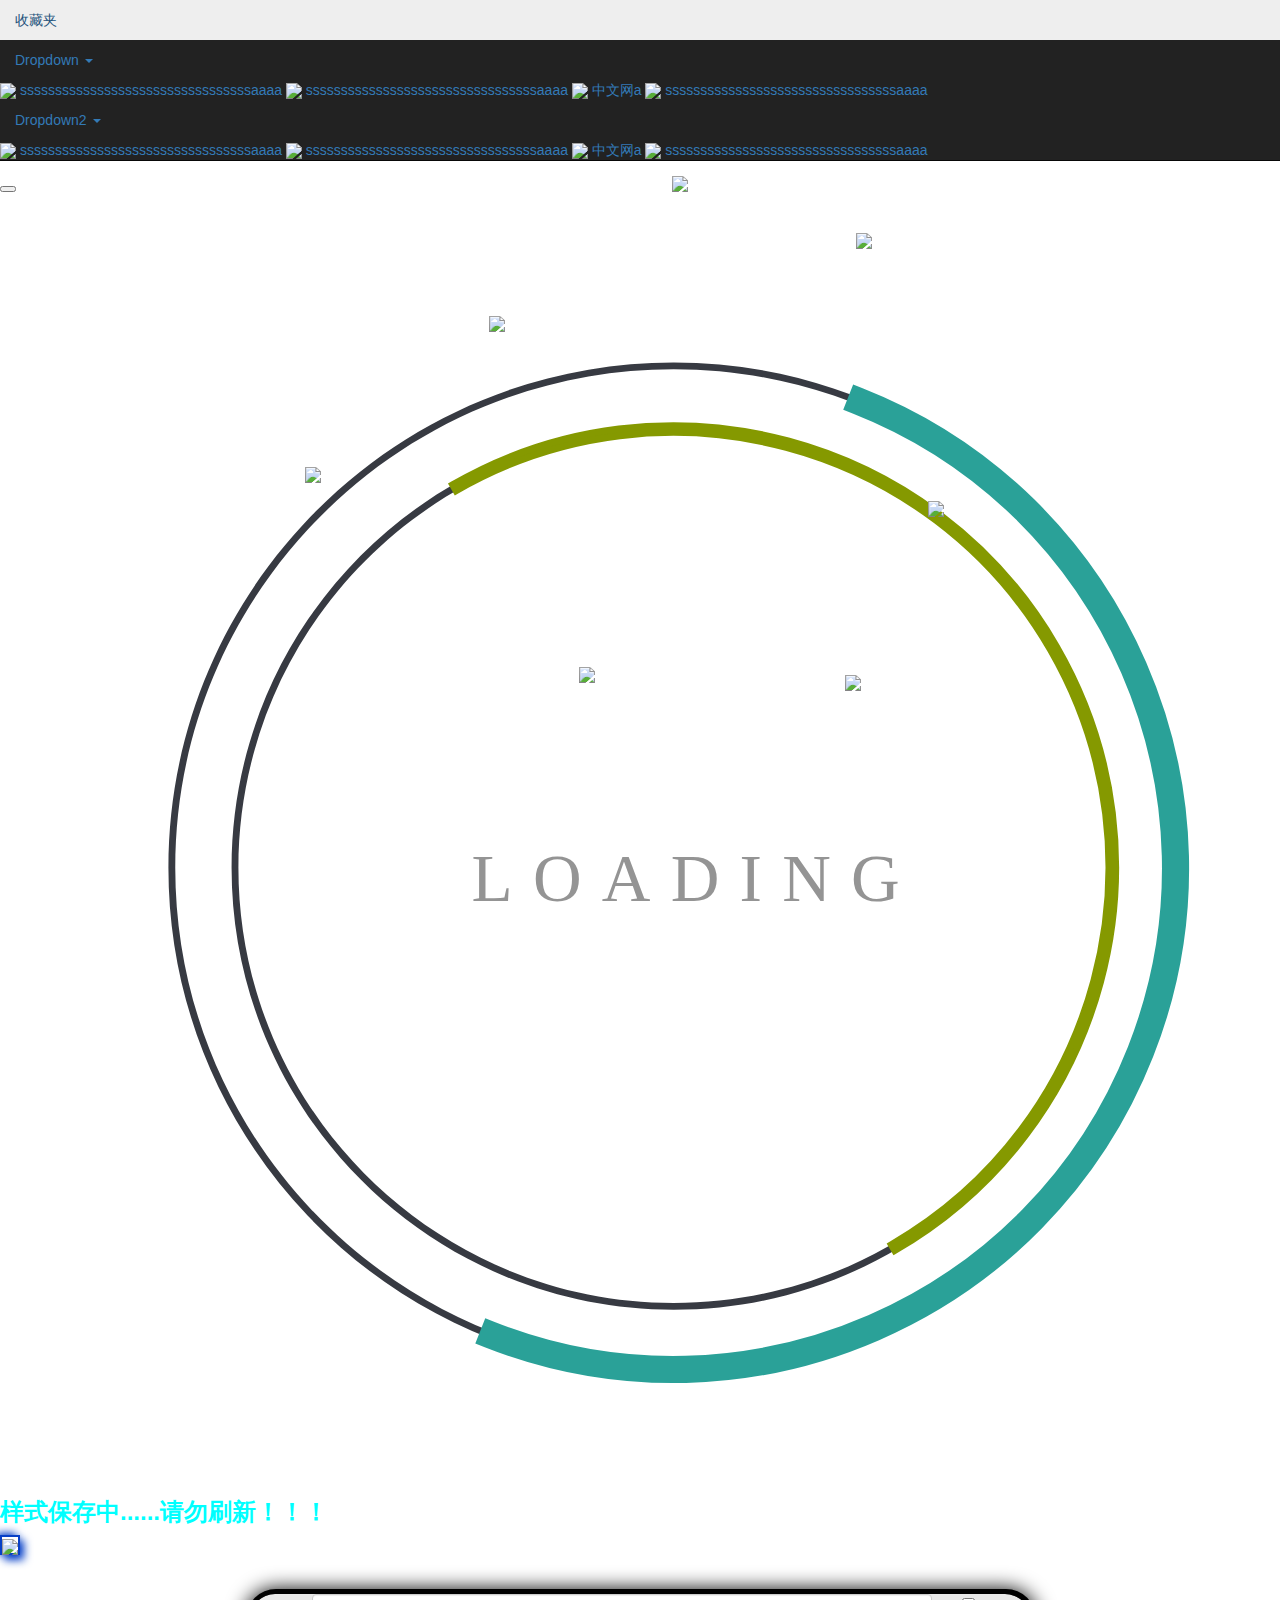
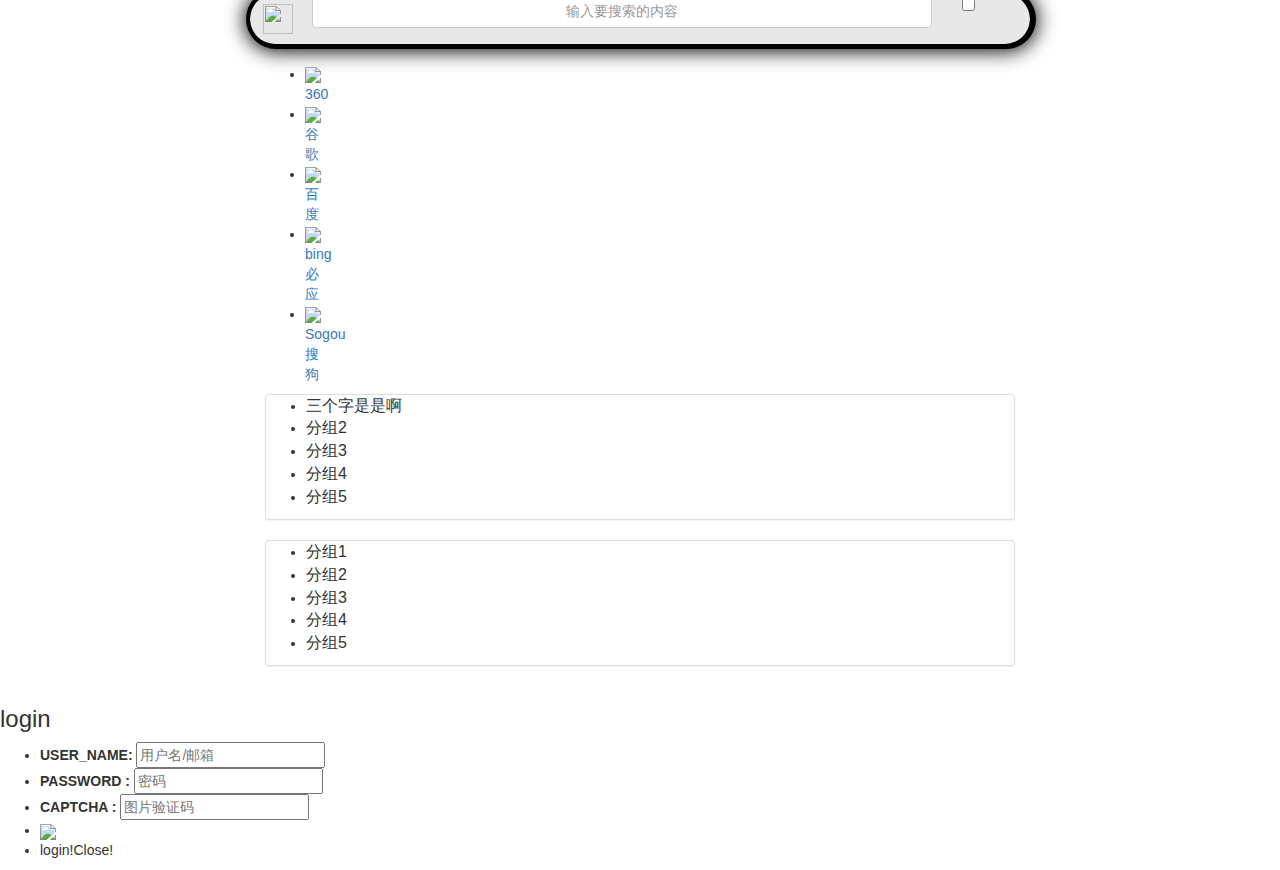
==== commit fd4bfcaa: "mouse over" ====
--- a/common-parent/jiandaohang-web/target/classes/templates/page/index.html
+++ b/common-parent/jiandaohang-web/target/classes/templates/page/index.html
@@ -28,10 +28,10 @@
 
 <style type="text/css" th:inline="css">
 a,.shubiao2,.music-player,label,.hamburger,.img-thumbnail,.panel-title a,.search-menu-info li,select{
-    cursor: url("/material/img/mouse/hand/手指.ico"),pointer;
+    cursor: /*[(${mouseImgH.mouseUrl!=null?'url("'+mouseImgH.mouseUrl+'"),pointer':'url("/img/手指.ico"),pointer'})]*/;
 }
 .shubiao,.nav-tabs>li.active>a:hover,.contextTitle {
-    cursor: url("/material/img/mouse/pointer/蓝色鼠标.ico"),default;
+    cursor:/*[(${mouseImgP.mouseUrl!=null?'url("'+mouseImgP.mouseUrl+'"),default':'url("/img/蓝色鼠标.ico"),default'})]*/;
 }
 /*html{*/
 /*    zoom: .9;*/
@@ -472,7 +472,7 @@
                                     </a>
                                 </div>
                                 <div class="col-lg-10 col-md-10 col-xs-10 ">
-                                    <input id="sousuoInput1" type="text" class="form-control sousuo" placeholder="搜索框样式编辑预览"  oninput="oninputchange(this)"  style=" text-align:center"></input>
+                                    <input id="sousuoInput1" autocomplete="off" type="text" class="form-control sousuo" placeholder="搜索框样式编辑预览"  oninput="oninputchange(this)"  style=" text-align:center"></input>
                                 </div>
 
                             </div>
@@ -488,8 +488,8 @@
                 <div role="tabpanel" class="tab-pane fade" id="sbys">
 
                     <ul class="nav nav-tabs" role="tablist" >
-                        <li  role="presentation" ><a href="#kxzz" aria-controls="" role="tab" data-toggle="tab">可选鼠标指针</a></li>
-                        <li  role="presentation" ><a href="#kxsz" aria-controls="" role="tab" data-toggle="tab">可选鼠标手指</a></li>
+                        <li  role="presentation"  onclick="load_kxzz(this)"><a href="#kxzz" aria-controls="" role="tab" data-toggle="tab">可选鼠标指针</a></li>
+                        <li  role="presentation"   onclick="load_kxsz(this)"><a href="#kxsz" aria-controls="" role="tab" data-toggle="tab">可选鼠标手指</a></li>
                         <li role="presentation"><a href="#scsbys" aria-controls="" role="tab" data-toggle="tab">上传鼠标样式</a></li>
                         <li role="presentation" ><a href="#wdscsb" aria-controls="" role="tab" data-toggle="tab">我的上传</a></li>
                     </ul>
@@ -498,55 +498,65 @@
                     <div class="tab-content" >
                         <!--可选鼠标指针-->
                         <div role="tabpanel" class="tab-pane fade" id="kxzz">
-                            <ul class="row">
-                                <li class=" col-xs-2 " style=" margin-top: 29px;"><img  src="/material/img/mouse/pointer/蓝色鼠标.ico"  class="img-thumbnail mouse-pointer" ></li>
-                                <li class=" col-xs-2 " style=" margin-top: 29px;"><img  src="/material/img/mouse/hand/手指.ico"  class="img-thumbnail mouse-pointer" ></li>
-                                <li class=" col-xs-2 " style=" margin-top: 29px;"><img  src="/material/img/mouse/pointer/蓝色鼠标.ico"  class="img-thumbnail mouse-pointer" ></li>
-                                <li class=" col-xs-2 " style=" margin-top: 29px;"><img  src="/material/img/mouse/hand/手指.ico"  class="img-thumbnail mouse-pointer" ></li>
-                                <li class=" col-xs-2 " style=" margin-top: 29px;"><img  src="/material/img/mouse/pointer/蓝色鼠标.ico"  class="img-thumbnail mouse-pointer" ></li>
-                                <li class=" col-xs-2 " style=" margin-top: 29px;"><img  src="/material/img/mouse/hand/手指.ico"  class="img-thumbnail mouse-pointer" ></li>
-                                <li class=" col-xs-2 " style=" margin-top: 29px;"><img  src="/material/img/mouse/pointer/蓝色鼠标.ico"  class="img-thumbnail mouse-pointer" ></li>
-                                <li class=" col-xs-2 " style=" margin-top: 29px;"><img  src="/material/img/mouse/hand/手指.ico"  class="img-thumbnail mouse-pointer" ></li>
-                                <li class=" col-xs-2 " style=" margin-top: 29px;"><img  src="/material/img/mouse/pointer/蓝色鼠标.ico"  class="img-thumbnail mouse-pointer" ></li>
-
-                                <li class=" col-xs-2 " style=" margin-top: 29px;"><img  src="/material/img/mouse/pointer/蓝色鼠标.ico"  class="img-thumbnail mouse-pointer"  style="box-shadow: 0px 0px 0px 3px #b600ff;" ></li>
-                                <li class=" col-xs-2 " style=" margin-top: 29px;"><img  src="/material/img/mouse/hand/手指.ico"  class="img-thumbnail mouse-pointer" ></li>
-                                <li class=" col-xs-2 " style=" margin-top: 29px;"><img  src="/material/img/mouse/pointer/蓝色鼠标.ico"  class="img-thumbnail mouse-pointer" ></li>
-                                <li class=" col-xs-2 " style=" margin-top: 29px;"><img  src="/material/img/mouse/hand/手指.ico"  class="img-thumbnail mouse-pointer" ></li>
-                                <li class=" col-xs-2 " style=" margin-top: 29px;"><img  src="/material/img/mouse/pointer/蓝色鼠标.ico"  class="img-thumbnail mouse-pointer" ></li>
-                                <li class=" col-xs-2 " style=" margin-top: 29px;"><img  src="/material/img/mouse/hand/手指.ico"  class="img-thumbnail mouse-pointer" ></li>
-                                <li class=" col-xs-2 " style=" margin-top: 29px;"><img  src="/material/img/mouse/pointer/蓝色鼠标.ico"  class="img-thumbnail mouse-pointer" ></li>
-                                <li class=" col-xs-2 " style=" margin-top: 29px;"><img  src="/material/img/mouse/hand/手指.ico"  class="img-thumbnail mouse-pointer" ></li>
-                                <li class=" col-xs-2 " style=" margin-top: 29px;"><img  src="/material/img/mouse/pointer/蓝色鼠标.ico"  class="img-thumbnail mouse-pointer" ></li>
+                            <select id="kxzzOrder" class="form-control shubiao2" style="float: right;color: white;width: 15%;background-color: #252525;">
+                                <option value="0"  selected="selected">默认</option>
+                                <option  value="1" >最新</option>
+                                <option  value="2">最早</option>
+                                <option  value="3">按热度升序</option>
+                                <option  value="4">按热度降序</option>
+                            </select>
+                            <br>
+                            <ul class="row" style="margin-top: 10px;">
+                                <!--可选鼠标指针列表-->
                             </ul>
-
-
                             <!--上一页 下一页-->
                             <nav aria-label="...">
-                                <ul class="pager">
-                                    <li class="previous"><a href="#"><span aria-hidden="true">&larr;</span> 上一页</a></li>
-
-                                    <li class="next"><a href="#">下一页 <span aria-hidden="true">&rarr;</span></a></li>
+                                <ul class="pager kxzzpager">
+                                    <li class="previous" onclick="gotoPageKxMouseImgByZZ(0)"><a href="#"><span aria-hidden="true">&larr;</span> 上一页</a></li>
+
+                                    <li class="next" onclick="gotoPageKxMouseImgByZZ(1)"><a href="#">下一页 <span aria-hidden="true">&rarr;</span></a></li>
                                 </ul>
                             </nav>
-
                             <!--第几页-->
                             <div class="pageIndexBtn row ">
-
-				<span>
-					第<input type="number"  value="1" style="width:41px ;color: black; border-radius: 4px;"/>/20页
-					<a  href="javascript:void(0)" style="text-decoration: none;" ><span class="kongjianbnt" onclick="">GO!</span></a>
-				</span>
-
+                                        <span>
+                                            第<input type="number" id="kxzzCurrPage"   value="0" style="width:41px ;color: black; border-radius: 4px;"/>
+                                            /<span id="kxzzPageTotal">0</span>页
+                                            <a  href="javascript:void(0)" style="text-decoration: none;" onclick="gotoPageKxMouseImgByZZ(2)"><span class="kongjianbnt" >GO!</span></a>
+                                        </span>
                             </div>
-
-
                         </div>
 
 
                         <!--可选鼠标手指-->
                         <div role="tabpanel" class="tab-pane fade" id="kxsz">
-                            可选鼠标手指
+                            <select id="kxszOrder" class="form-control shubiao2" style="float: right;color: white;width: 15%;background-color: #252525;">
+                                <option value="0"  selected="selected">默认</option>
+                                <option  value="1" >最新</option>
+                                <option  value="2">最早</option>
+                                <option  value="3">按热度升序</option>
+                                <option  value="4">按热度降序</option>
+                            </select>
+                            <br>
+                            <ul class="row" style="margin-top: 10px;">
+                                <!--可选鼠标指针列表-->
+                            </ul>
+                            <!--上一页 下一页-->
+                            <nav aria-label="...">
+                                <ul class="pager kxszpager">
+                                    <li class="previous" onclick="gotoPageKxMouseImgBySZ(0)"><a href="#"><span aria-hidden="true">&larr;</span> 上一页</a></li>
+
+                                    <li class="next" onclick="gotoPageKxMouseImgBySZ(1)"><a href="#">下一页 <span aria-hidden="true">&rarr;</span></a></li>
+                                </ul>
+                            </nav>
+                            <!--第几页-->
+                            <div class="pageIndexBtn row ">
+                                        <span>
+                                            第<input type="number" id="kxszCurrPage"   value="0" style="width:41px ;color: black; border-radius: 4px;"/>
+                                            /<span id="kxszPageTotal">0</span>页
+                                            <a  href="javascript:void(0)" style="text-decoration: none;" onclick="gotoPageKxMouseImgBySZ(2)"><span class="kongjianbnt" >GO!</span></a>
+                                        </span>
+                            </div>
 
                         </div>
 
@@ -562,7 +572,7 @@
                                 <tr>
                                     <td>上传鼠标指针(可选):</td>
                                     <td >
-                                        <img id="mousePointer1-img"  src="/material/img/mouse/pointer/蓝色鼠标.ico" title="点击选择" class="img-thumbnail mouse-pointer" onclick="selectMouse(1)" />
+                                        <img id="mousePointer1-img"  src="/img/蓝色鼠标.ico" title="点击选择" class="img-thumbnail mouse-pointer" onclick="selectMouse(1)" />
                                         <input type="file" name="mousePointer1" id="mousePointer1" style="display: none;">
                                     </td>
                                 </tr>
@@ -570,11 +580,16 @@
                                 <tr>
                                     <td>上传鼠标手指(可选):</td>
                                     <td style="padding: 24px;">
-                                        <img  id="mousePointer2-img" src="/material/img/mouse/hand/手指.ico" title="点击选择" class="img-thumbnail mouse-pointer"  onclick="selectMouse(2)" />
+                                        <img  id="mousePointer2-img" src="/img/手指.ico" title="点击选择" class="img-thumbnail mouse-pointer"  onclick="selectMouse(2)" />
                                         <input type="file" name="mousePointer2" id="mousePointer2" style="display: none;">
                                     </td>
                                 </tr>
                                 </form>
+                                <tr>
+                                    <td colspan="2">
+                                        <a  href="javascript:void(0)" style="text-decoration: none;" ><div class="kongjianbnt" onclick="rollback_Mouse(this)">还原初始</div></a>
+                                    </td>
+                                </tr>
                                 <tr>
                                     <td>是否共享此鼠标样式：</td>
                                     <td>
@@ -591,18 +606,70 @@
                         <!--我的上传鼠标样式-->
                         <div role="tabpanel" class="tab-pane fade" id="wdscsb">
                             <ul class="nav nav-tabs" role="tablist" >
-                                <li  role="presentation" ><a href="#sczz" aria-controls="" role="tab" data-toggle="tab">鼠标指针</a></li>
-                                <li  role="presentation" ><a href="#scsz" aria-controls="" role="tab" data-toggle="tab">鼠标手指</a></li>
+                                <li  role="presentation" onclick="load_wdsczz(this)"><a href="#sczz" aria-controls="" role="tab" data-toggle="tab">鼠标指针</a></li>
+                                <li  role="presentation" onclick="load_wdscsz(this)"><a href="#scsz" aria-controls="" role="tab" data-toggle="tab">鼠标手指</a></li>
 
                             </ul>
+
+                            <!--我的上传鼠标指针-->
                             <div class="tab-content" >
-                                <!--我的上传鼠标指针-->
+
                                 <div role="tabpanel" class="tab-pane fade" id="sczz">
-                                    鼠标指针
+
+                                    <ul class="row" style="margin-top: 10px">
+                                        <!--图标列表-->
+                                    </ul>
+
+                                    <!--上一页 下一页-->
+                                    <nav aria-label="...">
+                                        <ul class="pager sczzpager">
+                                            <li class="previous" onclick="gotoPageMyUpLoadMouseImgByZZ(0)"><a href="#"><span aria-hidden="true">&larr;</span> 上一页</a></li>
+
+                                            <li class="next" onclick="gotoPageMyUpLoadMouseImgByZZ(1)"><a href="#">下一页 <span aria-hidden="true">&rarr;</span></a></li>
+                                        </ul>
+                                    </nav>
+
+                                    <!--第几页-->
+                                    <div class="pageIndexBtn row ">
+
+                                        <span>
+                                            第<input type="number" id="sczzCurrPage"   value="0" style="width:41px ;color: black; border-radius: 4px;"/>
+                                            /<span id="sczzPageTotal">0</span>页
+                                            <a  href="javascript:void(0)" style="text-decoration: none;" onclick="gotoPageMyUpLoadMouseImgByZZ(2)"><span class="kongjianbnt" >GO!</span></a>
+                                        </span>
+
+                                    </div>
+
+
                                 </div>
+
+
+
                                 <!--我的上传鼠标手指-->
                                 <div role="tabpanel" class="tab-pane fade" id="scsz">
-                                    鼠标手指
+                                    <ul class="row" style="margin-top: 10px">
+                                        <!--图标列表-->
+                                    </ul>
+
+                                    <!--上一页 下一页-->
+                                    <nav aria-label="...">
+                                        <ul class="pager scszpager">
+                                            <li class="previous" onclick="gotoPageMyUpLoadMouseImgBySZ(0)"><a href="#"><span aria-hidden="true">&larr;</span> 上一页</a></li>
+
+                                            <li class="next" onclick="gotoPageMyUpLoadMouseImgBySZ(1)"><a href="#">下一页 <span aria-hidden="true">&rarr;</span></a></li>
+                                        </ul>
+                                    </nav>
+
+                                    <!--第几页-->
+                                    <div class="pageIndexBtn row ">
+
+                                        <span>
+                                            第<input type="number" id="scszCurrPage"   value="0" style="width:41px ;color: black; border-radius: 4px;"/>
+                                            /<span id="scszPageTotal">0</span>页
+                                            <a  href="javascript:void(0)" style="text-decoration: none;" onclick="gotoPageMyUpLoadMouseImgBySZ(2)"><span class="kongjianbnt" >GO!</span></a>
+                                        </span>
+
+                                    </div>
                                 </div>
 
                             </div>
@@ -672,9 +739,7 @@
 <!--遮罩-->
 <div class="zhezhao" ></div>
 <!--背景特效-->
-<iframe id="iframe_bjtx"  src="/material/special/transparent/10000/10000.html"  name="iframe_a" frameborder="0" marginwidth="0px" scrolling="no" width="100%" height="110%" style="position: absolute; top: -10px; z-index: -999;">
-
-</iframe>
+<iframe id="iframe_bjtx"  src="/material/special/transparent/10000/10000.html"  name="iframe_a" frameborder="0" marginwidth="0px" scrolling="no" width="100%" height="110%" style="position: absolute; top: -10px; z-index: -999;"></iframe>
 
 <!--********************************************************************-->
 <!--测试尺寸-->
@@ -682,19 +747,39 @@
 <!--鼠标样式-->
 <script th:inline ="javascript" type="text/javascript">
     //默认样式
-    var defaultMouse1="/material/img/mouse/pointer/蓝色鼠标.ico";
-    var defaultMouse2="/material/img/mouse/hand/手指.ico";
-
-    //是否公开
+    var defaultMouse1=[[${mouseImgP.mouseUrl}]];
+    var defaultMouse2=[[${mouseImgH.mouseUrl}]];
+    var default_currMouseMd5=[[${mouseImgP.md5}]];//默认MD5
+    var default_currMouseHandMd5=[[${mouseImgH.md5}]];//默认MD5
+
+    var currMouseMd5=default_currMouseMd5;//当前选中鼠标指针MD5
+    var currMouseHandMd5=default_currMouseHandMd5;//当前选中鼠标手指 MD5
+    //初始化
+  // if(defaultMouse1!=null&&defaultMouse1.toString().trim().length>0) $(".shubiao,.nav-tabs>li.active>a:hover,.contextTitle").css("cursor","url('"+defaultMouse1+"'),default");
+  //  if(defaultMouse2!=null&&defaultMouse2.toString().trim().length>0) $("a,.shubiao2,.music-player,label,.hamburger,.img-thumbnail,.panel-title a,.search-menu-info li,select").css("cursor","url('"+defaultMouse2+"'),pointer");
+
+    // 是否公开
     var isPublicMouse=false;
-    $("#isPublicMouse").click(function(){
+ $("#isPublicMouse").click(function(){
         isPublicMouse=!isPublicMouse;
     });
 
-    /*文件上传过滤*/
-
-    //点击选择上传文件
-    function selectMouse(obj){
+/*还原*/
+function rollback_Mouse(obj) {
+    threeBtn(obj);
+    $("#mousePointer1,#mousePointer2").val("");
+    $("#mousePointer1-img").prop("src","/img/蓝色鼠标.ico");
+    $("#mousePointer2-img").prop("src","/img/手指.ico");
+    $(".shubiao,.nav-tabs>li.active>a:hover,.contextTitle").css("cursor","url('"+defaultMouse1+"'),default");
+    $("a,.shubiao2,.music-player,label,.hamburger,.img-thumbnail,.panel-title a,.search-menu-info li,select").css("cursor","url('"+defaultMouse2+"'),pointer");
+    currMouseMd5=null;
+    currMouseHandMd5=null;
+    Swal.fire('已成功清除所以有关鼠标样式的修改操作！',"","success");
+
+
+}
+//点击选择上传文件
+function selectMouse(obj){
 //	console.log(obj);
         if(obj===1){
             $('#mousePointer1').click();
@@ -706,9 +791,9 @@
         }
     }
 
-    //文件改变事件
-    $(function(){
-//初始值反正重复点击
+//文件改变事件
+$(function(){
+//初始值防止重复点击
 
         $("#mousePointer1,#mousePointer2").change(function(){
 
@@ -736,14 +821,16 @@
                     pic_real_height = this.height; // work for in memory images.
 
                     console.log("width:"+$("#mousePointer1-test").width()+"  height:"+$("#mousePointer1-test").height());
-                    if($("#mousePointer1-test").width()>33&&$("#mousePointer1-test").height()>33){
+                    if($("#mousePointer1-test").width()>33||$("#mousePointer1-test").height()>33){
                         Swal.fire("鼠标宽高必须小于等于 32*32","当前选中的图片宽高为:"+$("#mousePointer1-test").width()+"*"+$("#mousePointer1-test").height(),"error");
                         $("#"+currid).val("");
                         if(currid=="mousePointer1"){
-                            $("#"+currid+"-img").prop("src","/material/img/mouse/pointer/蓝色鼠标.ico");
+                            currMouseMd5=null;//选择置空
+                            $("#"+currid+"-img").prop("src","/img/蓝色鼠标.ico");
                             $(".shubiao,.nav-tabs>li.active>a:hover,.contextTitle").css("cursor","url('"+defaultMouse1+"'),default");
                         }else{
-                            $("#"+currid+"-img").prop("src","/material/img/mouse/hand/手指.ico");
+                            currMouseHandMd5=null;//选择置空
+                            $("#"+currid+"-img").prop("src","/img/手指.ico");
                             $("a,.shubiao2,.music-player,label,.hamburger,.img-thumbnail,.panel-title a,.search-menu-info li,select").css("cursor","url('"+defaultMouse2+"'),pointer");
 
                         }
@@ -751,9 +838,15 @@
                     }else{
 
                         if(currid=="mousePointer1"){
+                            currMouseMd5=null;//选择置空
+                            $("#kxzz,#sczz").removeClass("mouse-img-active");
+
                             $("#mousePointer1-img").prop("src",src);
                             $(".shubiao,.nav-tabs>li.active>a:hover,.contextTitle").css("cursor","url('"+src+"'),default");
                         }else{
+                            currMouseHandMd5=null;//选择置空
+                            $("#kxsz,#scsz").removeClass("mouse-img-active");
+
                             $("#mousePointer2-img").prop("src",src);
                             $("a,.shubiao2,.music-player,label,.hamburger,.img-thumbnail,.panel-title a,.search-menu-info li,select").css("cursor","url('"+src+"'),pointer");
                         }
@@ -769,29 +862,677 @@
             }
         });
 
-    });
-
-
-
-
-    /*文件上传过滤*/
-
-
-
-
-
-
-
+
+    });
+
+//我的上传鼠标右键
+function wdscMouseImgRightKey() {
+        class2context('wdsc-mouse-img', "菜单",
+            [
+                [
+                    "<img src='/material/img/rightMenu/个性化.png' width='25px' /> 删除此图", "deleteMyUpLoadMouseImg()"
+                ]
+            ]);
+    }
+
+//记录鼠标右键
+var curRightMyUpLoadMouseImg=null;
+$("#sczz,#scsz ").on("mousedown",".wdsc-mouse-img",function(event){
+        if(event.button===2){//右键
+            curRightMyUpLoadMouseImg=$(this).attr("md5");
+        }
+    });
+//删除此上传图片
+function deleteMyUpLoadMouseImg() {
+        if((curRightMyUpLoadMouseImg!=null&&curRightMyUpLoadMouseImg==currMouseMd5)||(curRightMyUpLoadMouseImg!=null&&curRightMyUpLoadMouseImg==currMouseHandMd5)){
+
+            Swal.fire({
+                title: "无法删除当前已预设为鼠标的图标",
+                text: "",
+                type: "error",
+                confirmButtonColor:"#ad1d11",
+                allowOutsideClick: false,
+                confirmButtonText: "确定"
+            });
+            return;
+        }
+
+        //ajax请求删除
+        if(curRightMyUpLoadMouseImg!==null){
+
+
+            Swal.fire({
+                title: "是否删除此上传图标",
+                text: "",
+                type: "warning",
+                showCancelButton: true,
+                confirmButtonColor: '#3085d6',
+                cancelButtonColor: '#d33',
+                cancelButtonText:"<span class='shubiao2'>点错了</span>",
+                confirmButtonText: "确认删除!"
+            }).then((isConfirm) => {
+                if(isConfirm.value){
+                //Swal.fire({text:"点了确定",title:"das", type:'success'});
+                $.post("/mouseImg/del/md5/"+curRightMyUpLoadMouseImg,function (data) {
+                    if (data.status===1){
+                        Swal.fire({
+                            title: data.msg,
+                            text: "",
+                            type: "success",
+                            confirmButtonColor:"#1aad19",
+                            allowOutsideClick: false,
+                            confirmButtonText: "确定"
+                        }).then((isConfirm) => {
+                            $("#sczz .wdsc-mouse-img[md5='"+curRightMyUpLoadMouseImg+"']").remove();
+                            $("#scsz .wdsc-mouse-img[md5='"+curRightMyUpLoadMouseImg+"']").remove();
+                        curRightMyUpLoadMouseImg=null;//置空
+                    });
+
+                    }else if(data.status===2){
+                        Swal.fire({
+                            title: data.msg,
+                            text: "",
+                            type: "error",
+                            confirmButtonColor:"#ad1d11",
+                            allowOutsideClick: false,
+                            confirmButtonText: "确定"
+                        });
+                    }
+                },"json");
+
+            }
+
+
+        });
+
+
+        }
+
+
+
+    }
+
+
+/*可选指针*/
+var kxzzPageNumb=1;
+var kxzzTotalPage=0;
+function load_kxzz(obj) {
+    var aTab= $(obj).children("a");
+    var aHref=$(aTab).attr("href");
+    var imgul=$(aHref).children("ul");
+    var liList=$(imgul).children("li");
+    //  console.log(liList.length);
+    if(liList.length===0){
+        $.get("/mouseImg/share?mouseType=0",function(data){
+            kxzzPageNumb=data.page;//获取当前页码
+            $("#kxzzCurrPage").val(kxzzPageNumb);
+
+            kxzzTotalPage=Math.ceil(data.total/18);//总页数
+            $("#kxzzPageTotal").text(kxzzTotalPage);
+            if(!data.hasNextPage){
+                $(".kxzzpager .next").hide();
+            }else {
+                $(".kxzzpager .next").show();
+            }
+            if(!data.hasPreviousPage){
+                $(".kxzzpager .previous").hide();
+            }else {
+                $(".kxzzpager .previous").show();
+            }
+            //  <li class=" col-xs-2 " style=" margin-top: 29px;"><img  src="/material/img/mouse/pointer/蓝色鼠标.ico"  class="img-thumbnail mouse-pointer" ></li>
+
+            $.each(data.rows, function(index,c) {
+                if(currMouseMd5!=null&&currMouseMd5==c.md5){
+                    $(imgul).append("<li class='col-xs-2' style=' margin-top: 29px;'><img md5='"+c.md5+"'  src='"+c.mouseUrl+"' class='img-thumbnail mouse-pointer  mouse-img-active' ></li>");
+                }else
+                    $(imgul).append("<li class='col-xs-2' style=' margin-top: 29px;'><img md5='"+c.md5+"'  src='"+c.mouseUrl+"' class='img-thumbnail mouse-pointer ' ></li>");
+            });
+        },"json");
+
+    }
+
+}
+
+function gotoPageKxMouseImgByZZ(obj) {
+    if(obj===0){
+        if(kxzzPageNumb-1>0)
+            kxzzPageNumb=kxzzPageNumb-1;
+        else return ;
+    }else if (obj===1){
+        if(kxzzPageNumb+1<=kxzzTotalPage)
+            kxzzPageNumb=kxzzPageNumb+1;
+        else return ;
+    }else if (obj===2){
+        var page=$("#kxzzCurrPage").val();
+        page=Math.floor(page);
+        if(page===kxzzPageNumb||page<1||page>kxzzTotalPage)return;
+        kxzzPageNumb=page;
+    }else {
+        return;
+    }
+//排序规则
+    var kxzzOrder=$("#kxzzOrder").val();
+    var requestPath="/mouseImg/share?mouseType=0&";
+    if(kxzzOrder==="1"){
+        requestPath=requestPath+"field=1&order=2&";
+    }else if(kxzzOrder==="2"){
+        requestPath=requestPath+"field=1&order=1&";
+    }else if(kxzzOrder==="3"){
+        requestPath=requestPath+"field=2&order=1&";
+    }else if(kxzzOrder==="4"){
+        requestPath=requestPath+"field=2&order=2&";
+    }
+
+    $.get(requestPath+"page="+kxzzPageNumb,function(data){
+        kxzzPageNumb=data.page;//获取当前页码
+        $("#kxzzCurrPage").val(kxzzPageNumb);
+
+        kxzzTotalPage=Math.ceil(data.total/18);//总页数
+        $("#kxzzPageTotal").text(kxzzTotalPage);
+        if(!data.hasNextPage){
+            $(".kxzzpager .next").hide();
+        }else {
+            $(".kxzzpager .next").show();
+        }
+        if(!data.hasPreviousPage){
+            $(".kxzzpager .previous").hide();
+        }else {
+            $(".kxzzpager .previous").show();
+        }
+        //  <li class=" col-xs-2 " style=" margin-top: 29px;"><img  src="/material/img/mouse/pointer/蓝色鼠标.ico"  class="img-thumbnail mouse-pointer" ></li>
+        var imgul=$("#kxzz").children("ul");
+        $(imgul).children("li").remove();
+        $.each(data.rows, function(index,c) {
+            if(currMouseMd5!=null&&currMouseMd5==c.md5){
+                $(imgul).append("<li class='col-xs-2' style=' margin-top: 29px;'><img md5='"+c.md5+"'  src='"+c.mouseUrl+"' class='img-thumbnail mouse-pointer  mouse-img-active' ></li>");
+            }else
+                $(imgul).append("<li class='col-xs-2' style=' margin-top: 29px;'><img md5='"+c.md5+"'  src='"+c.mouseUrl+"' class='img-thumbnail mouse-pointer ' ></li>");
+        });
+
+    },"json");
+}
+
+    //排序加载
+$("#kxzzOrder").change(function () {
+    //排序规则
+    var kxzzOrder=$("#kxzzOrder").val();
+    var requestPath="/mouseImg/share?mouseType=0&";
+    if(kxzzOrder==="1"){
+        requestPath=requestPath+"field=1&order=2&";
+    }else if(kxzzOrder==="2"){
+        requestPath=requestPath+"field=1&order=1&";
+    }else if(kxzzOrder==="3"){
+        requestPath=requestPath+"field=2&order=1&";
+    }else if(kxzzOrder==="4"){
+        requestPath=requestPath+"field=2&order=2&";
+    }
+
+    $.get(requestPath+"page=1",function(data){
+        kxzzPageNumb=data.page;//获取当前页码
+        $("#kxzzCurrPage").val(kxzzPageNumb);
+
+        kxzzTotalPage=Math.ceil(data.total/18);//总页数
+        $("#kxzzPageTotal").text(kxzzTotalPage);
+        if(!data.hasNextPage){
+            $(".kxzzpager .next").hide();
+        }else {
+            $(".kxzzpager .next").show();
+        }
+        if(!data.hasPreviousPage){
+            $(".kxzzpager .previous").hide();
+        }else {
+            $(".kxzzpager .previous").show();
+        }
+        //  <li class=" col-xs-2 " style=" margin-top: 29px;"><img  src="/material/img/mouse/pointer/蓝色鼠标.ico"  class="img-thumbnail mouse-pointer" ></li>
+        var imgul=$("#kxzz").children("ul");
+        $(imgul).children("li").remove();
+        $.each(data.rows, function(index,c) {
+            if(currMouseMd5!=null&&currMouseMd5==c.md5){
+                $(imgul).append("<li class='col-xs-2' style=' margin-top: 29px;'><img md5='"+c.md5+"'  src='"+c.mouseUrl+"' class='img-thumbnail mouse-pointer  mouse-img-active' ></li>");
+            }else
+                $(imgul).append("<li class='col-xs-2' style=' margin-top: 29px;'><img md5='"+c.md5+"'  src='"+c.mouseUrl+"' class='img-thumbnail mouse-pointer ' ></li>");
+        });
+
+    },"json");
+
+    });
+
+
+/*可选手指*/
+var kxszPageNumb=1;
+var kxszTotalPage=0;
+function load_kxsz(obj) {
+        var aTab= $(obj).children("a");
+        var aHref=$(aTab).attr("href");
+        var imgul=$(aHref).children("ul");
+        var liList=$(imgul).children("li");
+        //  console.log(liList.length);
+        if(liList.length===0){
+            $.get("/mouseImg/share?mouseType=1",function(data){
+                kxszPageNumb=data.page;//获取当前页码
+                $("#kxszCurrPage").val(kxszPageNumb);
+
+                kxszTotalPage=Math.ceil(data.total/18);//总页数
+                $("#kxszPageTotal").text(kxszTotalPage);
+                if(!data.hasNextPage){
+                    $(".kxszpager .next").hide();
+                }else {
+                    $(".kxszpager .next").show();
+                }
+                if(!data.hasPreviousPage){
+                    $(".kxszpager .previous").hide();
+                }else {
+                    $(".kxszpager .previous").show();
+                }
+                //  <li class=" col-xs-2 " style=" margin-top: 29px;"><img  src="/material/img/mouse/pointer/蓝色鼠标.ico"  class="img-thumbnail mouse-pointer" ></li>
+
+                $.each(data.rows, function(index,c) {
+                    if(currMouseHandMd5!=null&&currMouseHandMd5==c.md5){
+                        $(imgul).append("<li class='col-xs-2' style=' margin-top: 29px;'><img md5='"+c.md5+"'  src='"+c.mouseUrl+"' class='img-thumbnail mouse-pointer  mouse-img-active' ></li>");
+                    }else
+                        $(imgul).append("<li class='col-xs-2' style=' margin-top: 29px;'><img md5='"+c.md5+"'  src='"+c.mouseUrl+"' class='img-thumbnail mouse-pointer ' ></li>");
+                });
+            },"json");
+
+        }
+
+    }
+
+function gotoPageKxMouseImgBySZ(obj) {
+        if(obj===0){
+            if(kxszPageNumb-1>0)
+                kxszPageNumb=kxszPageNumb-1;
+            else return ;
+        }else if (obj===1){
+            if(kxszPageNumb+1<=kxszTotalPage)
+                kxszPageNumb=kxszPageNumb+1;
+            else return ;
+        }else if (obj===2){
+            var page=$("#kxszCurrPage").val();
+            page=Math.floor(page);
+            if(page===kxszPageNumb||page<1||page>kxszTotalPage)return;
+            kxszPageNumb=page;
+        }else {
+            return;
+        }
+//排序规则
+        var kxszOrder=$("#kxszOrder").val();
+        var requestPath="/mouseImg/share?mouseType=1&";
+        if(kxszOrder==="1"){
+            requestPath=requestPath+"field=1&order=2&";
+        }else if(kxszOrder==="2"){
+            requestPath=requestPath+"field=1&order=1&";
+        }else if(kxszOrder==="3"){
+            requestPath=requestPath+"field=2&order=1&";
+        }else if(kxszOrder==="4"){
+            requestPath=requestPath+"field=2&order=2&";
+        }
+
+        $.get(requestPath+"page="+kxszPageNumb,function(data){
+            kxszPageNumb=data.page;//获取当前页码
+            $("#kxszCurrPage").val(kxszPageNumb);
+
+            kxszTotalPage=Math.ceil(data.total/18);//总页数
+            $("#kxszPageTotal").text(kxszTotalPage);
+            if(!data.hasNextPage){
+                $(".kxszpager .next").hide();
+            }else {
+                $(".kxszpager .next").show();
+            }
+            if(!data.hasPreviousPage){
+                $(".kxszpager .previous").hide();
+            }else {
+                $(".kxszpager .previous").show();
+            }
+            //  <li class=" col-xs-2 " style=" margin-top: 29px;"><img  src="/material/img/mouse/pointer/蓝色鼠标.ico"  class="img-thumbnail mouse-pointer" ></li>
+            var imgul=$("#kxsz").children("ul");
+            $(imgul).children("li").remove();
+            $.each(data.rows, function(index,c) {
+                if(currMouseHandMd5!=null&&currMouseHandMd5==c.md5){
+                    $(imgul).append("<li class='col-xs-2' style=' margin-top: 29px;'><img md5='"+c.md5+"'  src='"+c.mouseUrl+"' class='img-thumbnail mouse-pointer  mouse-img-active' ></li>");
+                }else
+                    $(imgul).append("<li class='col-xs-2' style=' margin-top: 29px;'><img md5='"+c.md5+"'  src='"+c.mouseUrl+"' class='img-thumbnail mouse-pointer ' ></li>");
+            });
+
+        },"json");
+    }
+//排序加载
+$("#kxszOrder").change(function () {
+    var kxszOrder=$("#kxszOrder").val();
+    var requestPath="/mouseImg/share?mouseType=1&";
+    if(kxszOrder==="1"){
+        requestPath=requestPath+"field=1&order=2&";
+    }else if(kxszOrder==="2"){
+        requestPath=requestPath+"field=1&order=1&";
+    }else if(kxszOrder==="3"){
+        requestPath=requestPath+"field=2&order=1&";
+    }else if(kxszOrder==="4"){
+        requestPath=requestPath+"field=2&order=2&";
+    }
+
+    $.get(requestPath+"page=1",function(data){
+        kxszPageNumb=data.page;//获取当前页码
+        $("#kxszCurrPage").val(kxszPageNumb);
+
+        kxszTotalPage=Math.ceil(data.total/18);//总页数
+        $("#kxszPageTotal").text(kxszTotalPage);
+        if(!data.hasNextPage){
+            $(".kxszpager .next").hide();
+        }else {
+            $(".kxszpager .next").show();
+        }
+        if(!data.hasPreviousPage){
+            $(".kxszpager .previous").hide();
+        }else {
+            $(".kxszpager .previous").show();
+        }
+        //  <li class=" col-xs-2 " style=" margin-top: 29px;"><img  src="/material/img/mouse/pointer/蓝色鼠标.ico"  class="img-thumbnail mouse-pointer" ></li>
+        var imgul=$("#kxsz").children("ul");
+        $(imgul).children("li").remove();
+        $.each(data.rows, function(index,c) {
+            if(currMouseHandMd5!=null&&currMouseHandMd5==c.md5){
+                $(imgul).append("<li class='col-xs-2' style=' margin-top: 29px;'><img md5='"+c.md5+"'  src='"+c.mouseUrl+"' class='img-thumbnail mouse-pointer  mouse-img-active' ></li>");
+            }else
+                $(imgul).append("<li class='col-xs-2' style=' margin-top: 29px;'><img md5='"+c.md5+"'  src='"+c.mouseUrl+"' class='img-thumbnail mouse-pointer ' ></li>");
+        });
+
+    },"json");
+
+    });
+
+/*我的上传指针*/
+var wdsczzPageNumb=1;//我的上传指针页码
+var wdsczzTotalPage=0;//我的上传指针总页码
+
+function load_wdsczz(obj){
+    var aTab= $(obj).children("a");
+    var aHref=$(aTab).attr("href");
+    var imgul=$(aHref).children("ul");
+    var liList=$(imgul).children("li");
+    //  console.log(liList.length);
+    if(liList.length===0){
+        $.get("/mouseImg/myUpload/mouseType/0",function(data){
+            wdsczzPageNumb=data.page;//获取当前页码
+            $("#sczzCurrPage").val(wdsczzPageNumb);
+
+            wdsczzTotalPage=Math.ceil(data.total/18);//总页数
+            $("#sczzPageTotal").text(wdsczzTotalPage);
+            if(!data.hasNextPage){
+                $(".sczzpager .next").hide();
+            }else {
+                $(".sczzpager .next").show();
+            }
+            if(!data.hasPreviousPage){
+                $(".sczzpager .previous").hide();
+            }else {
+                $(".sczzpager .previous").show();
+            }
+            //  <li class=" col-xs-2 " style=" margin-top: 29px;"><img  src="/material/img/mouse/pointer/蓝色鼠标.ico"  class="img-thumbnail mouse-pointer" ></li>
+
+            $.each(data.rows, function(index,c) {
+                if(currMouseMd5!=null&&currMouseMd5==c.md5){
+                    $(imgul).append("<li class='col-xs-2' style=' margin-top: 29px;'><img md5='"+c.md5+"'  src='"+c.mouseUrl+"' class='img-thumbnail mouse-pointer wdsc-mouse-img mouse-img-active' ></li>");
+                }else
+                    $(imgul).append("<li class='col-xs-2' style=' margin-top: 29px;'><img md5='"+c.md5+"'  src='"+c.mouseUrl+"' class='img-thumbnail mouse-pointer wdsc-mouse-img' ></li>");
+            });
+
+           wdscMouseImgRightKey();//添加右键删除菜单
+        },"json");
+
+
+    }
+
+
+}
+
+function gotoPageMyUpLoadMouseImgByZZ(obj){
+        if(obj===0){
+            if(wdsczzPageNumb-1>0)
+                wdsczzPageNumb=wdsczzPageNumb-1;
+            else return ;
+        }else if (obj===1){
+            if(wdsczzPageNumb+1<=wdsczzTotalPage)
+                wdsczzPageNumb=wdsczzPageNumb+1;
+            else return ;
+        }else if (obj===2){
+            var page=$("#sczzCurrPage").val();
+            page=Math.floor(page);
+            if(page===wdsczzPageNumb||page<1||page>wdsczzTotalPage)return;
+            wdsczzPageNumb=page;
+        }else {
+            return;
+        }
+
+        $.get("/mouseImg/myUpload/mouseType/0?page="+wdsczzPageNumb,function(data){
+            wdsczzPageNumb=data.page;//获取当前页码
+            $("#sczzCurrPage").val(wdsczzPageNumb);
+
+            wdsczzTotalPage=Math.ceil(data.total/18);//总页数
+            $("#sczzPageTotal").text(wdsczzTotalPage);
+            if(!data.hasNextPage){
+                $(".sczzpager .next").hide();
+            }else {
+                $(".sczzpager .next").show();
+            }
+            if(!data.hasPreviousPage){
+                $(".sczzpager .previous").hide();
+            }else {
+                $(".sczzpager .previous").show();
+            }
+            //  <li class=" col-xs-2 " style=" margin-top: 29px;"><img  src="/material/img/mouse/pointer/蓝色鼠标.ico"  class="img-thumbnail mouse-pointer" ></li>
+            var imgul=$("#sczz").children("ul");
+            $(imgul).children("li").remove();
+            $.each(data.rows, function(index,c) {
+                if(currMouseMd5!=null&&currMouseMd5==c.md5){
+                    $(imgul).append("<li class='col-xs-2' style=' margin-top: 29px;'><img md5='"+c.md5+"'  src='"+c.mouseUrl+"' class='img-thumbnail mouse-pointer wdsc-mouse-img mouse-img-active' ></li>");
+                }else
+                    $(imgul).append("<li class='col-xs-2' style=' margin-top: 29px;'><img md5='"+c.md5+"'  src='"+c.mouseUrl+"' class='img-thumbnail mouse-pointer wdsc-mouse-img' ></li>");
+            });
+
+            wdscMouseImgRightKey();//添加右键删除菜单
+        },"json");
+
+    }
+
+
+
+/************我的上传手指******************************/
+    var wdscszPageNumb=1;//我的上传手指页码
+    var wdscszTotalPage=0;//我的上传手指总页码
+
+function load_wdscsz(obj){
+    var aTab= $(obj).children("a");
+    var aHref=$(aTab).attr("href");
+    var imgul=$(aHref).children("ul");
+    var liList=$(imgul).children("li");
+    //  console.log(liList.length);
+    if(liList.length===0){
+        $.get("/mouseImg/myUpload/mouseType/1",function(data){
+            wdscszPageNumb=data.page;//获取当前页码
+            $("#scszCurrPage").val(wdscszPageNumb);
+
+            wdscszTotalPage=Math.ceil(data.total/18);//总页数
+            $("#scszPageTotal").text(wdscszTotalPage);
+            if(!data.hasNextPage){
+                $(".scszpager .next").hide();
+            }else {
+                $(".scszpager .next").show();
+            }
+            if(!data.hasPreviousPage){
+                $(".scszpager .previous").hide();
+            }else {
+                $(".scszpager .previous").show();
+            }
+            //  <li class=" col-xs-2 " style=" margin-top: 29px;"><img  src="/material/img/mouse/pointer/蓝色鼠标.ico"  class="img-thumbnail mouse-pointer" ></li>
+
+            $.each(data.rows, function(index,c) {
+                if(currMouseHandMd5!=null&&currMouseHandMd5==c.md5){
+                    $(imgul).append("<li class='col-xs-2' style=' margin-top: 29px;'><img md5='"+c.md5+"'  src='"+c.mouseUrl+"' class='img-thumbnail mouse-pointer wdsc-mouse-img mouse-img-active' ></li>");
+                }else
+                    $(imgul).append("<li class='col-xs-2' style=' margin-top: 29px;'><img md5='"+c.md5+"'  src='"+c.mouseUrl+"' class='img-thumbnail mouse-pointer wdsc-mouse-img' ></li>");
+            });
+
+            wdscMouseImgRightKey();//添加右键删除菜单
+        },"json");
+
+
+    }
+}
+
+function gotoPageMyUpLoadMouseImgBySZ(obj){
+        if(obj===0){
+            if(wdscszPageNumb-1>0)
+                wdscszPageNumb=wdscszPageNumb-1;
+            else return ;
+        }else if (obj===1){
+            if(wdscszPageNumb+1<=wdscszTotalPage)
+                wdscszPageNumb=wdscszPageNumb+1;
+            else return ;
+        }else if (obj===2){
+            var page=$("#scszCurrPage").val();
+            page=Math.floor(page);
+            if(page===wdscszPageNumb||page<1||page>wdscszTotalPage)return;
+            wdscszPageNumb=page;
+        }else {
+            return;
+        }
+
+
+        $.get("/mouseImg/myUpload/mouseType/1?page="+wdscszPageNumb,function(data){
+            wdscszPageNumb=data.page;//获取当前页码
+            $("#scszCurrPage").val(wdscszPageNumb);
+
+            wdscszTotalPage=Math.ceil(data.total/18);//总页数
+            $("#scszPageTotal").text(wdscszTotalPage);
+            if(!data.hasNextPage){
+                $(".scszpager .next").hide();
+            }else {
+                $(".scszpager .next").show();
+            }
+            if(!data.hasPreviousPage){
+                $(".scszpager .previous").hide();
+            }else {
+                $(".scszpager .previous").show();
+            }
+            //  <li class=" col-xs-2 " style=" margin-top: 29px;"><img  src="/material/img/mouse/pointer/蓝色鼠标.ico"  class="img-thumbnail mouse-pointer" ></li>
+            var imgul=$("#scsz").children("ul");
+            $(imgul).children("li").remove();
+            $.each(data.rows, function(index,c) {
+                if(currMouseHandMd5!=null&&currMouseHandMd5==c.md5){
+                    $(imgul).append("<li class='col-xs-2' style=' margin-top: 29px;'><img md5='"+c.md5+"'  src='"+c.mouseUrl+"' class='img-thumbnail mouse-pointer wdsc-mouse-img mouse-img-active' ></li>");
+                }else
+                    $(imgul).append("<li class='col-xs-2' style=' margin-top: 29px;'><img md5='"+c.md5+"'  src='"+c.mouseUrl+"' class='img-thumbnail mouse-pointer wdsc-mouse-img' ></li>");
+            });
+
+            wdscMouseImgRightKey();//添加右键删除菜单
+        },"json");
+
+    }
+
+
+
+
+//选择特效
+$("#kxzzCurrPage,#kxszCurrPage,#sczzCurrPage,#scszCurrPage,#gxbjCurrPage,#wdscCurrPage,#tmbjtxCurrPage,#btmbjtxCurrPage").change(function () {
+    var total= $(this).next().text();
+    total=parseInt(total);
+    if ($(this).val()<=0){
+        $(this).val(1);
+    }else if ($(this).val()>total){
+        $(this).val(total);
+    }
+});
     //鼠标移入
-    $("#kxzz").on("mouseenter",".img-thumbnail",function(){
-        $(this).css("box-shadow","0px 0px 0px 3px #b600ff");
-    });
+    $("#kxzz ,#sczz,#scsz,#kxsz").on("mouseenter",".img-thumbnail",function(){
+        $(this).addClass("mouse-img-active");
+    });
+
     //鼠标移出
-    $("#kxzz").on("mouseleave",".img-thumbnail",function(){
-
-        $(this).css("box-shadow","");
-    });
-
+    $("#kxzz,#sczz").on("mouseleave",".img-thumbnail",function(){
+        if($(this).attr("md5")!=currMouseMd5)
+            $(this).removeClass("mouse-img-active");
+    });
+    $("#kxsz,#scsz").on("mouseleave",".img-thumbnail",function(){
+        if($(this).attr("md5")!=currMouseHandMd5)
+            $(this).removeClass("mouse-img-active");
+    });
+    //鼠标点击指针
+    $("#kxzz,#sczz").on("click",".img-thumbnail",function(){
+        //上传置空
+        $("#mousePointer1").val("");
+        $("#mousePointer1-img").prop("src","/img/蓝色鼠标.ico");
+
+
+        if($(this).attr("md5")==currMouseMd5){//二次点击置空
+            currMouseMd5=null;
+            $("#sczz .img-thumbnail,#kxzz .img-thumbnail").removeClass("mouse-img-active");
+            $(".shubiao,.nav-tabs>li.active>a:hover,.contextTitle").css("cursor","url('"+defaultMouse1+"'),default");
+
+            return;
+        }
+        currMouseMd5=$(this).attr("md5");
+
+        $("#sczz .img-thumbnail,#kxzz .img-thumbnail").removeClass("mouse-img-active");
+        //把共享背景的选中更新
+        var sczzimg= $("#sczz .img-thumbnail");
+        if(sczzimg.length>0){
+            $.each(sczzimg,function (index,c) {
+                if($(c).attr("md5")===currMouseMd5){
+                    $(c).addClass("mouse-img-active");
+                }
+            });
+        }
+        var kxzzimg= $("#kxzz .img-thumbnail");
+        if(kxzzimg.length>0){
+            $.each(kxzzimg,function (index,c) {
+                if($(c).attr("md5")===currMouseMd5){
+                    $(c).addClass("mouse-img-active");
+                }
+            });
+        }
+
+        $(".shubiao,.nav-tabs>li.active>a:hover,.contextTitle").css("cursor","url('"+$(this).attr("src")+"'),default");
+
+    });
+
+    $("#kxsz,#scsz").on("click",".img-thumbnail",function(){
+
+        //上传置空
+        $("#mousePointer2").val("");
+        $("#mousePointer2-img").prop("src","/img/手指.ico");
+
+        if($(this).attr("md5")==currMouseHandMd5){//二次点击置空
+            currMouseHandMd5=null;
+            $("#scsz .img-thumbnail,#kxsz .img-thumbnail").removeClass("mouse-img-active");
+            $("a,.shubiao2,.music-player,label,.hamburger,.img-thumbnail,.panel-title a,.search-menu-info li,select").css("cursor","url('"+defaultMouse2+"'),pointer");
+
+            return;
+        }
+
+        currMouseHandMd5=$(this).attr("md5");
+
+        $("#scsz .img-thumbnail,#kxsz .img-thumbnail").removeClass("mouse-img-active");
+        //把共享背景的选中更新
+        var scszimg= $("#scsz .img-thumbnail");
+        if(scszimg.length>0){
+            $.each(scszimg,function (index,c) {
+                if($(c).attr("md5")===currMouseHandMd5){
+                    $(c).addClass("mouse-img-active");
+                }
+            });
+        }
+        var kxszimg= $("#kxsz .img-thumbnail");
+        if(kxszimg.length>0){
+            $.each(kxszimg,function (index,c) {
+                if($(c).attr("md5")===currMouseHandMd5){
+                    $(c).addClass("mouse-img-active");
+                }
+            });
+        }
+
+        $("a,.shubiao2,.music-player,label,.hamburger,.img-thumbnail,.panel-title a,.search-menu-info li,select").css("cursor","url('"+$(this).attr("src")+"'),pointer");
+
+    });
 </script>
 
 <!--搜索框样式-->
@@ -840,7 +1581,7 @@
             color: defaultsousuobgcolor,
             onShow: function (colpkr) {
                 $(colpkr).fadeIn(500);
-                $('#sousuobgcolor div').css('backgroundColor',defaultsousuobgcolor );
+               // $('#sousuobgcolor div').css('backgroundColor',defaultsousuobgcolor );
                 return false;
             },
             onHide: function (colpkr) {
@@ -903,7 +1644,7 @@
 
 <!--背景图片-->
 <script th:inline ="javascript" type="text/javascript" >
-    var bgpath=[[${bgImg}]]; //背景图片
+    var bgpath=[[${bgImg.pic}]]; //背景图片
     // console.log(bgpath!=null);
     var bgtxpath=[[${bgSpe.special}]]; //背景特效
     var isTransparent=[[${bgSpe.transparent}]];
@@ -920,7 +1661,8 @@
     }
 
     var default_background=$("body").css("background-image");//初始背景图
-    var currBgImg=null;//当前背景图md5
+    var currBgImg=[[${bgImg.md5}]];//当前背景图md5
+    var  default_currBgImg=[[${bgImg.md5}]];
 </script>
 
 <!--我的背景上传分页-->
@@ -1020,7 +1762,7 @@
     });
     //鼠标移出
     $("#wdsc").on("mouseleave",".wdsc-min-img",function(){
-       if(currBgImg==null||currBgImg!==$(this).attr("md5"))
+       if(currBgImg==null||currBgImg!=$(this).attr("md5"))
            $(this).removeClass("min-img-active");
     });
     //*********************************************************************************
@@ -1056,6 +1798,7 @@
                         $(imgul).append("<li class=' col-sm-3 col-xs-4 min-img-li'><img md5='"+c.md5+"'  src='"+c.thumbnail+"' class='img-thumbnail min-img min-img-active' ></li>");
                     }else
                         $(imgul).append("<li class=' col-sm-3 col-xs-4 min-img-li'><img md5='"+c.md5+"'  src='"+c.thumbnail+"' class='img-thumbnail min-img' ></li>");
+
                 });
 
                 wdscRightKey();//添加右键删除菜单
@@ -1445,7 +2188,7 @@
         });
         //鼠标移出
         $("#gxbj").on("mouseleave",".min-img",function(){
-            if(currBgImg==null||currBgImg!==$(this).attr("md5"))
+            if(currBgImg==null||currBgImg!=$(this).attr("md5"))
                 $(this).removeClass("min-img-active");
         });
 
@@ -1545,7 +2288,8 @@
 
    // if(bgtxpath!==null&&bgtxpath.trim() !== "") $("#iframe_bjtx").attr("src",bgtxpath);
     var default_backgroundSpe=$("#iframe_bjtx").attr("src");//初始背景图
-    var currBgSpe=null;//当前特效id
+    var currBgSpe=[[${bgSpe.sid}]];//当前特效id
+    var default_currBgSpe=[[${bgSpe.sid}]];
     var tmbjtxCurrPage=-1; //透明特效页码
     var tmbjtxPageTotal=-1;//透明特效总页数
 
@@ -2036,7 +2780,7 @@
     });
     //鼠标移出
     $("#bjtx_tm,#bjtx_btm").on("mouseleave",".min-img",function(){
-        if(currBgSpe==null||currBgSpe!==$(this).attr("sid"))
+        if(currBgSpe==null||currBgSpe!=$(this).attr("sid"))
             $(this).removeClass("min-img-active");
     });
 
@@ -2163,7 +2907,7 @@
                 }
             });
             $("#picFileUp").val("");//置空防止重复提交
-        }else if(currBgImg!=null){
+        }else if(currBgImg!=null&&currBgImg!=default_currBgImg){
             if(taskCount===null)taskCount=1;
             else taskCount+=1;
             //没打开就打开
@@ -2200,7 +2944,7 @@
 //----------------------保存背景图片----------------------------------------------
 
 //----------------------保存背景特效----------------------------------------------
-        if(currBgSpe!==null){
+        if(currBgSpe!==null&&default_currBgSpe!=currBgSpe){
             if(taskCount===null)taskCount=1;
             else taskCount+=1;
 
@@ -2308,7 +3052,7 @@
             if(taskCount===null)taskCount=1;
             else taskCount+=1;
 
-            $("#saveContent").append(" <tr><td><strong style='font-size: 20px'>保存鼠标图标:</strong></td><td> <span id='saveMessage4'><img src='/img/加载.svg'></span></td></tr>");
+            $("#saveContent").append(" <tr><td><strong style='font-size: 20px'>上传鼠标图标:</strong></td><td> <span id='saveMessage4'><img src='/img/加载.svg'></span></td></tr>");
 
             var mouseImgUpForm = new FormData(document.getElementById("mouseImgUpForm"));
             mouseImgUpForm.append("isPublicMouse",isPublicMouse);
@@ -2349,11 +3093,63 @@
             });
             $("#mousePointer1,#mousePointer2").val("");//置空防止重复提交
 
-
-
-
-        }
-
+        }
+
+        var mouseImgChange =null;
+
+        if(currMouseMd5!=null&&currMouseMd5!=default_currMouseMd5){
+            mouseImgChange=new FormData();
+            mouseImgChange.append("mousePointer",currMouseMd5);
+        }
+        if(currMouseHandMd5!=null&&currMouseHandMd5!=default_currMouseHandMd5){
+            if(mouseImgChange==null)mouseImgChange=new FormData();
+            mouseImgChange.append("mouseHand",currMouseHandMd5);
+        }
+        if(mouseImgChange!=null){
+            if(taskCount===null)taskCount=1;
+            else taskCount+=1;
+
+            $("#saveContent").append(" <tr><td><strong style='font-size: 20px'>修改鼠标图标:</strong></td><td> <span id='saveMessage5'><img src='/img/加载.svg'></span></td></tr>");
+
+            $.ajax({
+                url: "/mouseStyle/change",
+                type: "post",
+                data: mouseImgChange,
+                cache:false,
+                async:false,
+                processData: false,
+                contentType: false,
+                success: function(data) {
+                    if (data.status===1){
+                        setTimeout(function () {
+                            $("#saveMessage5").addClass("label label-success");
+                            $("#saveMessage5").text(data.msg);
+                            taskCount-=1;
+                        },1500);
+                    }else if(data.status===2) {
+                        setTimeout(function () {
+                            $("#saveMessage5").addClass("label label-danger");
+                            $("#saveMessage5").text(data.msg);
+                            taskCount-=1;
+                        },1500);
+                    }
+
+                    // console.log(data);
+                },
+                error: function(e) {
+                    //  swal("保存失败","服务器错误","error");
+                    setTimeout(function () {
+                        $("#saveMessage5").addClass("label label-danger");
+                        $("#saveMessage5").text("服务器错误保存失败！！！");
+                        taskCount-=1;
+                    },1500);
+                    //   console.log(e);
+                }
+            });
+            currMouseMd5=null;
+            currMouseHandMd5=null;
+
+        }
 
 
 //----------------------保存鼠标框样式----------------------------------------------
@@ -2459,7 +3255,7 @@
                     </a>
                 </div>
                 <div class="col-lg-10 col-md-10 col-xs-10 ">
-                    <input  type="text"  class="form-control sousuo" placeholder="输入要搜索的内容" id="Jsosuo" oninput="oninputchange(this)"  style=" text-align:center" />
+                    <input  type="text" autocomplete="off"  class="form-control sousuo" placeholder="输入要搜索的内容" id="Jsosuo" oninput="oninputchange(this)"  style=" text-align:center" />
                 </div>
                 <div class="col-lg-1 col-md-1 col-xs-1 ">
                     <a href="javascript:void(0)" style="width: 40px; height: 40px; " >
@@ -3564,6 +4360,7 @@
         }
     }
     isIE();
+
 </script>
 </body>
 </html>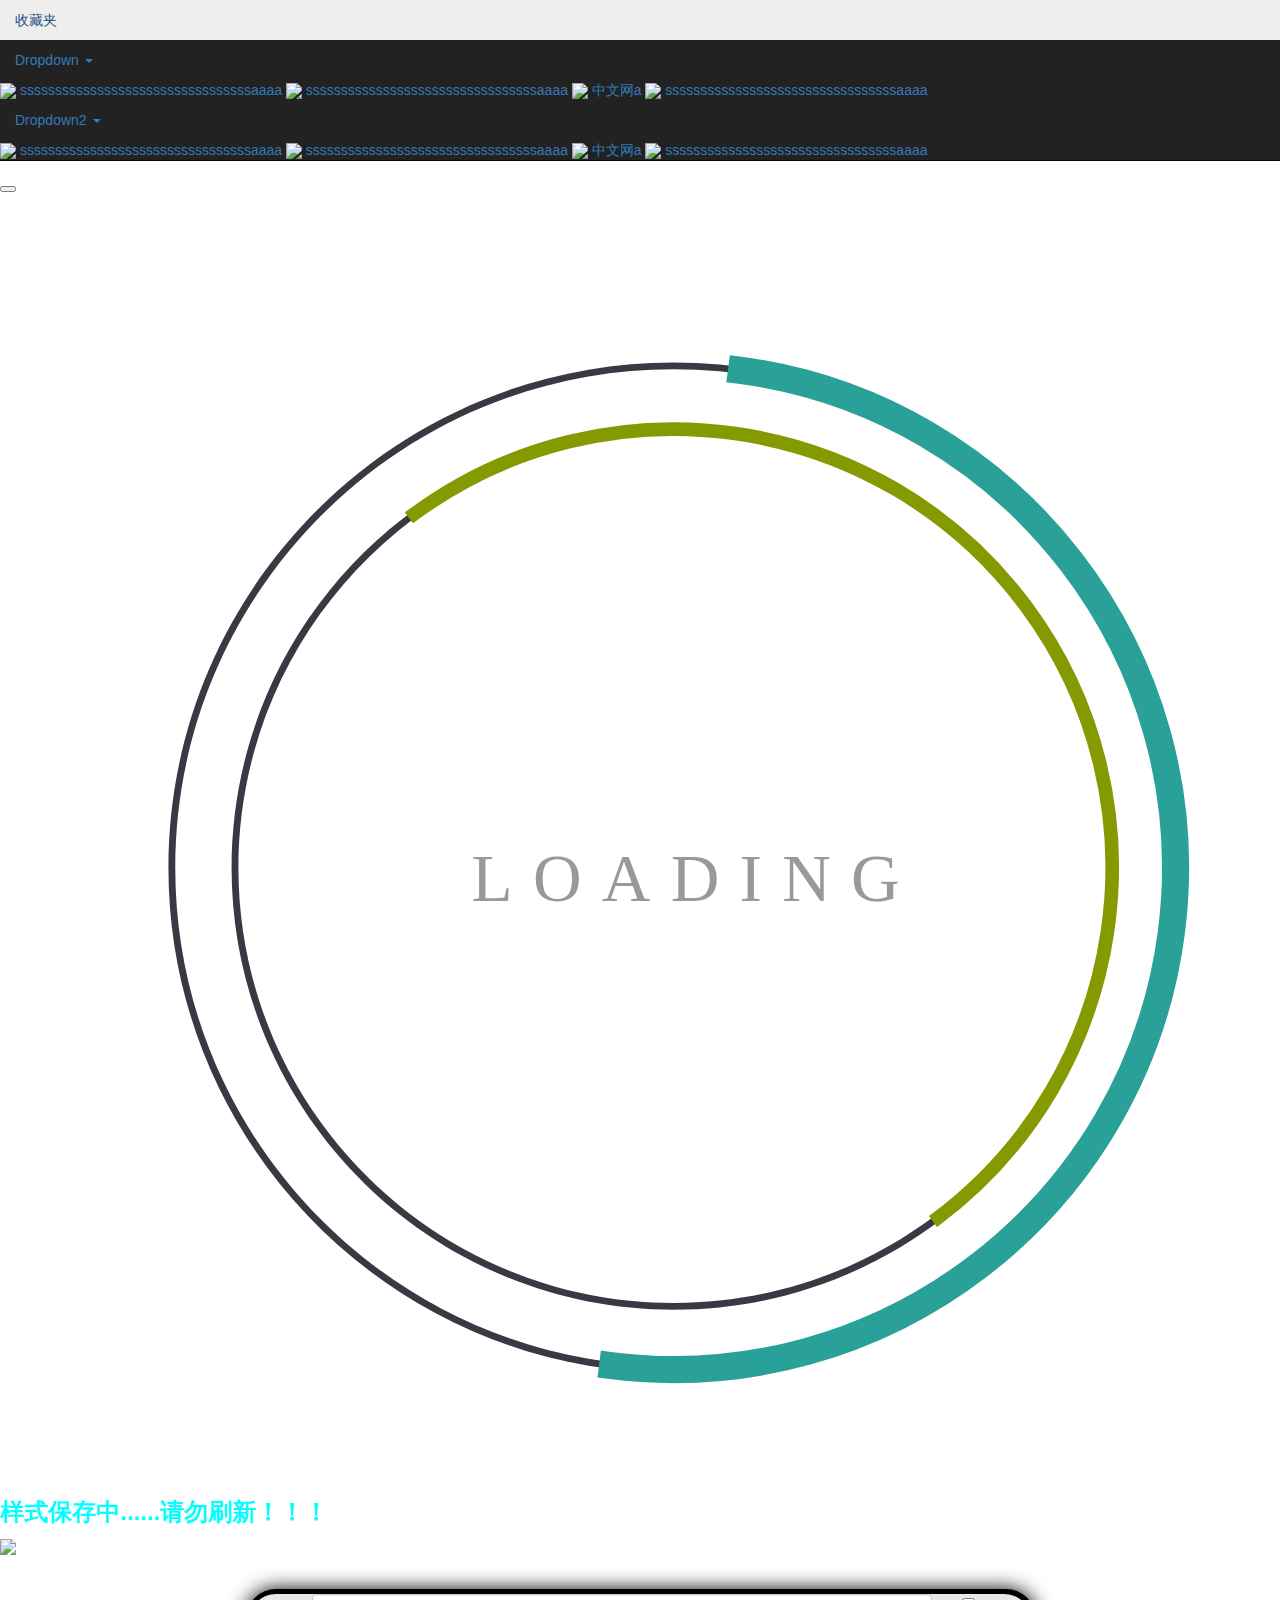
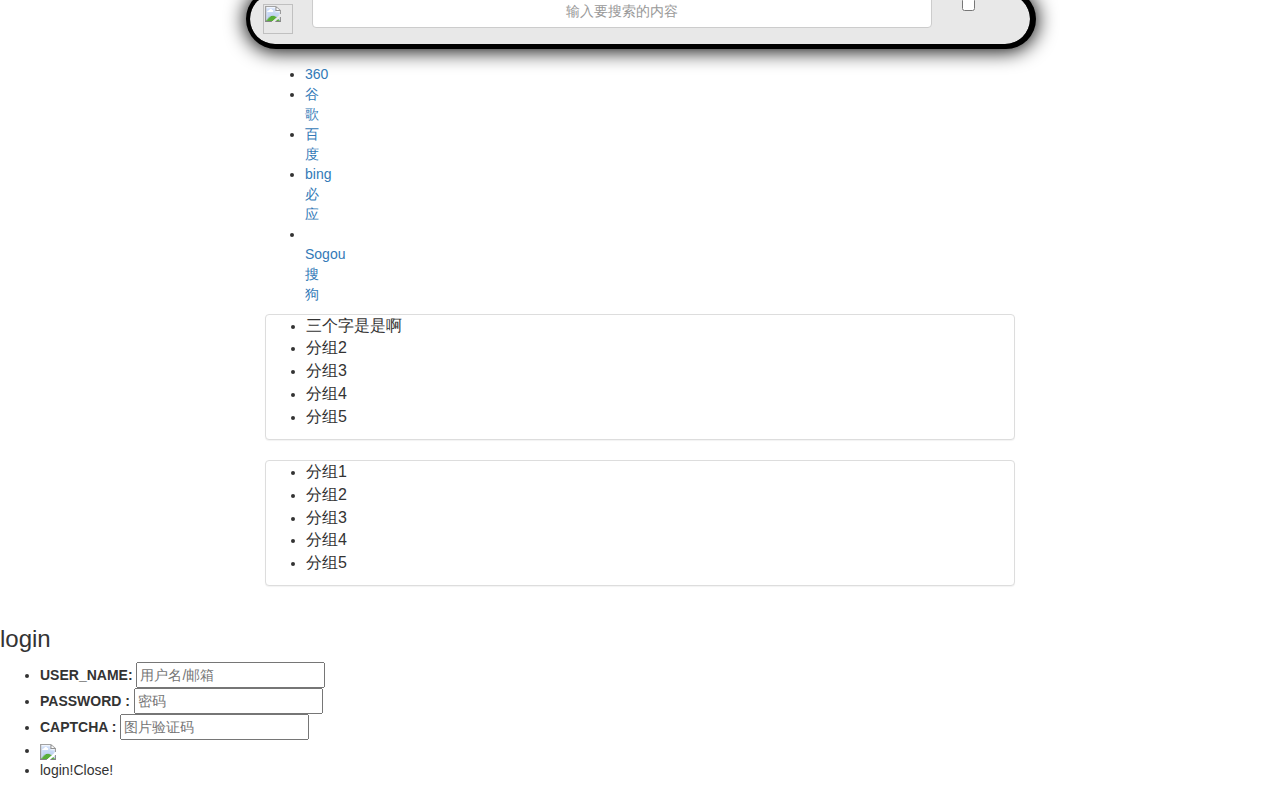
==== commit 92b82624: "over1" ====
--- a/common-parent/jiandaohang-web/target/classes/templates/page/index.html
+++ b/common-parent/jiandaohang-web/target/classes/templates/page/index.html
@@ -44,7 +44,7 @@
 
 <!-- 弹窗 -->
 <a  id="userinfo" class="md-trigger" th:attr="data-modal=${user.username==null?'modal-13':'null'}" data-modal="modal-13" style="text-decoration: none;    background-color: white;
-    border-radius: 20px;"><img src="/material/img/head/登录.png" /><span th:text="${user.username==null?'登陆':''}"></span></a>
+    border-radius: 20px;"><img src="/img/登录.png" /><span th:text="${user.username==null?'登陆':''}"></span></a>
 
 
 
@@ -229,8 +229,8 @@
                 <li role="presentation"><a href="#bjtx" aria-controls="" role="tab" data-toggle="tab">背景特效</a></li>
                 <li role="presentation"><a href="#sskys" aria-controls="" role="tab" data-toggle="tab">搜索框样式</a></li>
                 <li role="presentation"><a href="#sbys" aria-controls="" role="tab" data-toggle="tab">鼠标样式</a></li>
-                <li role="presentation"><a href="#settings" aria-controls="" role="tab" data-toggle="tab">漂浮物样式</a></li>
-                <li role="presentation"><a href="#settings" aria-controls="" role="tab" data-toggle="tab">播放器样式</a></li>
+                <li role="presentation" onclick="load_pfwys(this)"><a href="#pfwys" aria-controls="" role="tab" data-toggle="tab">漂浮物样式</a></li>
+                <li role="presentation"><a href="#bfqys" aria-controls="" role="tab" data-toggle="tab">播放器样式</a></li>
             </ul>
 
             <!-- Tab panes -->
@@ -240,9 +240,8 @@
 
                     <ul class="nav nav-tabs" role="tablist" >
                         <li  role="presentation" onclick="load_gxbj(this)" ><a  href="#gxbj" aria-controls="" role="tab" data-toggle="tab">共享图片</a></li>
+                        <li role="presentation" onclick="load_wdsc(this)"><a href="#wdsc" aria-controls="" role="tab" data-toggle="tab">我的上传</a></li>
                         <li role="presentation"><a href="#sctp" aria-controls="" role="tab" data-toggle="tab">上传图片</a></li>
-                        <li role="presentation" onclick="load_wdsc(this)"><a href="#wdsc" aria-controls="" role="tab" data-toggle="tab">我的上传</a></li>
-
                     </ul>
 
                     <div class="tab-content"  >
@@ -682,21 +681,191 @@
 
                 </div>
 
-
-
-
-
-                <div role="tabpanel" class="tab-pane fade" id="settings">
-                    adssssssssssssssssss<br />
-                    adssssssssssssssssss<br />
-                    adssssssssssssssssss<br />
-                    adssssssssssssssssss<br />
-                    adssssssssssssssssss<br />
-                    adssssssssssssssssss<br />
-                    adssssssssssssssssss<br />
-                    adssssssssssssssssss<br />
-                    adssssssssssssssssss<br />
-                    adssssssssssssssssss<br />
+                <!--漂浮物样式-->
+                <div role="tabpanel" class="tab-pane fade" id="pfwys">
+                    <span class="label label-warning">注:漂浮物盗自qq空间,侵删，勿告！</span>
+                    <select id="pfwysOrder" class="form-control shubiao2" style="float: right;color: white;width: 15%;background-color: #252525;">
+                        <option value="0"  selected="selected">默认</option>
+                        <option  value="1" >最新</option>
+                        <option  value="2">最早</option>
+                        <option  value="3">按热度升序</option>
+                        <option  value="4">按热度降序</option>
+                    </select>
+
+                    <br>
+                    <ul class="row" style="margin-top: 10px">
+                      <!--  <li class=' col-sm-3 col-xs-4 '><img md5=""  src='/material/img/float/10000/view.gif' class='img-thumbnail min-img ' ></li> -->
+                    </ul>
+
+                    <!--上一页 下一页-->
+                    <nav aria-label="...">
+                        <ul class="pager pfwyspager">
+                            <li class="previous" onclick="gotoPagePfwys(0)"><a href="#"><span aria-hidden="true">&larr;</span> 上一页</a></li>
+
+                            <li class="next" onclick="gotoPagePfwys(1)"><a href="#">下一页 <span aria-hidden="true">&rarr;</span></a></li>
+                        </ul>
+                    </nav>
+
+                    <!--第几页-->
+                    <div class="pageIndexBtn row ">
+
+                            <span>
+                                第<input type="number" id="pfwysCurrPage"  value="0" style="width:41px ;color: black; border-radius: 4px;"/>
+                                /<span id="pfwysPageTotal">0</span>页
+                                <a  href="javascript:void(0)" style="text-decoration: none;" onclick="gotoPagePfwys(2)"><span class="kongjianbnt" >GO!</span></a>
+                            </span>
+
+                    </div>
+                </div>
+
+
+                <!--播放器样式-->
+                <div role="tabpanel" class="tab-pane fade" id="bfqys">
+                    <ul class="nav nav-tabs" role="tablist" >
+                        <li  role="presentation"   onclick="loda_bfq_kxys(this)"><a href="#kxbfq" aria-controls="" role="tab" data-toggle="tab">可选样式</a></li>
+                        <li  role="presentation"   onclick="loda_bfq_wdsc(this)"><a href="#kxscbfq" aria-controls="" role="tab" data-toggle="tab">我的上传</a></li>
+                        <li role="presentation"><a href="#wdscbfq" aria-controls="" role="tab" data-toggle="tab">自定义上传</a></li>
+                        <li role="presentation"><a href="#setmusic" aria-controls="" role="tab" data-toggle="tab">设置背景音乐</a></li>
+
+                    </ul>
+                    <div class="tab-content" >
+                        <!--可选播放器-->
+                        <div role="tabpanel" class="tab-pane fade" id="kxbfq">
+                            <select id="kxbfqOrder" class="form-control shubiao2" style="float: right;color: white;width: 15%;background-color: #252525;">
+                                <option value="0"  selected="selected">默认</option>
+                                <option  value="1" >最新</option>
+                                <option  value="2">最早</option>
+                                <option  value="3">按热度升序</option>
+                                <option  value="4">按热度降序</option>
+                            </select>
+                            <br>
+                            <ul class="row" style="margin-top: 10px;">
+                                <!--可选列表-->
+                            </ul>
+                            <!--上一页 下一页-->
+                            <nav aria-label="...">
+                                <ul class="pager kxbfqpager">
+                                    <li class="previous" onclick="gotoPageKxBfqImg(0)"><a href="#"><span aria-hidden="true">&larr;</span> 上一页</a></li>
+
+                                    <li class="next" onclick="gotoPageKxBfqImg(1)"><a href="#">下一页 <span aria-hidden="true">&rarr;</span></a></li>
+                                </ul>
+                            </nav>
+                            <!--第几页-->
+                            <div class="pageIndexBtn row ">
+                                        <span>
+                                            第<input type="number" id="kxbfqCurrPage"   value="0" style="width:41px ;color: black; border-radius: 4px;"/>
+                                            /<span id="kxbfqPageTotal">0</span>页
+                                            <a  href="javascript:void(0)" style="text-decoration: none;" onclick="gotoPageKxBfqImg(2)"><span class="kongjianbnt" >GO!</span></a>
+                                        </span>
+                            </div>
+                        </div>
+
+                        <!--我的上传-->
+                        <div role="tabpanel" class="tab-pane fade" id="kxscbfq">
+                            <span class="label label-warning">注:鼠标右键可删除自己上传的图标！</span>
+
+                            <br>
+                            <ul class="row" style="margin-top: 10px;">
+                                <!--可选列表-->
+                            </ul>
+                            <!--上一页 下一页-->
+                            <nav aria-label="...">
+                                <ul class="pager kxscbfqpager">
+                                    <li class="previous" onclick="gotoPageScBfqImg(0)"><a href="#"><span aria-hidden="true">&larr;</span> 上一页</a></li>
+
+                                    <li class="next" onclick="gotoPageScBfqImg(1)"><a href="#">下一页 <span aria-hidden="true">&rarr;</span></a></li>
+                                </ul>
+                            </nav>
+                            <!--第几页-->
+                            <div class="pageIndexBtn row ">
+                                        <span>
+                                            第<input type="number" id="kxscbfqCurrPage"   value="0" style="width:41px ;color: black; border-radius: 4px;"/>
+                                            /<span id="kxscbfqPageTotal">0</span>页
+                                            <a  href="javascript:void(0)" style="text-decoration: none;" onclick="gotoPageScBfqImg(2)"><span class="kongjianbnt" >GO!</span></a>
+                                        </span>
+                            </div>
+
+                        </div>
+
+                        <!--上传播放器样式-->
+                        <div role="tabpanel" class="tab-pane fade" id="wdscbfq">
+                            <span class="label label-info">注:选择图片后,保存后才能生效！图片尺寸最佳为32*32</span>
+
+                            <table style="margin-top: 3%; text-align: center;">
+                                <form id="BfqImgUpForm" method="post" >
+                                    <tr style="text-align: left;">
+                                        <td>上传播放器样式:</td>
+                                        <td >
+                                            <img id="BfqImgUp"  src="/img/音乐.png" title="点击选择" class="img-thumbnail mouse-pointer"  />
+                                            <input type="file" name="BfqImgUpInput" id="BfqImgUpInput" style="display: none;">
+                                        </td>
+                                    </tr>
+
+
+                                </form>
+                                <tr>
+                                    <td colspan="2">
+                                        <a  href="javascript:void(0)" style="text-decoration: none;" ><div class="kongjianbnt" style="width: 100px;" onclick="rollback_BFQ(this)">清空已选上传</div></a>
+                                    </td>
+                                </tr>
+                                <tr>
+                                    <td>是否共享此播放器样式：</td>
+                                    <td>
+                                        <input type="checkbox" id="simple-3">
+                                        <label for="simple-3" class="green"  id="isPublicBfq" ></label>
+                                    </td>
+                                </tr>
+                            </table>
+
+
+
+
+
+                        </div>
+
+                        <!--设置背景音乐-->
+                        <div role="tabpanel" class="tab-pane fade" id="setmusic">
+                            <span class="label label-danger">注:添加的音乐均为外链网络音乐，本站不做任何方式存储！</span>
+                            <span class="label label-danger">注:网络歌曲存在不稳定因素，请添加完整链接！</span>
+                            <br>
+                            <span class="label label-danger">注:背景音乐只支持一首,新添加的会覆盖原先添加的！</span>
+                            <span class="label label-info"> <a href="/getmusicstudy" target="_blank">获取网易云音乐外链的方法</a></span>
+                            <br>
+                            <table style="margin-top: 1%;text-align: center;border-collapse:separate; border-spacing:0px 10px;  ">
+                                <tr >
+                                    <td>歌曲链接：</td>
+                                    <td><input type="text" class="bg-music-input" name="bg-music-url" id="bg-music-url"></td>
+                                    <td><span style="color:red;"> * </span></td>
+                                </tr>
+                                <tr >
+                                    <td>歌曲名称：</td>
+                                    <td><input type="text" class="bg-music-input" name="bg-music-name" id="bg-music-name"></td>
+                                    <td><span style="color:red;"> * </span></td>
+                                </tr>
+                                <tr >
+                                    <td>歌手名称：</td>
+                                    <td><input type="text" class="bg-music-input" name="bg-music-author" id="bg-music-author"></td>
+                                    <td><span style="color:red;"> * </span></td>
+                                </tr>
+                                <tr>
+                                    <td colspan="3">
+                                        <a  href="javascript:void(0)" style="text-decoration: none;" ><div class="kongjianbnt" style="width: 100px;" onclick="setBackgroundMusic(this)">设置此背景音乐</div></a>
+                                    </td>
+                                </tr>
+                                <tr>
+                                    <td colspan="3">
+                                        <a  href="javascript:void(0)" style="text-decoration: none;" ><div class="kongjianbnt"  style="width: 100px;background:red;" onclick="deleteBackgroundMusic(this)">清除背景音乐</div></a>
+                                    </td>
+                                </tr>
+                            </table>
+
+
+
+                        </div>
+
+
+                    </div>
+
                 </div>
             </div>
 
@@ -744,11 +913,628 @@
 <!--********************************************************************-->
 <!--测试尺寸-->
 <img id="mousePointer1-test" style="display: none;" src=""/>
+<!--播放器-->
+<script th:inline ="javascript" type="text/javascript" >
+
+    var currBfqImgMd5=null; //当前选中的id
+    var defaultBfqImgMd5=[[${playerImg.md5}]];//默认的id
+    currBfqImgMd5=defaultBfqImgMd5;
+    var defaultBfqImgPath=[[${playerImg.playerUrl}]];//默认的地址 "/img/音乐.png"
+    if (defaultBfqImgPath==null){
+        defaultBfqImgPath="/img/音乐.png";
+    }
+
+
+    // 是否公开
+    var isPublicBfq=false;
+    $("#isPublicBfq").click(function(){
+        isPublicBfq=!isPublicBfq;
+    });
+
+    //清空上传表单
+    function rollback_BFQ(obj){
+        threeBtn(obj);
+        $("#BfqImgUpInput").val("");
+        $("#BfqImgUp").prop("src",defaultBfqImgPath);
+        if (currBfqImgMd5==null){
+            $("#playerMusic").prop("src",defaultBfqImgPath);
+            $("#kxscbfq .img-thumbnail,#kxbfq .img-thumbnail").removeClass("bfq-img-active");
+            $("#kxscbfq ul li img[md5='"+defaultBfqImgMd5+"']").addClass("bfq-img-active");
+            $("#kxbfq ul li img[md5='"+defaultBfqImgMd5+"']").addClass("bfq-img-active");
+        }
+        Swal.fire('已成功清除已选上传内容！',"","success");
+    }
+    //文件改变事件
+    $(function(){
+
+        $("#BfqImgUp").click(function () {
+            $("#BfqImgUpInput").click();
+        });
+
+        $("#BfqImgUpInput").change(function(){
+
+            if($(this).val()!==""&&$(this).val().trim()!==""){
+
+                //验证格式
+                var filePath = $(this).val();
+                var fileformat = filePath.substring(filePath.lastIndexOf(".")).toLowerCase();
+                if(!fileformat.match(/\.(png|jpg|jpeg|gif|ico)$/)) {
+                    Swal.fire('上传错误,文件格式必须为：png/jpg/jpeg/gif/ico',"","error");
+                    $(this).val("");
+                    $("#BfqImgUp").prop("src",defaultBfqImgPath);
+                    return;
+                }
+
+                //验证尺寸
+                var src = window.URL.createObjectURL(this.files[0]);
+                var index=0;//防止load重复加载多次
+                var currid=$(this).prop("id");
+                $("#mousePointer1-test").prop("src", src) .load(function() {
+
+                    if(index>0)return;
+                    index+=1;
+                    pic_real_width = this.width;   // Note: $(this).width() will not
+
+                    pic_real_height = this.height; // work for in memory images.
+
+                    console.log("width:"+$("#mousePointer1-test").width()+"  height:"+$("#mousePointer1-test").height());
+                    if($("#mousePointer1-test").width()>33||$("#mousePointer1-test").height()>33){
+                        Swal.fire("播放器宽高必须小于等于 32*32","当前选中的图片宽高为:"+$("#mousePointer1-test").width()+"*"+$("#mousePointer1-test").height(),"error");
+                        $("#"+currid).val("");
+                        $("#BfqImgUp").prop("src",defaultBfqImgPath);
+                    }else{
+                        currBfqImgMd5=null;//选择置空
+                        //选择选中置空
+                        $("#kxscbfq .img-thumbnail,#kxbfq .img-thumbnail").removeClass("bfq-img-active");
+
+                        $("#playerMusic").prop("src",src);
+                        $("#BfqImgUp").prop("src",src);
+                    }
+                });
+
+
+
+
+
+
+
+            }
+        });
+
+
+    });
+
+    /*可选指针*/
+    var wdscBfqPageNumb=1;
+    var wdscBfqTotalPage=0;
+function loda_bfq_wdsc(obj) {
+        var aTab= $(obj).children("a");
+        var aHref=$(aTab).attr("href");
+        var imgul=$(aHref).children("ul");
+        var liList=$(imgul).children("li");
+        //  console.log(liList.length);
+        if(liList.length===0){
+            $.get("/player/img/myUpload",function(data){
+                wdscBfqPageNumb=data.page;//获取当前页码
+                $("#kxscbfqCurrPage").val(wdscBfqPageNumb);
+
+                wdscBfqTotalPage=Math.ceil(data.total/18);//总页数
+                $("#kxscbfqPageTotal").text(wdscBfqTotalPage);
+                if(!data.hasNextPage){
+                    $(".kxscbfqpager .next").hide();
+                }else {
+                    $(".kxscbfqpager .next").show();
+                }
+                if(!data.hasPreviousPage){
+                    $(".kxscbfqpager .previous").hide();
+                }else {
+                    $(".kxscbfqpager .previous").show();
+                }
+
+                $.each(data.rows, function(index,c) {
+                    if(currBfqImgMd5!=null&&currBfqImgMd5==c.md5){
+                        $(imgul).append("<li class='col-xs-2' style=' margin-top: 29px;'><img md5='"+c.md5+"'  src='"+c.playerUrl+"' class='img-thumbnail bfq-img  bfq-img-active wdsc-bfq-img' ></li>");
+                    }else
+                        $(imgul).append("<li class='col-xs-2' style=' margin-top: 29px;'><img md5='"+c.md5+"'  src='"+c.playerUrl+"' class='img-thumbnail bfq-img wdsc-bfq-img' ></li>");
+                });
+                wdscBfqImgRightKey();
+            },"json");
+
+        }
+
+    }
+function gotoPageScBfqImg(obj) {
+    if(obj===0){
+        if(wdscBfqPageNumb-1>0)
+            wdscBfqPageNumb=wdscBfqPageNumb-1;
+        else return ;
+    }else if (obj===1){
+        if(wdscBfqPageNumb+1<=wdscBfqTotalPage)
+            wdscBfqPageNumb=wdscBfqPageNumb+1;
+        else return ;
+    }else if (obj===2){
+        var page=$("#kxscbfqCurrPage").val();
+        page=Math.floor(page);
+        if(page===wdscBfqPageNumb||page<1||page>wdscBfqTotalPage)return;
+        wdscBfqPageNumb=page;
+    }else {
+        return;
+    }
+//排序规则
+
+    var requestPath="/player/img/myUpload?";
+
+    $.get(requestPath+"page="+wdscBfqPageNumb,function(data){
+        wdscBfqPageNumb=data.page;//获取当前页码
+        $("#kxscbfqCurrPage").val(wdscBfqPageNumb);
+
+        wdscBfqTotalPage=Math.ceil(data.total/18);//总页数
+        $("#kxscbfqPageTotal").text(wdscBfqTotalPage);
+        if(!data.hasNextPage){
+            $(".kxscbfqpager .next").hide();
+        }else {
+            $(".kxscbfqpager .next").show();
+        }
+        if(!data.hasPreviousPage){
+            $(".kxscbfqpager .previous").hide();
+        }else {
+            $(".kxscbfqpager .previous").show();
+        }
+        //  <li class=" col-xs-2 " style=" margin-top: 29px;"><img  src="/material/img/mouse/pointer/蓝色鼠标.ico"  class="img-thumbnail mouse-pointer" ></li>
+        var imgul=$("#kxscbfq").children("ul");
+        $(imgul).children("li").remove();
+        $.each(data.rows, function(index,c) {
+            if(currBfqImgMd5!=null&&currBfqImgMd5==c.md5){
+                $(imgul).append("<li class='col-xs-2' style=' margin-top: 29px;'><img md5='"+c.md5+"'  src='"+c.playerUrl+"' class='img-thumbnail bfq-img  bfq-img-active wdsc-bfq-img' ></li>");
+            }else
+                $(imgul).append("<li class='col-xs-2' style=' margin-top: 29px;'><img md5='"+c.md5+"'  src='"+c.playerUrl+"' class='img-thumbnail bfq-img wdsc-bfq-img' ></li>");
+        });
+
+        wdscBfqImgRightKey();
+    },"json");
+}
+
+//加载共享
+    var kxysBfqPageNumb=1;
+    var kxysBfqTotalPage=0;
+    function loda_bfq_kxys(obj) {
+        var aTab= $(obj).children("a");
+        var aHref=$(aTab).attr("href");
+        var imgul=$(aHref).children("ul");
+        var liList=$(imgul).children("li");
+        //  console.log(liList.length);
+        if(liList.length===0){
+            $.get("/player/share",function(data){
+                kxysBfqPageNumb=data.page;//获取当前页码
+                $("#kxbfqCurrPage").val(wdscBfqPageNumb);
+
+                kxysBfqTotalPage=Math.ceil(data.total/18);//总页数
+                $("#kxbfqPageTotal").text(kxysBfqTotalPage);
+                if(!data.hasNextPage){
+                    $(".kxbfqpager .next").hide();
+                }else {
+                    $(".kxbfqpager .next").show();
+                }
+                if(!data.hasPreviousPage){
+                    $(".kxbfqpager .previous").hide();
+                }else {
+                    $(".kxbfqpager .previous").show();
+                }
+
+                $.each(data.rows, function(index,c) {
+                    if(currBfqImgMd5!=null&&currBfqImgMd5==c.md5){
+                        $(imgul).append("<li class='col-xs-2' style=' margin-top: 29px;'><img md5='"+c.md5+"'  src='"+c.playerUrl+"' class='img-thumbnail bfq-img  bfq-img-active wdsc-bfq-img' ></li>");
+                    }else
+                        $(imgul).append("<li class='col-xs-2' style=' margin-top: 29px;'><img md5='"+c.md5+"'  src='"+c.playerUrl+"' class='img-thumbnail bfq-img wdsc-bfq-img' ></li>");
+                });
+            },"json");
+
+        }
+
+    }
+    function gotoPageKxBfqImg(obj) {
+        if(obj===0){
+            if(kxysBfqPageNumb-1>0)
+                kxysBfqPageNumb=kxysBfqPageNumb-1;
+            else return ;
+        }else if (obj===1){
+            if(kxysBfqPageNumb+1<=kxysBfqTotalPage)
+                kxysBfqPageNumb=kxysBfqPageNumb+1;
+            else return ;
+        }else if (obj===2){
+            var page=$("#kxbfqCurrPage").val();
+            page=Math.floor(page);
+            if(page===kxysBfqPageNumb||page<1||page>kxysBfqTotalPage)return;
+            kxysBfqPageNumb=page;
+        }else {
+            return;
+        }
+//排序规则
+        var kxbfqOrder=$("#kxbfqOrder").val();
+        var requestPath="/player/share?";
+        if(kxbfqOrder==="1"){
+            requestPath=requestPath+"field=1&order=2&";
+        }else if(kxbfqOrder==="2"){
+            requestPath=requestPath+"field=1&order=1&";
+        }else if(kxbfqOrder==="3"){
+            requestPath=requestPath+"field=2&order=1&";
+        }else if(kxbfqOrder==="4"){
+            requestPath=requestPath+"field=2&order=2&";
+        }
+
+        $.get(requestPath+"page="+kxysBfqPageNumb,function(data){
+            kxysBfqPageNumb=data.page;//获取当前页码
+            $("#kxbfqCurrPage").val(kxysBfqPageNumb);
+
+            kxysBfqTotalPage=Math.ceil(data.total/18);//总页数
+            $("#kxbfqPageTotal").text(kxysBfqTotalPage);
+            if(!data.hasNextPage){
+                $(".kxbfqpager .next").hide();
+            }else {
+                $(".kxbfqpager .next").show();
+            }
+            if(!data.hasPreviousPage){
+                $(".kxbfqpager .previous").hide();
+            }else {
+                $(".kxbfqpager .previous").show();
+            }
+            //  <li class=" col-xs-2 " style=" margin-top: 29px;"><img  src="/material/img/mouse/pointer/蓝色鼠标.ico"  class="img-thumbnail mouse-pointer" ></li>
+            var imgul=$("#kxbfq").children("ul");
+            $(imgul).children("li").remove();
+            $.each(data.rows, function(index,c) {
+                if(currBfqImgMd5!=null&&currBfqImgMd5==c.md5){
+                    $(imgul).append("<li class='col-xs-2' style=' margin-top: 29px;'><img md5='"+c.md5+"'  src='"+c.playerUrl+"' class='img-thumbnail bfq-img  bfq-img-active wdsc-bfq-img' ></li>");
+                }else
+                    $(imgul).append("<li class='col-xs-2' style=' margin-top: 29px;'><img md5='"+c.md5+"'  src='"+c.playerUrl+"' class='img-thumbnail bfq-img wdsc-bfq-img' ></li>");
+            });
+        },"json");
+    }
+
+    $("#kxbfqOrder").change(function () {
+        var kxbfqOrder=$("#kxbfqOrder").val();
+        var requestPath="/player/share?";
+        if(kxbfqOrder==="1"){
+            requestPath=requestPath+"field=1&order=2&";
+        }else if(kxbfqOrder==="2"){
+            requestPath=requestPath+"field=1&order=1&";
+        }else if(kxbfqOrder==="3"){
+            requestPath=requestPath+"field=2&order=1&";
+        }else if(kxbfqOrder==="4"){
+            requestPath=requestPath+"field=2&order=2&";
+        }
+
+        $.get(requestPath+"page=1",function(data){
+            kxysBfqPageNumb=data.page;//获取当前页码
+            $("#kxbfqCurrPage").val(kxysBfqPageNumb);
+
+            kxysBfqTotalPage=Math.ceil(data.total/18);//总页数
+            $("#kxbfqPageTotal").text(kxysBfqTotalPage);
+            if(!data.hasNextPage){
+                $(".kxbfqpager .next").hide();
+            }else {
+                $(".kxbfqpager .next").show();
+            }
+            if(!data.hasPreviousPage){
+                $(".kxbfqpager .previous").hide();
+            }else {
+                $(".kxbfqpager .previous").show();
+            }
+            var imgul=$("#kxbfq").children("ul");
+            $(imgul).children("li").remove();
+            $.each(data.rows, function(index,c) {
+                if(currBfqImgMd5!=null&&currBfqImgMd5==c.md5){
+                    $(imgul).append("<li class='col-xs-2' style=' margin-top: 29px;'><img md5='"+c.md5+"'  src='"+c.playerUrl+"' class='img-thumbnail bfq-img  bfq-img-active wdsc-bfq-img' ></li>");
+                }else
+                    $(imgul).append("<li class='col-xs-2' style=' margin-top: 29px;'><img md5='"+c.md5+"'  src='"+c.playerUrl+"' class='img-thumbnail bfq-img wdsc-bfq-img' ></li>");
+            });
+        },"json");
+    });
+
+    //我的上传鼠标右键
+    function wdscBfqImgRightKey() {
+        class2context('wdsc-bfq-img', "菜单",
+            [
+                [
+                    "<img src='/material/img/rightMenu/个性化.png' width='25px' /> 删除此图标", "deleteMyUpLoadBfqImg()"
+                ]
+            ]);
+    }
+
+    //记录鼠标右键
+    var curRightMyUpLoadBfqImg=null;
+    $("#kxscbfq").on("mousedown",".wdsc-bfq-img",function(event){
+        if(event.button===2){//右键
+            curRightMyUpLoadBfqImg=$(this).attr("md5");
+        }
+    });
+    //删除此上传图片
+    function deleteMyUpLoadBfqImg() {
+        if((curRightMyUpLoadBfqImg!=null&&curRightMyUpLoadBfqImg==currBfqImgMd5)||(curRightMyUpLoadBfqImg!=null&&curRightMyUpLoadBfqImg==defaultBfqImgMd5)){
+
+            Swal.fire({
+                title: "无法删除当前已预设为播放器样式的图标",
+                text: "",
+                type: "error",
+                confirmButtonColor:"#ad1d11",
+                allowOutsideClick: false,
+                confirmButtonText: "确定"
+            });
+            return;
+        }
+
+        //ajax请求删除
+        if(curRightMyUpLoadBfqImg!==null){
+
+
+            Swal.fire({
+                title: "是否删除此上传图标",
+                text: "",
+                type: "warning",
+                showCancelButton: true,
+                confirmButtonColor: '#3085d6',
+                cancelButtonColor: '#d33',
+                cancelButtonText:"<span class='shubiao2'>点错了</span>",
+                confirmButtonText: "确认删除!"
+            }).then((isConfirm) => {
+                if(isConfirm.value){
+                //Swal.fire({text:"点了确定",title:"das", type:'success'});
+                $.post("/player/img/del/md5/"+curRightMyUpLoadBfqImg,function (data) {
+                    if (data.status===1){
+                        Swal.fire({
+                            title: data.msg,
+                            text: "",
+                            type: "success",
+                            confirmButtonColor:"#1aad19",
+                            allowOutsideClick: false,
+                            confirmButtonText: "确定"
+                        }).then((isConfirm) => {
+                        $("#kxscbfq .bfq-img[md5='"+curRightMyUpLoadBfqImg+"']").remove();
+                        $("#kxbfq .bfq-img[md5='"+curRightMyUpLoadBfqImg+"']").remove();
+                        curRightMyUpLoadBfqImg=null;//置空
+                    });
+
+                    }else if(data.status===2){
+                        Swal.fire({
+                            title: data.msg,
+                            text: "",
+                            type: "error",
+                            confirmButtonColor:"#ad1d11",
+                            allowOutsideClick: false,
+                            confirmButtonText: "确定"
+                        });
+                    }
+                },"json");
+
+            }
+
+
+        });
+
+
+        }
+
+
+
+    }
+
+
+    //鼠标移入
+    $("#kxscbfq,#kxbfq").on("mouseenter",".img-thumbnail",function(){
+        $(this).addClass("bfq-img-active");
+    });
+
+    //鼠标移出
+    $("#kxscbfq,#kxbfq").on("mouseleave",".img-thumbnail",function(){
+        if($(this).attr("md5")!=currBfqImgMd5)
+            $(this).removeClass("bfq-img-active");
+    });
+    //鼠标点击
+    $("#kxscbfq,#kxbfq").on("click",".img-thumbnail",function(){
+
+        //二次点击置空
+        if($(this).attr("md5")==currBfqImgMd5&&$(this).attr("md5")==defaultBfqImgMd5)return;
+        if($(this).attr("md5")==currBfqImgMd5&&$(this).attr("md5")!=defaultBfqImgMd5){
+            currBfqImgMd5=defaultBfqImgMd5;
+            $("#kxscbfq .img-thumbnail,#kxbfq .img-thumbnail").removeClass("bfq-img-active");
+            $("#kxscbfq ul li img[md5='"+defaultBfqImgMd5+"']").addClass("bfq-img-active");
+            $("#kxbfq ul li img[md5='"+defaultBfqImgMd5+"']").addClass("bfq-img-active");
+            $("#playerMusic").prop("src",defaultBfqImgPath);
+            return;
+        }
+
+
+        currBfqImgMd5=$(this).attr("md5");
+        $("#playerMusic").prop("src",$(this).prop("src"));
+
+        $("#kxscbfq .img-thumbnail,#kxbfq .img-thumbnail").removeClass("bfq-img-active");
+        $("#kxscbfq ul li img[md5='"+currBfqImgMd5+"']").addClass("bfq-img-active");
+        $("#kxbfq ul li img[md5='"+currBfqImgMd5+"']").addClass("bfq-img-active");
+
+        //清空上传
+        $("#BfqImgUpInput").val("");
+        $("#BfqImgUp").prop("src",defaultBfqImgPath);
+    });
+
+
+    //验证链接
+    function isValidURL(url){
+        var urlRegExp=/^((https|http|ftp|rtsp|mms)?:\/\/)+[A-Za-z0-9]+\.[A-Za-z0-9]+[\/=\?%\-&_~`@[\]\':+!]*([^<>\"\"])*$/;
+        if(urlRegExp.test(url)){
+            return true;
+        }else{
+            return false;
+        }
+    }
+
+    function setBackgroundMusic(obj) {
+        threeBtn(obj);
+        //bg-music-url bg-music-name bg-music-author
+        if ($("#bg-music-url").val()==null||$("#bg-music-url").val().toString().trim().length<=0){
+        Swal.fire({
+            title: "歌曲链接不能为空！",
+            text: "",
+            type: "error",
+            confirmButtonColor:"#ad1d11",
+            allowOutsideClick: false,
+            confirmButtonText: "确定"
+        });
+        return;
+    }
+        if ($("#bg-music-name").val()==null||$("#bg-music-name").val().toString().trim().length<=0){
+            Swal.fire({
+                title: "歌曲名称不能为空！",
+                text: "",
+                type: "error",
+                confirmButtonColor:"#ad1d11",
+                allowOutsideClick: false,
+                confirmButtonText: "确定"
+            });
+            return;
+        }
+        if ($("#bg-music-author").val()==null||$("#bg-music-author").val().toString().trim().length<=0){
+            Swal.fire({
+                title: "歌手名称不能为空！",
+                text: "",
+                type: "error",
+                confirmButtonColor:"#ad1d11",
+                allowOutsideClick: false,
+                confirmButtonText: "确定"
+            });
+            return;
+        }
+
+        var musicUrl = $("#bg-music-url").val();
+        if(!isValidURL(musicUrl)){
+            Swal.fire({
+                title: "歌曲链接错误！",
+                text: "链接格式错误或链接包含非法符号，请输入正确的链接！！！",
+                type: "error",
+                confirmButtonColor:"#ad1d11",
+                allowOutsideClick: false,
+                confirmButtonText: "确定"
+            });
+            $("#bg-music-url").val("");
+            return;
+        }
+        //验证格式
+        //输入的内容中请不要使用+,@,&,#,%,",=,\,<,>等特殊字符！
+        var fileformat = musicUrl.substring(musicUrl.lastIndexOf(".")).toLowerCase();
+        if(!fileformat.match(/\.(mp3|wma)$/)) {
+            Swal.fire('请输入合法的链接，只接受mp3和wma。',"","error");
+            $("#bg-music-url").val("");
+            return;
+        }
+
+       //符合条件
+        var bgMusicName = $("#bg-music-name").val();
+        var bgMusicUrl = $("#bg-music-url").val();
+        var bgMusicAuthor = $("#bg-music-author").val();
+        Swal.fire({
+            title: "是否确认设置此音乐为背景音乐",
+            text: "",
+            type: "warning",
+            showCancelButton: true,
+            confirmButtonColor: '#3085d6',
+            cancelButtonColor: '#d33',
+            cancelButtonText:"<span class='shubiao2'>再想想</span>",
+            confirmButtonText: "确认!"
+        }).then((isConfirm) => {
+            if(isConfirm.value){
+            //Swal.fire({text:"点了确定",title:"das", type:'success'});
+            $.post("/player/music/add",{
+                bgMusicName:bgMusicName,
+                bgMusicUrl:bgMusicUrl,
+                bgMusicAuthor:bgMusicAuthor
+            },function (data) {
+                if (data.status===1){
+                    Swal.fire({
+                        title: data.msg,
+                        text: "",
+                        type: "success",
+                        confirmButtonColor:"#1aad19",
+                        allowOutsideClick: false,
+                        confirmButtonText: "确定"
+                    }).then((isConfirm) => {
+                        $("#bg-music-name").val("");
+                    $("#bg-music-url").val("");
+                    $("#bg-music-author").val("");
+                });
+
+                }else if(data.status===2){
+                    Swal.fire({
+                        title: data.msg,
+                        text: "",
+                        type: "error",
+                        confirmButtonColor:"#ad1d11",
+                        allowOutsideClick: false,
+                        confirmButtonText: "确定"
+                    });
+                }
+            },"json");
+
+        }
+    });
+
+
+
+
+    }
+
+    function deleteBackgroundMusic(obj){
+        threeBtn(obj);
+        Swal.fire({
+            title: "是否删除已设置的背景音乐",
+            html: "<span style='color: red'>如果存在背景音乐则删除，不存在就此操作无效!</span>",
+            type: "warning",
+            showCancelButton: true,
+            confirmButtonColor: '#3085d6',
+            cancelButtonColor: '#d33',
+            cancelButtonText:"<span class='shubiao2'>点错了</span>",
+            confirmButtonText: "确认!"
+        }).then((isConfirm) => {
+            if(isConfirm.value){
+            //Swal.fire({text:"点了确定",title:"das", type:'success'});
+            $.post("/player/music/delete",function (data) {
+                if (data.status===1){
+                    Swal.fire({
+                        title: data.msg,
+                        text: "",
+                        type: "success",
+                        confirmButtonColor:"#1aad19",
+                        allowOutsideClick: false,
+                        confirmButtonText: "确定"
+                    }).then((isConfirm) => {
+
+                });
+
+                }else if(data.status===2){
+                    Swal.fire({
+                        title: data.msg,
+                        text: "",
+                        type: "error",
+                        confirmButtonColor:"#ad1d11",
+                        allowOutsideClick: false,
+                        confirmButtonText: "确定"
+                    });
+                }
+            },"json");
+
+        }
+
+
+    });
+    }
+
+</script>
 <!--鼠标样式-->
 <script th:inline ="javascript" type="text/javascript">
     //默认样式
     var defaultMouse1=[[${mouseImgP.mouseUrl}]];
     var defaultMouse2=[[${mouseImgH.mouseUrl}]];
+
+    if (defaultMouse1==null)defaultMouse1="/img/蓝色鼠标.ico";
+    if(defaultMouse2==null)defaultMouse2="/img/手指.ico";
+
     var default_currMouseMd5=[[${mouseImgP.md5}]];//默认MD5
     var default_currMouseHandMd5=[[${mouseImgH.md5}]];//默认MD5
 
@@ -802,7 +1588,7 @@
                 //验证格式
                 var filePath = $(this).val();
                 var fileformat = filePath.substring(filePath.lastIndexOf(".")).toLowerCase();
-                if(!fileformat.match(/.png|.jpg|jpeg|.gif|.ico/)) {
+                if(!fileformat.match(/\.(png|jpg|jpeg|gif|ico)$/)) {
                     Swal.fire('上传错误,文件格式必须为：png/jpg/jpeg/gif/ico',"","error");
                     $(this).val("");
                     return;
@@ -810,7 +1596,7 @@
 
                 //验证尺寸
                 var src = window.URL.createObjectURL(this.files[0]);
-                var index=0;
+                var index=0;//防止load重复加载多次
                 var currid=$(this).prop("id");
                 $("#mousePointer1-test").prop("src", src) .load(function() {
 
@@ -1433,7 +2219,7 @@
 
 
 //选择特效
-$("#kxzzCurrPage,#kxszCurrPage,#sczzCurrPage,#scszCurrPage,#gxbjCurrPage,#wdscCurrPage,#tmbjtxCurrPage,#btmbjtxCurrPage").change(function () {
+$("#kxzzCurrPage,#kxszCurrPage,#sczzCurrPage,#scszCurrPage,#gxbjCurrPage,#wdscCurrPage,#tmbjtxCurrPage,#btmbjtxCurrPage,#pfwysCurrPage,#kxbfqCurrPage,#kxscbfqCurrPage").change(function () {
     var total= $(this).next().text();
     total=parseInt(total);
     if ($(this).val()<=0){
@@ -1462,10 +2248,14 @@
         $("#mousePointer1").val("");
         $("#mousePointer1-img").prop("src","/img/蓝色鼠标.ico");
 
-
-        if($(this).attr("md5")==currMouseMd5){//二次点击置空
-            currMouseMd5=null;
+//二次点击置空
+        if($(this).attr("md5")==currMouseMd5&&$(this).attr("md5")==default_currMouseMd5)return;
+        if($(this).attr("md5")==currMouseMd5&&$(this).attr("md5")!=default_currMouseMd5){
+            currMouseMd5=default_currMouseMd5;
             $("#sczz .img-thumbnail,#kxzz .img-thumbnail").removeClass("mouse-img-active");
+            $("#sczz ul li img[md5='"+default_currMouseMd5+"']").addClass("mouse-img-active");
+            $("#kxzz ul li img[md5='"+default_currMouseMd5+"']").addClass("mouse-img-active");
+
             $(".shubiao,.nav-tabs>li.active>a:hover,.contextTitle").css("cursor","url('"+defaultMouse1+"'),default");
 
             return;
@@ -1500,10 +2290,15 @@
         //上传置空
         $("#mousePointer2").val("");
         $("#mousePointer2-img").prop("src","/img/手指.ico");
-
-        if($(this).attr("md5")==currMouseHandMd5){//二次点击置空
-            currMouseHandMd5=null;
+//二次点击置空
+        if($(this).attr("md5")==currMouseMd5&&$(this).attr("md5")==default_currMouseMd5)return;
+        if($(this).attr("md5")==currMouseHandMd5&&default_currMouseHandMd5!=$(this).attr("md5")){
+            currMouseHandMd5=default_currMouseHandMd5;
             $("#scsz .img-thumbnail,#kxsz .img-thumbnail").removeClass("mouse-img-active");
+
+            $("#scsz ul li img[md5='"+default_currMouseHandMd5+"']").addClass("mouse-img-active");
+            $("#kxsz ul li img[md5='"+default_currMouseHandMd5+"']").addClass("mouse-img-active");
+
             $("a,.shubiao2,.music-player,label,.hamburger,.img-thumbnail,.panel-title a,.search-menu-info li,select").css("cursor","url('"+defaultMouse2+"'),pointer");
 
             return;
@@ -1660,7 +2455,7 @@
         },2000);
     }
 
-    var default_background=$("body").css("background-image");//初始背景图
+    var default_background=bgpath;//初始背景图
     var currBgImg=[[${bgImg.md5}]];//当前背景图md5
     var  default_currBgImg=[[${bgImg.md5}]];
 </script>
@@ -1905,12 +2700,23 @@
 $(function () {
 
     $("#wdsc").on("click",".min-img",function (event) {
-        var min_reg = new RegExp("min_","g");
-        $("#wdsc .min-img").removeClass("min-img-active");
-        $(this).addClass("min-img-active");
-        currBgImg=$(this).attr("md5");//获取选中的md5
-        var path=$(this).prop("src").replace(min_reg,"");
-        $("body").css("background-image","url('"+path+"')");
+
+        //二次点击
+        if($(this).attr("md5")==currBgImg&&$(this).attr("md5")==default_currBgImg)return;
+        $("#gxbj .min-img,#wdsc .min-img").removeClass("min-img-active");
+        if($(this).attr("md5")==currBgImg&&$(this).attr("md5")!=default_currBgImg){
+            currBgImg=default_currBgImg;
+            $("body").css("background-image","url('"+default_background+"')");
+        }else {
+            var min_reg = new RegExp("min_","g");
+            currBgImg=$(this).attr("md5");//获取选中的md5
+            var path=$(this).prop("src").replace(min_reg,"");
+            $("body").css("background-image","url('"+path+"')");
+        }
+
+        //把我的上传的选中更新
+        $("#gxbj .min-img[md5='"+currBgImg+"']").addClass("min-img-active");
+        $("#wdsc .min-img[md5='"+currBgImg+"']").addClass("min-img-active");
 
         //清空上传背景图表单
        if ($("#picFileUp").val().trim()!==""){
@@ -1918,16 +2724,7 @@
            $("#picUp").prop("src", "img/上传图片.png");
        }
 
-        //把共享背景的选中更新
-        $("#gxbj .min-img").removeClass("min-img-active");
-        var gxbjMinImg= $("#gxbj .min-img");
-        if(gxbjMinImg.length>0){
-            $.each(gxbjMinImg,function (index,c) {
-                if($(c).attr("md5")===currBgImg){
-                    $(c).addClass("min-img-active");
-                }
-            });
-        }
+
 
     });
 
@@ -2154,30 +2951,27 @@
     //选中缩略图
     $(function () {
         $("#gxbj").on("click",".min-img",function (event) {
-            var min_reg = new RegExp("min_","g");
-            $("#gxbj .min-img").removeClass("min-img-active");
-            $(this).addClass("min-img-active");
-            currBgImg=$(this).attr("md5");//获取选中的md5
-            var path=$(this).prop("src").replace(min_reg,"");
-            $("body").css("background-image","url('"+path+"')");
-
+
+            //二次点击
+            if($(this).attr("md5")==currBgImg&&$(this).attr("md5")==default_currBgImg)return;
+            $("#gxbj .min-img,#wdsc .min-img").removeClass("min-img-active");
+            if($(this).attr("md5")==currBgImg&&$(this).attr("md5")!=default_currBgImg){
+                currBgImg=default_currBgImg;
+                $("body").css("background-image","url('"+default_background+"')");
+            }else {
+                var min_reg = new RegExp("min_","g");
+                currBgImg=$(this).attr("md5");//获取选中的md5
+                var path=$(this).prop("src").replace(min_reg,"");
+                $("body").css("background-image","url('"+path+"')");
+            }
+            //把我的上传的选中更新
+            $("#gxbj .min-img[md5='"+currBgImg+"']").addClass("min-img-active");
+            $("#wdsc .min-img[md5='"+currBgImg+"']").addClass("min-img-active");
             //清空上传背景图表单
             if ($("#picFileUp").val().trim()!==""){
                 $("#picFileUp").val("");
                 $("#picUp").prop("src", "img/上传图片.png");
             }
-
-            //把我的上传的选中更新
-            $("#wdsc .min-img").removeClass("min-img-active");
-            var wdscMinImg= $("#wdsc .min-img");
-            if(wdscMinImg.length>0){
-                $.each(wdscMinImg,function (index,c) {
-                   if($(c).attr("md5")===currBgImg){
-                       $(c).addClass("min-img-active");
-                   }
-                });
-            }
-
 
         });
 
@@ -2216,7 +3010,7 @@
 
             var filePath = $(this).val();
             var fileformat = filePath.substring(filePath.lastIndexOf(".")).toLowerCase();
-            if(!fileformat.match(/.png|.jpg|jpeg|.gif/)) {
+            if(!fileformat.match(/\.(png|jpg|jpeg|gif|ico)$/)) {
                 Swal.fire("图片格式错误",'文件格式必须为：png/jpg/jpeg/gif',"error");
                 $(this).val("");
                 return;
@@ -2277,6 +3071,291 @@
         });
         threeBtn(obj);
     }
+
+</script>
+
+<!--*****************漂浮物******************************-->
+<div id="floatImg" style="display: none">
+    <img src="" style="position: absolute; top: 100.5px; left: 308.6px;">
+    <img src="" style="position: absolute; top: 100.5px; left: 308.6px;">
+    <img src="" style="position: absolute; top: 100.5px; left: 308.6px;">
+    <img src="" style="position: absolute; top: 100.5px; left: 308.6px;">
+    <img src="" style="position: absolute; top: 100.5px; left: 308.6px;">
+    <img src="" style="position: absolute; top: 100.5px; left: 308.6px;">
+    <img src="" style="position: absolute; top: 100.5px; left: 308.6px;">
+    <img src="" style="position: absolute; top: 100.5px; left: 308.6px;">
+
+</div>
+<script type="text/javascript" th:inline ="javascript">
+
+    var default_floater_one=[[${floaterImg.pathOne}]];
+    var default_floater_tow=[[${floaterImg.pathTow}]];
+    var default_floater_three=[[${floaterImg.pathThree}]];
+
+
+
+    var winH=$(window).height();
+    var winW=$(window).width();
+
+    $(window).resize(function() {
+        winH=$(window).height();
+        winW=$(window).width();
+    });
+
+    var floatimgs=$("#floatImg").children("img");
+
+
+    if (default_floater_one!=null){
+        $.each(floatimgs,function(index,im){
+            if (index<=2)$(im).attr("src",default_floater_one);
+            else if (index<=5)$(im).attr("src",default_floater_tow);
+            else  $(im).attr("src",default_floater_three);
+        });
+    }
+    //初始化随机排序
+    function randomRanking(){
+        $.each(floatimgs,function(index,im){
+            var randomH=Math.random() * winH;
+            $(im).css("top",randomH+"px");
+            var randomW=Math.random() * winW;
+            $(im).css("left",randomW+"px");
+        });
+        $("#floatImg").show();
+    }
+    randomRanking();//调用初始
+    //漂浮
+    function floatImg(){
+
+        var imgTop,imgLeft,randomW,randomH;
+        var isChangeW;//是否改变宽
+        $.each(floatimgs,function(index,im){
+            //console.log($(im).attr("src"))
+            randomW=0;//随机宽
+            randomH=Math.random();//随机高
+            isChangeW=Math.round(Math.random());//是否改变宽
+            if(isChangeW==0){//0改变 1不改变
+                randomW=Math.random();//随机宽
+            }
+            isChangeW=Math.random();//60%向左 40%向右
+            if(isChangeW<0.6){
+                imgLeft=parseFloat($(im).css("left").replace("px",""))-randomW;
+            }else{
+                imgLeft=parseFloat($(im).css("left").replace("px",""))+randomW;
+            }
+
+            imgTop =parseFloat($(im).css("top").replace("px",""))+randomH;
+            //console.log($(im).css("top").replace("px","")+" and "+imgTop);
+
+            $(im).css("top",imgTop+"px");
+            $(im).css("left",imgLeft+"px");
+            if(imgLeft<=0||imgTop>winH||imgLeft>winW-32){
+                $(im).css("top","-1px");
+                randomW=Math.random() * winW;
+                $(im).css("left",randomW+"px");
+            }
+            //console.log(imgTop+" and "+imgLeft);
+            //console.log($(window).height()+" and "+$(window).width());
+        });
+    }
+
+   var MyfloatImg=setInterval(floatImg,60);
+</script>
+<!--漂浮物样式-->
+<script type="text/javascript" th:inline ="javascript" >
+    var default_floater_FID=[[${floaterImg.fid}]];//默认漂浮物id
+    var curr_floater_FID=default_floater_FID;
+
+    var pfwysPageNumb=1;//第几页
+    var pfwysTotalPage=0;//共
+
+
+
+    function load_pfwys(obj) {
+        var aTab= $(obj).children("a");
+        var aHref=$(aTab).attr("href");
+        var imgul=$(aHref).children("ul");
+        var liList=$(imgul).children("li");
+        //  console.log(liList.length);
+        if(liList.length===0){
+            $.get("/floater/list",function(data){
+                pfwysPageNumb=data.page;//获取当前页码
+                $("#pfwysCurrPage").val(pfwysPageNumb);
+
+                pfwysTotalPage=Math.ceil(data.total/8);//总页数
+                $("#pfwysPageTotal").text(pfwysTotalPage);
+                if(!data.hasNextPage){
+                    $(".pfwyspager .next").hide();
+                }else {
+                    $(".pfwyspager .next").show();
+                }
+                if(!data.hasPreviousPage){
+                    $(".pfwyspager .previous").hide();
+                }else {
+                    $(".pfwyspager .previous").show();
+                }
+
+                $.each(data.rows, function(index,c) {
+                    if(curr_floater_FID!=null&&curr_floater_FID==c.fid){
+                        $(imgul).append("<li class=' col-sm-3 col-xs-4 '><img fid='"+c.fid+"'  src='"+c.view+"' class='img-thumbnail min-img min-img-active' ></li>");
+                    }else
+                        $(imgul).append("<li class=' col-sm-3 col-xs-4 '><img fid='"+c.fid+"'  src='"+c.view+"' class='img-thumbnail min-img ' ></li>");
+                });
+            },"json");
+
+        }
+
+    }
+
+    function gotoPagePfwys(obj) {
+        if(obj===0){
+            if(pfwysPageNumb-1>0)
+                pfwysPageNumb=pfwysPageNumb-1;
+            else return ;
+        }else if (obj===1){
+            if(pfwysPageNumb+1<=pfwysTotalPage)
+                pfwysPageNumb=pfwysPageNumb+1;
+            else return ;
+        }else if (obj===2){
+            var page=$("#pfwysCurrPage").val();
+            page=Math.floor(page);
+            if(page===pfwysPageNumb||page<1||page>pfwysTotalPage)return;
+            pfwysPageNumb=page;
+        }else {
+            return;
+        }
+//排序规则
+        var pfwysOrder=$("#pfwysOrder").val();
+        var requestPath="/floater/list?mouseType=0&";
+        if(pfwysOrder==="1"){
+            requestPath=requestPath+"field=1&order=2&";
+        }else if(pfwysOrder==="2"){
+            requestPath=requestPath+"field=1&order=1&";
+        }else if(pfwysOrder==="3"){
+            requestPath=requestPath+"field=2&order=1&";
+        }else if(pfwysOrder==="4"){
+            requestPath=requestPath+"field=2&order=2&";
+        }
+
+        $.get(requestPath+"page="+pfwysPageNumb,function(data){
+            pfwysPageNumb=data.page;//获取当前页码
+            $("#pfwysCurrPage").val(pfwysPageNumb);
+
+            pfwysTotalPage=Math.ceil(data.total/8);//总页数
+            $("#pfwysPageTotal").text(pfwysTotalPage);
+            if(!data.hasNextPage){
+                $(".pfwyspager .next").hide();
+            }else {
+                $(".pfwyspager .next").show();
+            }
+            if(!data.hasPreviousPage){
+                $(".pfwyspager .previous").hide();
+            }else {
+                $(".pfwyspager .previous").show();
+            }
+            var imgul=$("#pfwys").children("ul");
+            $(imgul).children("li").remove();
+            $.each(data.rows, function(index,c) {
+                if(curr_floater_FID!=null&&curr_floater_FID==c.fid){
+                    $(imgul).append("<li class=' col-sm-3 col-xs-4 '><img fid='"+c.fid+"'  src='"+c.view+"' class='img-thumbnail min-img min-img-active' ></li>");
+                }else
+                    $(imgul).append("<li class=' col-sm-3 col-xs-4 '><img fid='"+c.fid+"'  src='"+c.view+"' class='img-thumbnail min-img ' ></li>");
+            });
+
+        },"json");
+    }
+
+    //排序加载
+    $("#pfwysOrder").change(function () {
+        //排序规则
+        var pfwysOrder=$("#pfwysOrder").val();
+        var requestPath="/floater/list?mouseType=0&";
+        if(pfwysOrder==="1"){
+            requestPath=requestPath+"field=1&order=2&";
+        }else if(pfwysOrder==="2"){
+            requestPath=requestPath+"field=1&order=1&";
+        }else if(pfwysOrder==="3"){
+            requestPath=requestPath+"field=2&order=1&";
+        }else if(pfwysOrder==="4"){
+            requestPath=requestPath+"field=2&order=2&";
+        }
+        $.get(requestPath+"page=1",function(data){
+            pfwysPageNumb=data.page;//获取当前页码
+            $("#pfwysCurrPage").val(pfwysPageNumb);
+
+            pfwysTotalPage=Math.ceil(data.total/8);//总页数
+            $("#pfwysPageTotal").text(pfwysTotalPage);
+            if(!data.hasNextPage){
+                $(".pfwyspager .next").hide();
+            }else {
+                $(".pfwyspager .next").show();
+            }
+            if(!data.hasPreviousPage){
+                $(".pfwyspager .previous").hide();
+            }else {
+                $(".pfwyspager .previous").show();
+            }
+            var imgul=$("#pfwys").children("ul");
+            $(imgul).children("li").remove();
+            $.each(data.rows, function(index,c) {
+                if(curr_floater_FID!=null&&curr_floater_FID==c.fid){
+                    $(imgul).append("<li class=' col-sm-3 col-xs-4 '><img fid='"+c.fid+"'  src='"+c.view+"' class='img-thumbnail min-img min-img-active' ></li>");
+                }else
+                    $(imgul).append("<li class=' col-sm-3 col-xs-4 '><img fid='"+c.fid+"'  src='"+c.view+"' class='img-thumbnail min-img ' ></li>");
+            });
+
+        },"json");
+
+
+
+    });
+
+    //鼠标移入
+    $("#pfwys").on("mouseenter",".min-img",function(){
+        $(this).addClass("min-img-active");
+    });
+    //鼠标移出
+    $("#pfwys").on("mouseleave",".min-img",function(){
+        if(curr_floater_FID==null||curr_floater_FID!=$(this).attr("fid"))
+            $(this).removeClass("min-img-active");
+    });
+
+    $("#pfwys").on("click",".min-img",function (event) {
+
+        if($(this).attr("fid")==curr_floater_FID&&$(this).attr("fid")==default_floater_FID)return;
+        $("#pfwys .min-img").removeClass("min-img-active");
+
+        if($(this).attr("fid")==curr_floater_FID&&$(this).attr("fid")!=default_floater_FID){
+            curr_floater_FID=default_floater_FID;
+            $("#pfwys .min-img[fid='"+curr_floater_FID+"']").addClass("min-img-active");
+            $.each(floatimgs,function(index,im){
+                if (index<=2)$(im).attr("src",default_floater_one);
+                else if (index<=5)$(im).attr("src",default_floater_tow);
+                else  $(im).attr("src",default_floater_three);
+            });
+        }else {
+
+            curr_floater_FID=$(this).attr("fid");//获取选中的fid
+            $(this).addClass("min-img-active");
+
+            // /material/img/float/10000/view.gif
+             var viewPath= $(this).attr("src");
+             viewPath=viewPath.substr(0,viewPath.lastIndexOf("/")+1);
+
+            $.each(floatimgs,function(index,im){
+                if (index<=2)$(im).attr("src",viewPath+"1.gif");
+                else if (index<=5)$(im).attr("src",viewPath+"2.gif");
+                else  $(im).attr("src",viewPath+"3.gif");
+            });
+
+
+
+        }
+
+
+
+
+
+    });
 
 </script>
 
@@ -2785,42 +3864,44 @@
     });
 
     $("#bjtx_tm").on("click",".min-img",function (event) {
-        $("#bjtx_tm .min-img").removeClass("min-img-active");
-        $(this).addClass("min-img-active");
-        currBgSpe=$(this).attr("sid");//获取选中的sid
-        var path=$(this).attr("special");
-        $("#iframe_bjtx").attr("src",path);
-
-        //把不透明的选中更新
-        $("#bjtx_btm .min-img").removeClass("min-img-active");
-        var btmMinImg= $("#bjtx_btm .min-img");
-        if(btmMinImg.length>0){
-            $.each(btmMinImg,function (index,c) {
-                if($(c).attr("sid")===currBgSpe){
-                    $(c).addClass("min-img-active");
-                }
-            });
-        }
+
+        //二次点击
+        if($(this).attr("sid")==currBgSpe&&$(this).attr("sid")==default_currBgSpe)return;
+        $("#bjtx_btm .min-img,#bjtx_tm .min-img").removeClass("min-img-active");
+        if($(this).attr("sid")==currBgSpe&&$(this).attr("sid")!=default_currBgSpe){
+           currBgSpe=default_currBgSpe;
+           if (default_backgroundSpe!=null&&default_backgroundSpe.trim().length>0) $("#iframe_bjtx").attr("src",default_backgroundSpe);
+
+        }else {
+            currBgSpe=$(this).attr("sid");//获取选中的sid
+            var path=$(this).attr("special");
+            $("#iframe_bjtx").attr("src",path);
+        }
+
+        $("#bjtx_btm .min-img[sid='"+currBgSpe+"']").addClass("min-img-active");
+        $("#bjtx_tm .min-img[sid='"+currBgSpe+"']").addClass("min-img-active");
+
+
     });
 
     $("#bjtx_btm").on("click",".min-img",function (event) {
-        $("#bjtx_btm .min-img").removeClass("min-img-active");
-        $(this).addClass("min-img-active");
-        currBgSpe=$(this).attr("sid");//获取选中的sid
-        var path=$(this).attr("special");
-        $("#iframe_bjtx").attr("src",path);
-
-
-        //把透明的选中更新
-        $("#bjtx_tm .min-img").removeClass("min-img-active");
-        var tmMinImg= $("#bjtx_tm .min-img");
-        if(tmMinImg.length>0){
-            $.each(tmMinImg,function (index,c) {
-                if($(c).attr("sid")===currBgSpe){
-                    $(c).addClass("min-img-active");
-                }
-            });
-        }
+
+        //二次点击
+        if($(this).attr("sid")==currBgSpe&&$(this).attr("sid")==default_currBgSpe)return;
+        $("#bjtx_btm .min-img,#bjtx_tm .min-img").removeClass("min-img-active");
+        if($(this).attr("sid")==currBgSpe&&$(this).attr("sid")!=default_currBgSpe){
+            currBgSpe=default_currBgSpe;
+            if (default_backgroundSpe!=null&&default_backgroundSpe.trim().length>0) $("#iframe_bjtx").attr("src",default_backgroundSpe);
+
+        }else {
+            currBgSpe=$(this).attr("sid");//获取选中的sid
+            var path=$(this).attr("special");
+            $("#iframe_bjtx").attr("src",path);
+        }
+
+        $("#bjtx_btm .min-img[sid='"+currBgSpe+"']").addClass("min-img-active");
+        $("#bjtx_tm .min-img[sid='"+currBgSpe+"']").addClass("min-img-active");
+
     });
 </script>
 
@@ -3153,6 +4234,121 @@
 
 
 //----------------------保存鼠标框样式----------------------------------------------
+
+//----------------------保存漂浮物样式-----------------------------------------------
+        if(curr_floater_FID!=null&&curr_floater_FID!=default_floater_FID){
+            if(taskCount===null)taskCount=1;
+            else taskCount+=1;
+
+            $("#saveContent").append(" <tr><td><strong style='font-size: 20px'>保存漂浮物样式:</strong></td><td> <span id='saveMessage6'><img src='/img/加载.svg'></span></td></tr>");
+
+            $.post("/floaterStyle/save/fid/"+curr_floater_FID,function (data) {
+                if (data.status===1){
+                    setTimeout(function () {
+                        $("#saveMessage6").addClass("label label-success");
+                        $("#saveMessage6").text(data.msg);
+                        taskCount-=1;
+                    },1500);
+                }else if(data.status===2) {
+                    setTimeout(function () {
+                        $("#saveMessage6").addClass("label label-danger");
+                        $("#saveMessage6").text(data.msg);
+                        taskCount-=1;
+                    },1500);
+                }
+            },"json").error(function () {
+                setTimeout(function () {
+                    $("#saveMessage6").addClass("label label-danger");
+                    $("#saveMessage6").text("服务器错误保存失败！！！");
+                    taskCount-=1;
+                },1500);
+            });
+
+            curr_floater_FID=null;
+
+        }
+//----------------------保存漂浮物样式--------------------------------------------------
+
+//-----------------------保存播放器样式-------------------------------------------------
+        if($("#BfqImgUpInput").val().trim()!==""){
+            if(taskCount===null)taskCount=1;
+            else taskCount+=1;
+
+            $("#saveContent").append(" <tr><td><strong style='font-size: 20px'>保存播放器样式:</strong></td><td> <span id='saveMessage7'><img src='/img/加载.svg'></span></td></tr>");
+
+            var bfqForm = new FormData(document.getElementById("BfqImgUpForm"));
+            bfqForm.append("isPublic",isPublicBfq);
+            $.ajax({
+                url: "/bfqStyle/add",
+                type: "post",
+                data: bfqForm,
+                cache:false,
+                async:false,
+                processData: false,
+                contentType: false,
+                success: function(data) {
+                    if (data.status===1){
+                        setTimeout(function () {
+                            $("#saveMessage7").addClass("label label-success");
+                            $("#saveMessage7").text(data.msg);
+                            taskCount-=1;
+                        },1500);
+                    }else if(data.status===2) {
+                        setTimeout(function () {
+                            $("#saveMessage7").addClass("label label-danger");
+                            $("#saveMessage7").text(data.msg);
+                            taskCount-=1;
+                        },1500);
+                    }
+
+                    // console.log(data);
+                },
+                error: function(e) {
+                    //  swal("保存失败","服务器错误","error");
+                    setTimeout(function () {
+                        $("#saveMessage7").addClass("label label-danger");
+                        $("#saveMessage7").text("服务器错误保存失败！！！");
+                        taskCount-=1;
+                    },1500);
+                    //   console.log(e);
+                }
+            });
+
+           currBfqImgMd5=null;
+            $("#BfqImgUpInput").val("");
+        }else if(currBfqImgMd5!=null&&currBfqImgMd5!=defaultBfqImgMd5){
+            if(taskCount===null)taskCount=1;
+            else taskCount+=1;
+
+            $("#saveContent").append(" <tr><td><strong style='font-size: 20px'>保存播放器样式:</strong></td><td> <span id='saveMessage7'><img src='/img/加载.svg'></span></td></tr>");
+
+            $.post("/bfqStyle/change/md5/"+currBfqImgMd5,function (data) {
+                if (data.status===1){
+                    setTimeout(function () {
+                        $("#saveMessage7").addClass("label label-success");
+                        $("#saveMessage7").text(data.msg);
+                        taskCount-=1;
+                    },1500);
+                }else if(data.status===2) {
+                    setTimeout(function () {
+                        $("#saveMessage7").addClass("label label-danger");
+                        $("#saveMessage7").text(data.msg);
+                        taskCount-=1;
+                    },1500);
+                }
+            },"json").error(function () {
+                setTimeout(function () {
+                    $("#saveMessage7").addClass("label label-danger");
+                    $("#saveMessage7").text("服务器错误保存失败！！！");
+                    taskCount-=1;
+                },1500);
+            });
+
+            currBfqImgMd5=null;
+
+        }
+
+//------------------------保存播放器样式------------------------------------------------
         $.ajaxSettings.async = true;//变回异步
         //确定跳转
        var qd=setInterval(function () {
@@ -3230,7 +4426,7 @@
 <a id="tishi" tabindex="0" class=" music-player" role="button"
    data-toggle="popover" data-placement="left" data-trigger="focus" title="提示"
    data-content="点我播放背景音乐" >
-    <img src="/material/img/music/音乐.png"  class=""/>
+    <img id="playerMusic" src="/material/img/music/音乐.png"  class=""/>
 
 </a>
 <marquee behavior="scroll" direction="right" style="position: fixed; right: 10px; top: 56px;overflow: hidden;
@@ -3492,6 +4688,7 @@
 
 
 </div>
+<!--********************部分内容初始化**************************************-->
 
 <!--*****************鼠标点击分组特效******************************-->
 <script type="text/javascript" th:inline ="javascript" >
@@ -3573,9 +4770,14 @@
 
     }
     /*****************音乐播放器***************************/
-    var musicUrl="http://music.163.com/song/media/outer/url?id=1338355334.mp3"; //地址
-    var musicName="狂おしいほど僕には"; //名称
-    var author="majiko"; //作者
+    var musicUrl=[[${playerMusic.music}]]; //地址
+    var musicName=[[${playerMusic.musicName}]]; //名称
+    var author=[[${playerMusic.author}]]; //作者
+
+    if(musicUrl==null||musicUrl=="null"){
+        musicName="未设置背景音乐！";
+        author="未设置背景音乐！";
+    }
     var angle = 0;//旋转角度初始化
     //歌曲名
     $("#musicName").text(musicName+"--"+author);
@@ -3873,76 +5075,12 @@
 
 </script>
 
-<!--*****************漂浮物******************************-->
-<div id="floatImg" style="display: none">
-    <img src="/material/img/float/10000/pfw.gif" style="position: absolute; top: 100.5px; left: 308.6px;">
-    <img src="/material/img/float/10000/pfw3.gif" style="position: absolute; top: 100.5px; left: 308.6px;">
-    <img src="/material/img/float/10000/pfw.gif" style="position: absolute; top: 166.5px; left: 208.6px;">
-    <img src="/material/img/float/10000/pfw2.gif" style="position: absolute; top: 146.5px; left: 508.6px;">
-    <img src="/material/img/float/10000/pfw.gif" style="position: absolute; top: 160.5px; left: 408.6px;">
-    <img src="/material/img/float/10000/pfw3.gif" style="position: absolute; top: 168.5px; left: 708.6px;">
-    <img src="/material/img/float/10000/pfw.gif" style="position: absolute; top: 160.5px; left: 408.6px;">
-    <img src="/material/img/float/10000/pfw2.gif" style="position: absolute; top: 168.5px; left: 708.6px;">
-</div>
-<script type="text/javascript" th:inline ="javascript">
-
-    var winH=$(window).height();
-    var winW=$(window).width();
-
-    $(window).resize(function() {
-        winH=$(window).height();
-        winW=$(window).width();
-    });
-
-    var imgs=$("#floatImg").children("img");
-    //初始化随机排序
-    function randomRanking(){
-        $.each(imgs,function(index,im){
-            var randomH=Math.random() * winH;
-            $(im).css("top",randomH+"px");
-            var randomW=Math.random() * winW;
-            $(im).css("left",randomW+"px");
-        });
-        $("#floatImg").show();
-    }
-    randomRanking();//调用初始
-    //漂浮
-    function floatImg(){
-
-        var imgTop,imgLeft,randomW,randomH;
-        var isChangeW;//是否改变宽
-        $.each(imgs,function(index,im){
-            //console.log($(im).attr("src"))
-            randomW=0;//随机宽
-            randomH=Math.random();//随机高
-            isChangeW=Math.round(Math.random());//是否改变宽
-            if(isChangeW==0){//0改变 1不改变
-                randomW=Math.random();//随机宽
-            }
-            isChangeW=Math.random();//60%向左 40%向右
-            if(isChangeW<0.6){
-                imgLeft=parseFloat($(im).css("left").replace("px",""))-randomW;
-            }else{
-                imgLeft=parseFloat($(im).css("left").replace("px",""))+randomW;
-            }
-
-            imgTop =parseFloat($(im).css("top").replace("px",""))+randomH;
-            //console.log($(im).css("top").replace("px","")+" and "+imgTop);
-
-            $(im).css("top",imgTop+"px");
-            $(im).css("left",imgLeft+"px");
-            if(imgLeft<=0||imgTop>winH||imgLeft>winW-32){
-                $(im).css("top","-1px");
-                randomW=Math.random() * winW;
-                $(im).css("left",randomW+"px");
-            }
-            //console.log(imgTop+" and "+imgLeft);
-            //console.log($(window).height()+" and "+$(window).width());
-        });
-    }
-
-    var MyfloatImg=setInterval(floatImg,60);
+<!---播放器样式初始化--->
+<script  type="text/javascript" th:inline ="javascript">
+    //初始化
+    $("#playerMusic").prop("src",defaultBfqImgPath);
 </script>
+
 <!--****************右键菜单******************************-->
 <div id='contextMenus1'></div>
 
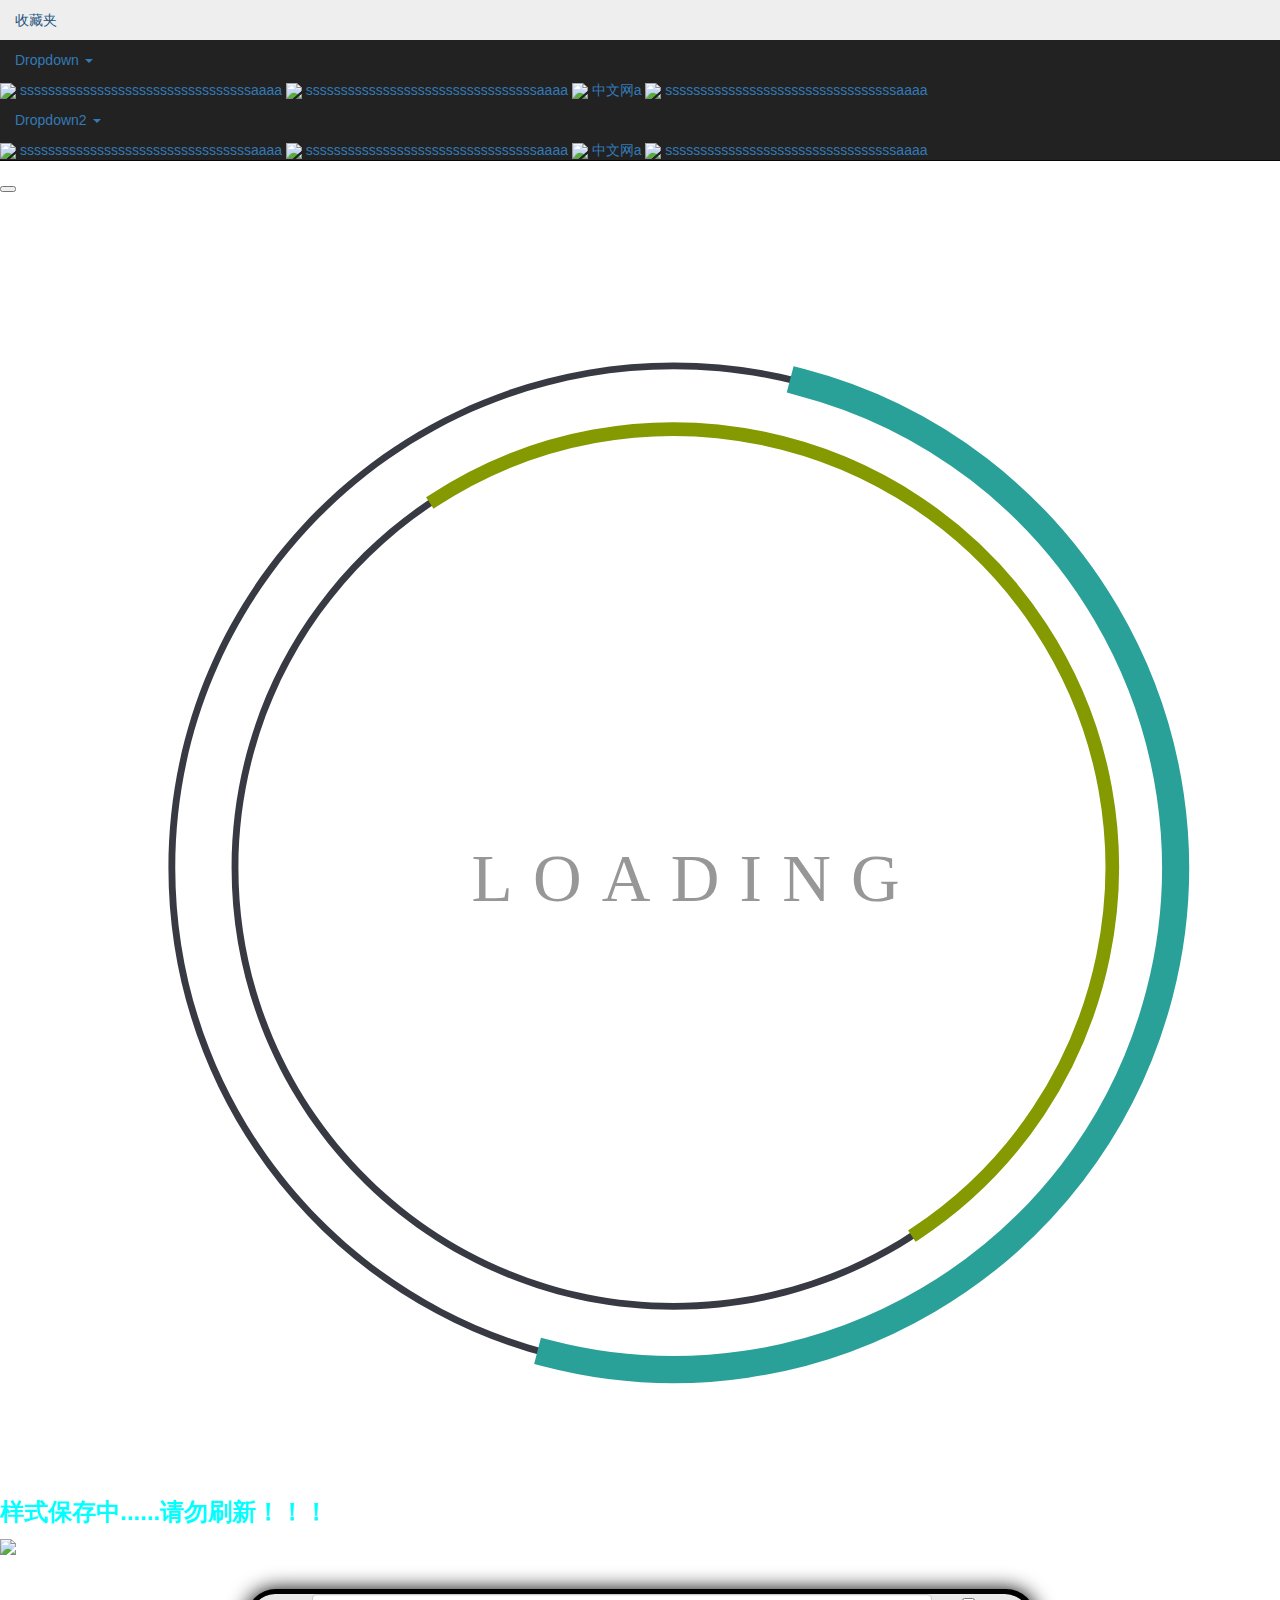
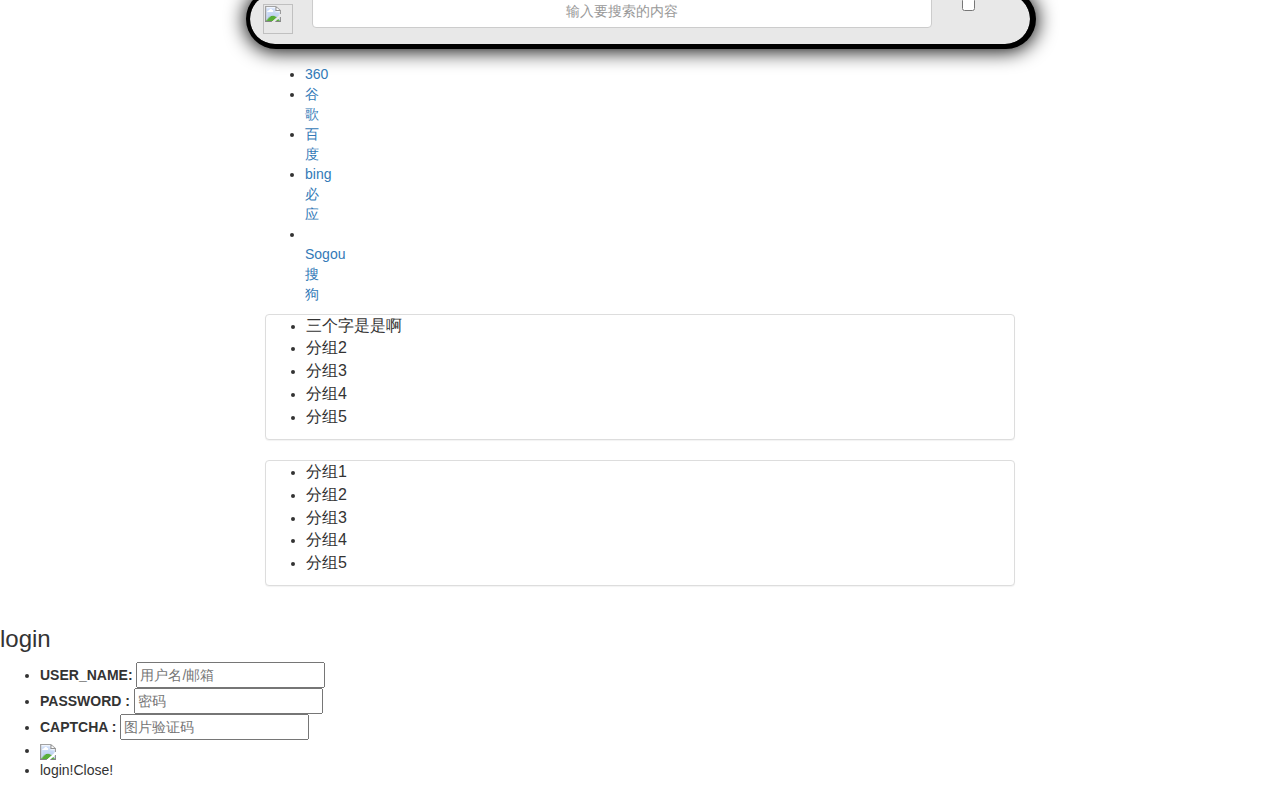
==== commit 538ad75b: "xss" ====
--- a/common-parent/jiandaohang-web/target/classes/templates/page/index.html
+++ b/common-parent/jiandaohang-web/target/classes/templates/page/index.html
@@ -1365,7 +1365,7 @@
             return false;
         }
     }
-
+   // "名称中的内容中请不要使用+,@,&,#,%,\",=,\\,<,>,(,)等特殊字符！"
     function setBackgroundMusic(obj) {
         threeBtn(obj);
         //bg-music-url bg-music-name bg-music-author
@@ -1402,6 +1402,24 @@
             });
             return;
         }
+
+        var str=$("#bg-music-name").val()+$("#bg-music-author").val();
+        if (str.match(/(\+|@|&|#|%|"|=|\\|<|>|\(|\))/)){
+            Swal.fire({
+                title: '歌曲|歌手，名称中请不要使用+,@,&,#,%,", =,\\,<,>,(,)等特殊字符！',
+                text: "",
+                type: "error",
+                confirmButtonColor:"#ad1d11",
+                allowOutsideClick: false,
+                confirmButtonText: "确定"
+            });
+            return;
+        }
+
+        $("#bg-music-url").val($("#bg-music-url").val().trim());
+        $("#bg-music-name").val($("#bg-music-name").val().trim());
+        $("#bg-music-author").val($("#bg-music-author").val().trim());
+
 
         var musicUrl = $("#bg-music-url").val();
         if(!isValidURL(musicUrl)){
